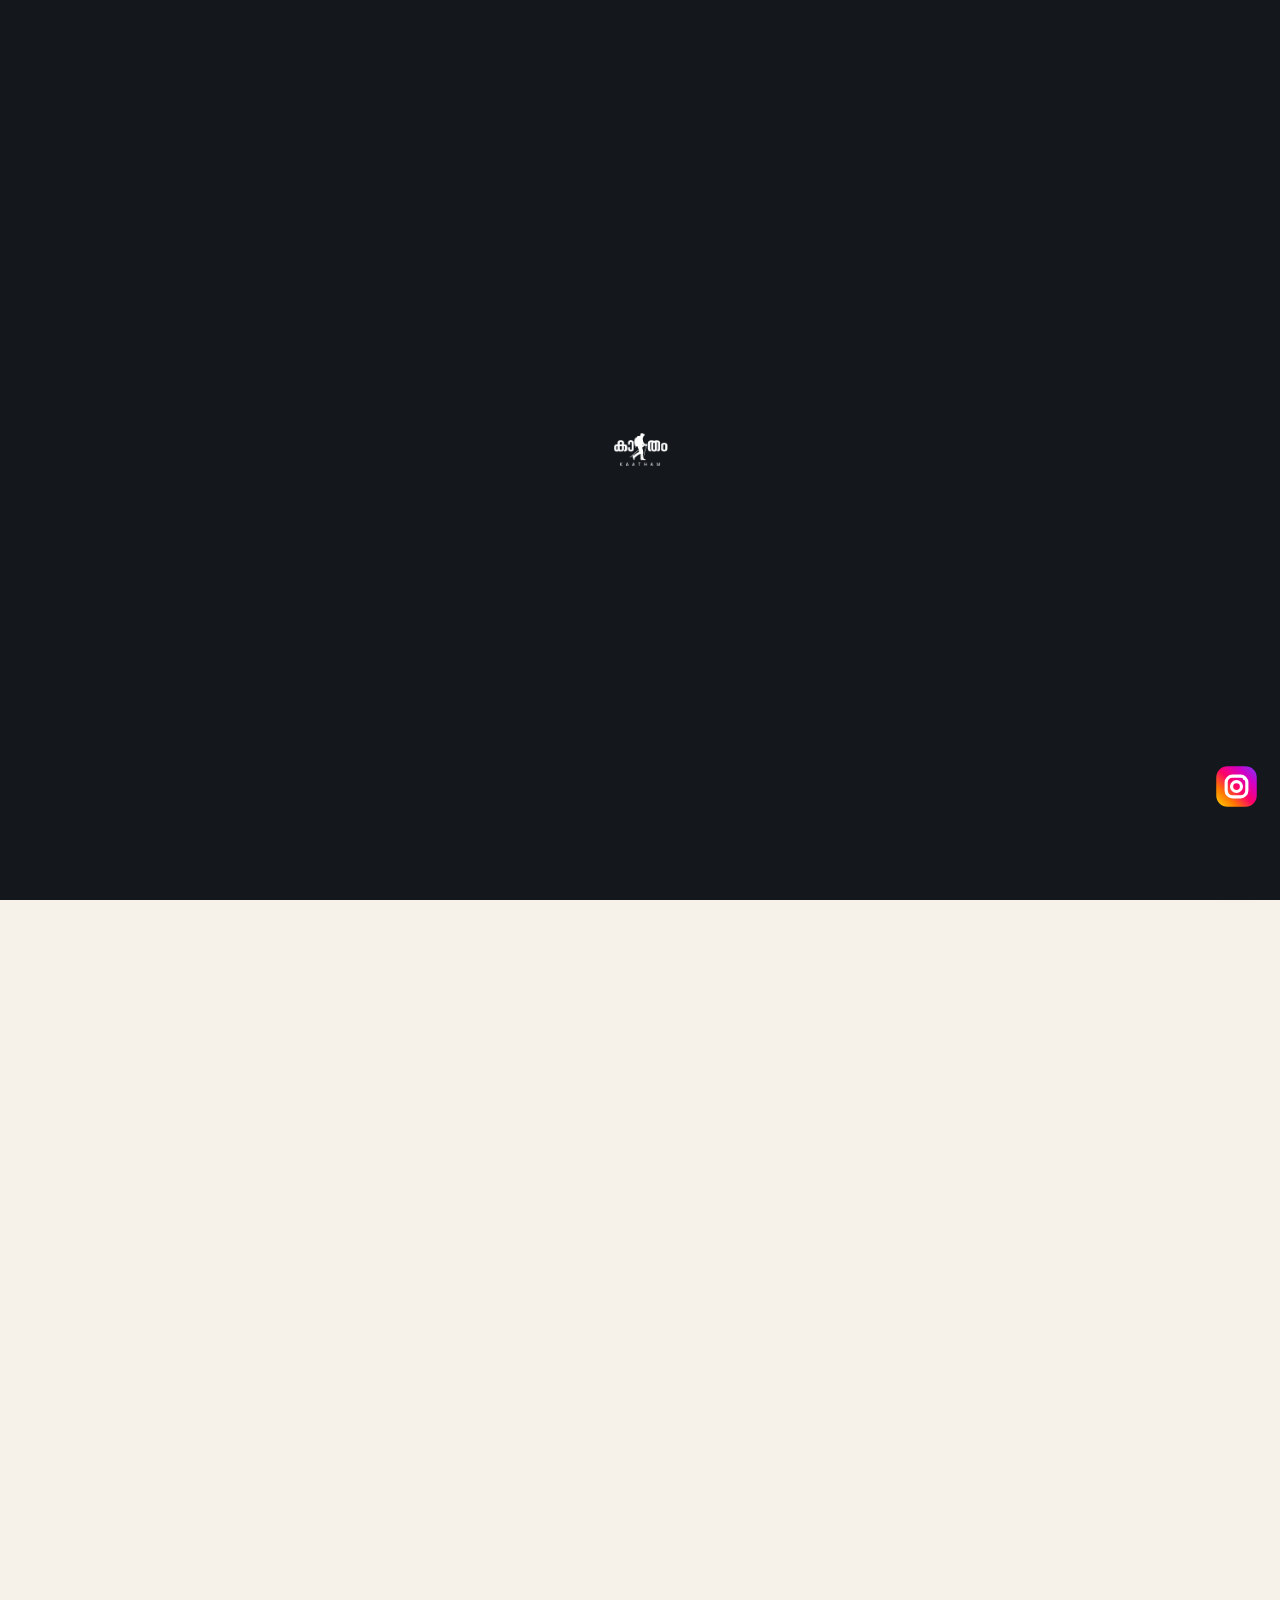
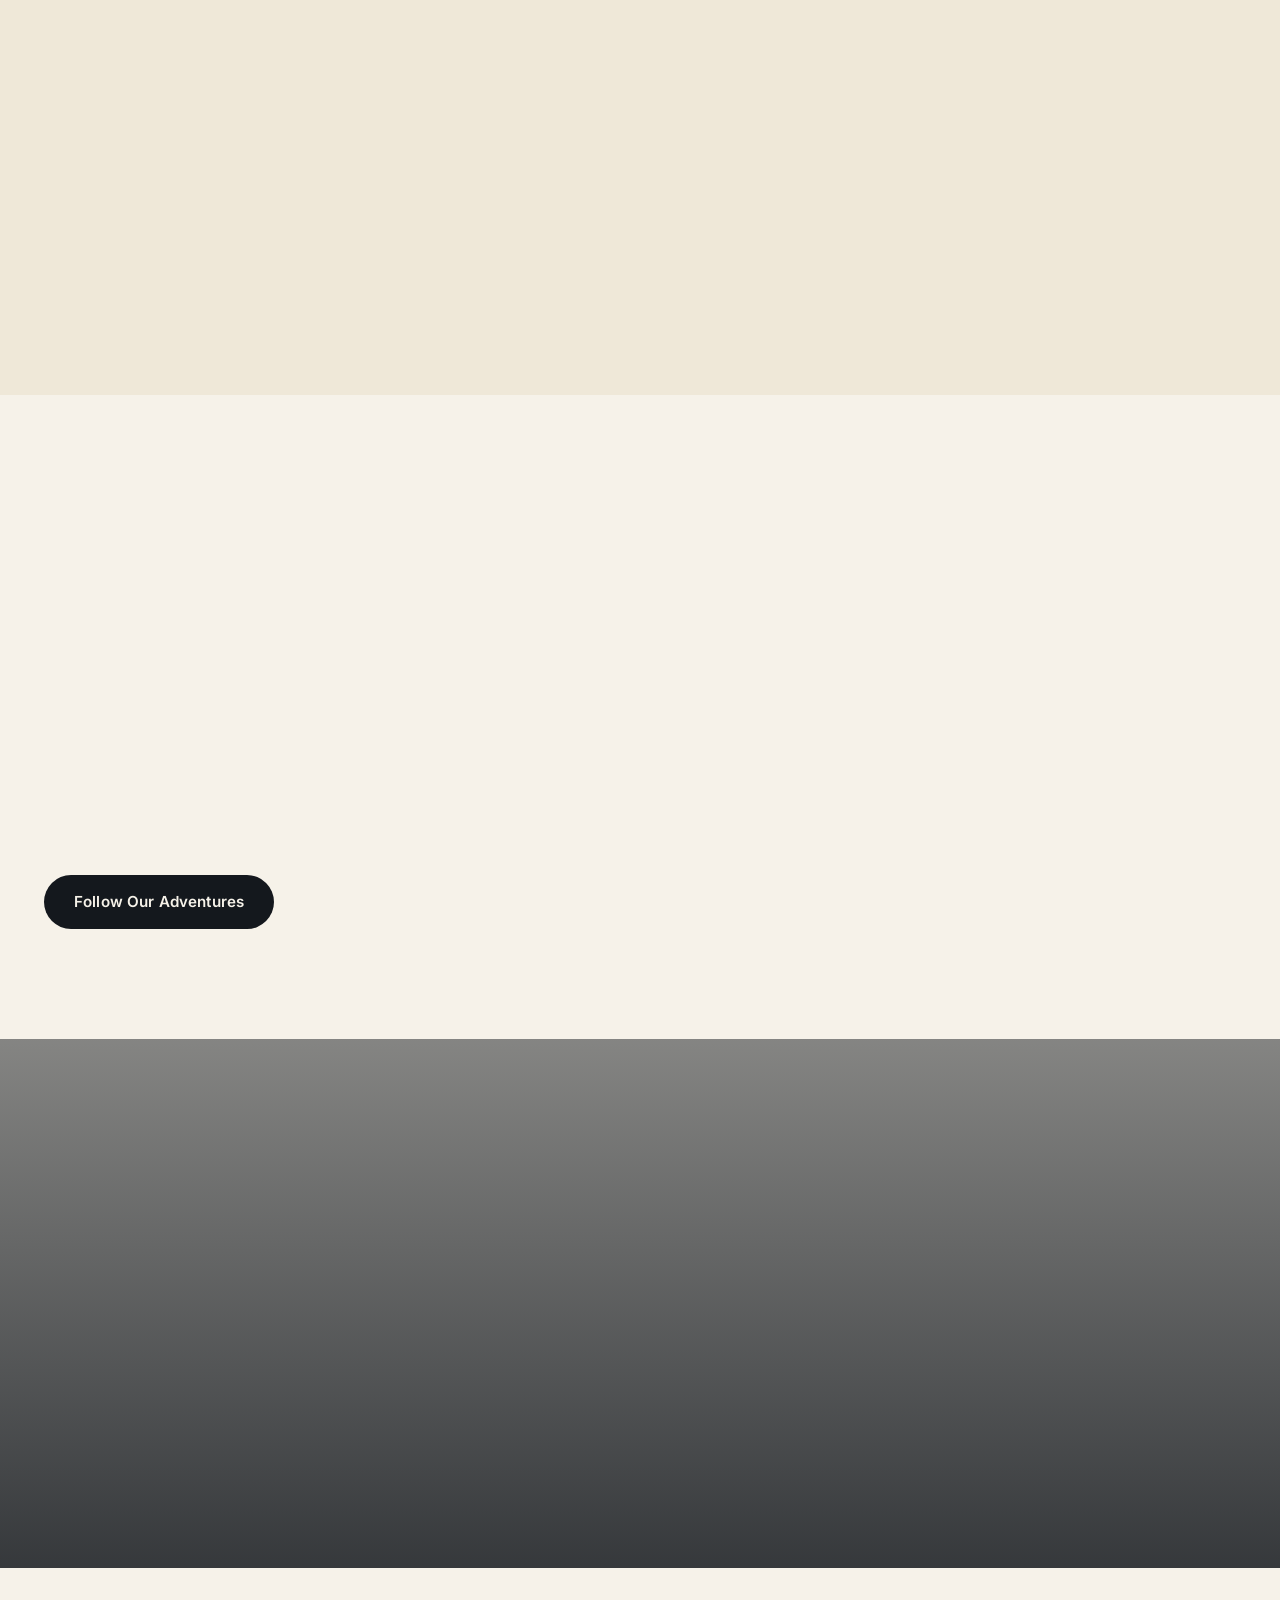
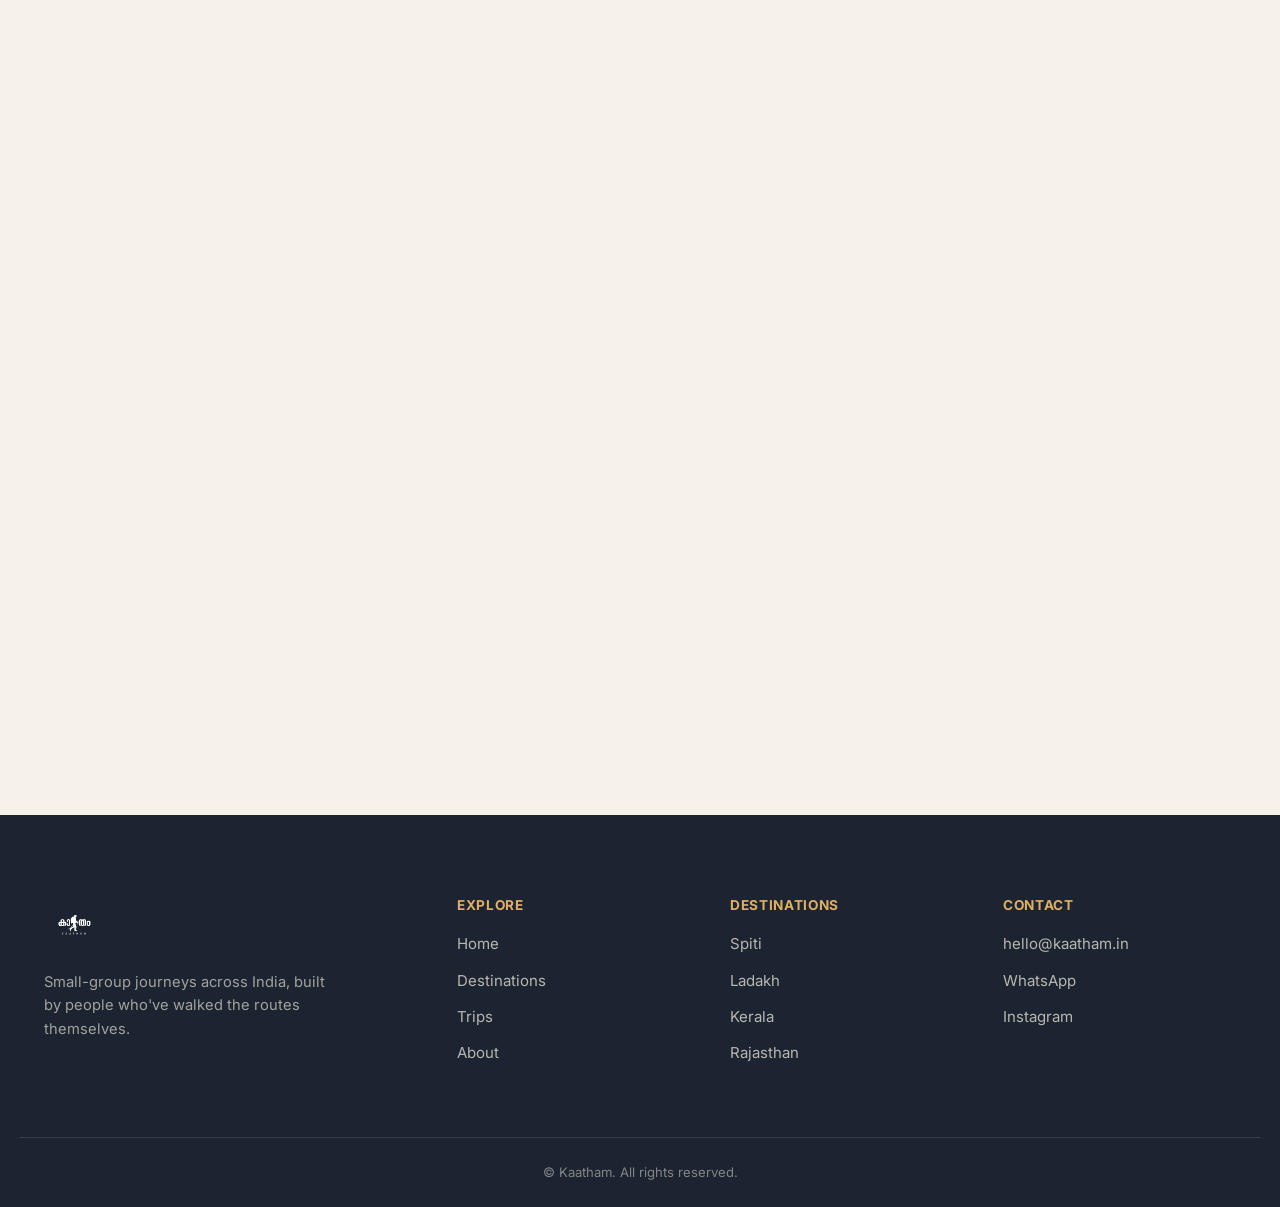
==== index.html @ a7098beb "Initial Kaatham website" ====
<!DOCTYPE html>
<html lang="en">
<head>
  <meta charset="UTF-8">
  <meta name="viewport" content="width=device-width, initial-scale=1.0">
  <title>Kaatham | Explore India. Experience More.</title>
  <meta name="description" content="Kaatham crafts small-group journeys across India — from the high passes of Spiti to the backwaters of Kerala. Travel far. Feel more.">

  <!-- Open Graph placeholders — update with real values before launch -->
  <meta property="og:title" content="Kaatham | Explore India. Experience More.">
  <meta property="og:description" content="Journeys across India, crafted for the moments you'll remember forever.">
  <meta property="og:image" content="kaatham-logo-white.png">
  <meta property="og:type" content="website">

  <link rel="icon" href="kaatham-logo-white.png">

  <!-- Fonts: Fraunces (display serif, echoes the hand-set feel of the Spiti poster) + Inter (body) -->
  <link rel="preconnect" href="https://fonts.googleapis.com">
  <link rel="preconnect" href="https://fonts.gstatic.com" crossorigin>
  <link href="https://fonts.googleapis.com/css2?family=Fraunces:ital,opsz,wght@0,9..144,300;0,9..144,500;0,9..144,600;1,9..144,500&family=Inter:wght@400;500;600;700&family=Noto+Sans+Malayalam:wght@400;500;600&display=swap" rel="stylesheet">

  <link rel="stylesheet" href="style.css">
</head>
<body>

  <!-- ============ LOADER ============ -->
  <div id="loader" aria-hidden="true">
    <img src="kaatham-logo-white.png" alt="Kaatham Logo" class="loader-logo">
  </div>

  <!-- ============ NAVBAR ============ -->
  <header class="navbar" id="navbar">
    <div class="container navbar-inner">
      <a href="#home" class="brand" aria-label="Kaatham home">
        <img src="kaatham-logo-white.png" alt="Kaatham logo" class="brand-logo">
      </a>

      <nav class="nav-links" id="navLinks" aria-label="Primary navigation">
        <a href="#home" class="nav-link">Home</a>
        <a href="#destinations" class="nav-link">Destinations</a>
        <a href="#packages" class="nav-link">Trips</a>
        <a href="#experiences" class="nav-link">Experiences</a>
        <a href="#about" class="nav-link">About</a>
        <a href="#contact" class="nav-link">Contact</a>
        <a href="#enquiry" class="btn btn-small btn-accent nav-cta">Plan a Trip</a>
      </nav>

      <button class="hamburger" id="hamburger" aria-label="Open menu" aria-expanded="false" aria-controls="navLinks">
        <span></span><span></span><span></span>
      </button>
    </div>
  </header>

  <!-- ============ HERO ============ -->
  <section class="hero" id="home">
    <div class="hero-bg" aria-hidden="true"></div>
    <div class="hero-overlay" aria-hidden="true"></div>

    <div class="hero-content container">
      <img src="kaatham-logo-white.png" alt="Kaatham" class="hero-logo reveal-el">
      <h1 class="hero-title reveal-el">Travel Far.<br><span>Feel More.</span></h1>
      <p class="hero-sub reveal-el">Journeys across India, crafted for the moments you'll remember forever.</p>
      <div class="hero-actions reveal-el">
        <a href="#packages" class="btn btn-accent">Explore Trips</a>
        <a href="#enquiry" class="btn btn-outline">Plan Your Journey</a>
      </div>
    </div>

    <a href="#destinations" class="scroll-indicator" aria-label="Scroll down">
      <span></span>
    </a> 
  </section>

  <!-- ============ DESTINATIONS ============ -->
  <section class="section destinations" id="destinations">
    <div class="container">
      <p class="eyebrow reveal-el">Where to next</p>
      <h2 class="section-title reveal-el">India, Beyond the Ordinary.</h2>
      <p class="section-lead reveal-el">Eleven regions. Countless roads not yet taken. Pick a direction.</p>

      <div class="dest-grid reveal-el">
        <a class="dest-card dest-card--lg" href="trekking.html" style="--img:url('https://images.unsplash.com/photo-1626621341517-bbf3d9990a23?auto=format&fit=crop&w=1200&q=80')">
          <span class="dest-name">Trek With Us</span>
          <span class="dest-tag">Across the Himayalas</span>
        </a>
        <a class="dest-card" href="#packages" style="--img:url('https://images.unsplash.com/photo-1711359940524-ed5e0ad9b89b?q=80&w=687&auto=format&fit=crop&ixlib=rb-4.1.0&ixid=M3wxMjA3fDB8MHxwaG90by1wYWdlfHx8fGVufDB8fHx8fA%3D%3D')">
          <span class="dest-name">Kullu - Manali</span>
          <span class="dest-tag">Himachal Pradesh</span>
        </a>
        <a class="dest-card" href="#packages" style="--img:url('https://images.unsplash.com/photo-1657894736581-ccc35d62d9e2?q=80&w=687&auto=format&fit=crop&ixlib=rb-4.1.0&ixid=M3wxMjA3fDB8MHxwaG90by1wYWdlfHx8fGVufDB8fHx8fA%3D%3D')">
          <span class="dest-name">Shimla</span>
          <span class="dest-tag">Himachal Pradesh</span>
        </a>
        <a class="dest-card" href="#packages" style="--img:url('https://images.unsplash.com/photo-1715457573748-8e8a70b2c1be?q=80&w=1171&auto=format&fit=crop&ixlib=rb-4.1.0&ixid=M3wxMjA3fDB8MHxwaG90by1wYWdlfHx8fGVufDB8fHx8fA%3D%3D')">
          <span class="dest-name">Kashmir</span>
          <span class="dest-tag">J&amp;K</span>
        </a>
        <a class="dest-card" href="#packages" style="--img:url('https://images.unsplash.com/photo-1581793745862-99fde7fa73d2?q=80&w=1170&auto=format&fit=crop&ixlib=rb-4.1.0&ixid=M3wxMjA3fDB8MHxwaG90by1wYWdlfHx8fGVufDB8fHx8fA%3D%3D')">
          <span class="dest-name">Ladakh</span>
          <span class="dest-tag">Union Territory</span>
        </a>
        <a class="dest-card" href="#packages" style="--img:url('https://images.unsplash.com/photo-1609670289875-590e8ec05c88?q=80&w=734&auto=format&fit=crop&ixlib=rb-4.1.0&ixid=M3wxMjA3fDB8MHxwaG90by1wYWdlfHx8fGVufDB8fHx8fA%3D%3D')">
          <span class="dest-name">Delhi</span>
          <span class="dest-tag">Monuments &amp; Markets</span>
        </a>
        <a class="dest-card" href="#packages" style="--img:url('https://plus.unsplash.com/premium_photo-1697730324062-c012bc98eb13?q=80&w=1170&auto=format&fit=crop&ixlib=rb-4.1.0&ixid=M3wxMjA3fDB8MHxwaG90by1wYWdlfHx8fGVufDB8fHx8fA%3D%3D')">
          <span class="dest-name">Punjab</span>
          <span class="dest-tag">Heritage</span>
        </a>
        <a class="dest-card" href="#packages" style="--img:url('https://images.unsplash.com/photo-1602216056096-3b40cc0c9944?auto=format&fit=crop&w=900&q=80')">
          <span class="dest-name">Kerala</span>
          <span class="dest-tag">Backwaters</span>
        </a>
        <a class="dest-card" href="#packages" style="--img:url('https://images.unsplash.com/photo-1496566084516-c5b96fcbd5c8?q=80&w=1172&auto=format&fit=crop&ixlib=rb-4.1.0&ixid=M3wxMjA3fDB8MHxwaG90by1wYWdlfHx8fGVufDB8fHx8fA%3D%3D')">
          <span class="dest-name">Goa</span>
          <span class="dest-tag">Coastal</span>
        </a>
        <a class="dest-card" href="#packages" style="--img:url('https://images.unsplash.com/photo-1477587458883-47145ed94245?auto=format&fit=crop&w=900&q=80')">
          <span class="dest-name">Rajasthan</span>
          <span class="dest-tag">Desert &amp; Forts</span>
        </a>
        <a class="dest-card" href="#packages" style="--img:url('https://images.unsplash.com/photo-1718383537411-6f9e727ae0bb?q=80&w=687&auto=format&fit=crop&ixlib=rb-4.1.0&ixid=M3wxMjA3fDB8MHxwaG90by1wYWdlfHx8fGVufDB8fHx8fA%3D%3D')">
          <span class="dest-name">Uttarakhand</span>
          <span class="dest-tag">Garhwal Himalaya</span>
        </a>
      </div>
    </div>
  </section>

  <!-- ============ FEATURED TRIP — SPITI CIRCUIT ============ -->
  <section class="section featured" id="spiti">
    <div class="container featured-grid">
      <!-- Real Kaatham promo poster. To swap: replace this file at assets/images/trips/spiti-circuit-poster.jpg -->
      <div class="featured-media reveal-el" style="--img:url('assets/images/trips/spiti-circuit-poster.jpg')">
        <span class="featured-badge">Flagship Journey</span>
      </div>

      <div class="featured-copy reveal-el">
        <p class="eyebrow">Featured trip</p>
        <h2 class="featured-title" id="featured-title">Spiti Circuit</h2>
        <p class="featured-meta" id="featured-meta">12 Days · 11 Nights &nbsp;·&nbsp; Kerala to Kerala</p>

        <div class="route-line" id="featured-route-line">
        </div>

        <div class="featured-facts">
        <div>
        <strong id="featured-price">₹21,000</strong>
        <span>per person</span>
        </div>

  <div>
    <strong id="featured-departure">Sep 21 – Oct 02</strong>
    <span>next departure</span>
  </div>
</div>

        <p class="featured-text" id="featured-description">Cross five mountain passes into the cold desert of Spiti — monasteries older than most nations, villages at 15,000 feet, and a lake that turns the sky inside out at Chandratal. Small group, one trip leader, zero guesswork.</p>

        <div class="hero-actions">
          <button class="btn btn-outline-dark" id="viewJourneyBtn" aria-haspopup="dialog" aria-controls="tripModal">View Journey</button>
          <a href="#enquiry" class="btn btn-accent" id="featured-book-btn">Book This Trip</a>
        </div>
      </div>
    </div>
  </section>

  <!-- ============ TRIP DETAILS MODAL ============ -->
  <div class="modal" id="tripModal" role="dialog" aria-modal="true" aria-labelledby="tripModalTitle" hidden>
    <div class="modal-backdrop" data-close-modal></div>
    <div class="modal-panel">
      <button class="modal-close" data-close-modal aria-label="Close journey details">&times;</button>
      <p class="eyebrow" id="modal-trip-title">Spiti Circuit</p>
      <h3 id="tripModalTitle">12 Days · 11 Nights</h3>

      <div class="modal-grid">
        <div>
          <h4>Route</h4>
          <p id="modal-route">Shimla → Sangla → Chitkul → Kalpa → Tabo → Nako → Kaza → Hikkim → Komic → Chandratal Lake → Manali</p>

          <h4>Highlights</h4>
          <ul id="modal-highlights">
            <li>Key Monastery &amp; the villages of Hikkim and Komic — the world's highest motorable post office</li>
            <li>Chandratal Lake camping under an open sky</li>
            <li>Crossing Kunzum and Rohtang passes</li>
            <li>Homestays in Kalpa and Tabo</li>
          </ul>

          <h4>Departure</h4>
          <p id="modal-departure">Sep 21 – Oct 02 &nbsp;·&nbsp; Kerala to Kerala &nbsp;·&nbsp; ₹21,000 per head</p>
        </div>
        <div>
          <h4>Inclusions</h4>
          <ul id="model-inclusions">
            <li>Stay: hotels, homestays &amp; camping as per itinerary</li>
            <li>All meals during the trip</li>
            <li>Travel by tempo traveller / SUV as needed</li>
            <li>Trip leader &amp; local guide support</li>
            <li>Permits for restricted areas</li>
          </ul>
          <h4>Exclusions</h4>
          <ul id="modal-exclusions">
            <li>Personal expenses &amp; shopping</li>
            <li>Travel insurance</li>
            <li>Anything not mentioned under inclusions</li>
          </ul>
        </div>
      </div>

      <a href="#enquiry" class="btn btn-accent" id="modal-enquire-btn" data-close-modal>Enquire About This Trip</a>
    </div>
  </div>

  <!-- ============ POPULAR PACKAGES ============ -->
  <section class="section packages" id="packages">
    <div class="container">
      <p class="eyebrow reveal-el">Handpicked</p>
      <h2 class="section-title reveal-el">Popular Packages.</h2>
      <p class="section-lead reveal-el">Every trip is small-group, trip-leader led, and built around real places — not photo stops.</p>

      <div class="pkg-grid" id="package-grid">
      </div>
    </div>
  </section>

<!-- ============ BROCHURES ============ -->
<section class="section brochures" id="brochures">
  <div class="container">
    <p class="eyebrow reveal-el">Explore</p>
    <h2 class="section-title reveal-el">Travel Brochures.</h2>
    <p class="section-lead reveal-el">
      Explore our latest brochures and discover your next journey with Kaatham.
    </p>

    <div class="brochure-grid" id="brochure-grid">
      <!-- Brochures will be loaded here automatically -->
    </div>
  </div>
</section>

  <!-- ============ CINEMATIC SECTION ============ -->
  <section class="cinematic" style="--img:url('https://images.unsplash.com/photo-1626621341517-bbf3d9990a23?auto=format&fit=crop&w=1800&q=80')">
    <div class="container cinematic-inner reveal-el">
      <p class="cinematic-line">Some journeys change the way you see the world.</p>
      <p class="cinematic-line cinematic-line--accent">Some mountains change the way you see yourself.</p>
      <a href="#destinations" class="btn btn-outline">Explore the Himalayas</a>
    </div>
  </section>

  <!-- ============ EXPERIENCES ============ -->
  <section class="section experiences" id="experiences">
    <div class="container">
      <p class="eyebrow reveal-el">Choose your pace</p>
      <h2 class="section-title reveal-el">Experiences.</h2>

      <div class="exp-grid reveal-el">
        <div class="exp-card"><span class="exp-icon">⛰</span><h3>Mountain Escapes</h3></div>
        <div class="exp-card"><span class="exp-icon">🚗</span><h3>Road Trips</h3></div>
        <div class="exp-card"><span class="exp-icon">🥾</span><h3>Trekking</h3></div>
        <div class="exp-card"><span class="exp-icon">⛺</span><h3>Camping</h3></div>
        <div class="exp-card"><span class="exp-icon">🌿</span><h3>Nature</h3></div>
        <div class="exp-card"><span class="exp-icon">🍛</span><h3>Culture &amp; Food</h3></div>
        <div class="exp-card"><span class="exp-icon">📷</span><h3>Photography</h3></div>
        <div class="exp-card"><span class="exp-icon">🧗</span><h3>Adventure</h3></div>
      </div>
    </div>
  </section>

  <!-- ============ WHY KAATHAM ============ -->
  <section class="section why">
    <div class="container">
      <p class="eyebrow reveal-el">Why travel with us</p>
      <h2 class="section-title reveal-el">Why Kaatham?</h2>

      <div class="why-grid reveal-el">
        <div class="why-card">
          <h3>Curated Journeys</h3>
          <p>Every route is walked and vetted by our own team before it's sold.</p>
        </div>
        <div class="why-card">
          <h3>Local Experiences</h3>
          <p>Homestays, local guides and food that isn't on a tourist menu.</p>
        </div>
        <div class="why-card">
          <h3>Experienced Trip Leaders</h3>
          <p>People who've done the route a dozen times, not a script.</p>
        </div>
        <div class="why-card">
          <h3>Transparent Pricing</h3>
          <p>What you see is what you pay — no hidden add-ons at checkout.</p>
        </div>
        <div class="why-card">
          <h3>Small Group Adventures</h3>
          <p>Capped group sizes so the trip still feels like yours.</p>
        </div>
        <div class="why-card">
          <h3>24/7 Support</h3>
          <p>On the road or planning from home, someone always picks up.</p>
        </div>
      </div>
    </div>
  </section>

  <!-- ============ HOW IT WORKS ============ -->
  <section class="section how">
    <div class="container">
      <p class="eyebrow reveal-el">The process</p>
      <h2 class="section-title reveal-el">How It Works.</h2>

      <ol class="timeline reveal-el">
        <li><span class="tl-num">01</span><div><h3>Choose Your Journey</h3><p>Browse trips or tell us what you're craving.</p></div></li>
        <li><span class="tl-num">02</span><div><h3>Enquire With Us</h3><p>Send your dates and group size — we reply fast.</p></div></li>
        <li><span class="tl-num">03</span><div><h3>Confirm Your Trip</h3><p>Lock your seat with a simple booking process.</p></div></li>
        <li><span class="tl-num">04</span><div><h3>Pack Your Bags</h3><p>We send a full checklist and briefing before you leave.</p></div></li>
        <li><span class="tl-num">05</span><div><h3>Live The Journey</h3><p>Show up. We'll handle the rest.</p></div></li>
      </ol>
    </div>
  </section>

  <!-- ============ ABOUT ============ -->
  <section class="section about" id="about">
    <div class="container about-grid">
      <div class="about-media reveal-el" style="--img:url('https://images.unsplash.com/photo-1626016671056-c0b3f6b7f3d0?auto=format&fit=crop&w=1000&q=80')"></div>
      <div class="about-copy reveal-el">
        <p class="eyebrow">About Kaatham</p>
        <h2 class="section-title">We Don't Just Plan Trips.<br>We Create Stories.</h2>
        <p>Kaatham started with a simple frustration — travel packages that showed you a monument and rushed you to the next one. We build differently: fewer stops, longer stays, and routes chosen by people who've actually walked them.</p>
        <p>Every Kaatham trip is designed to leave you with a story you'll actually tell — not just a photo you'll scroll past.</p>
        <a href="#enquiry" class="btn btn-dark">Talk to Us</a>
      </div>
    </div>
  </section>

  <!-- ============ INDIA MAP ============ -->
  <section class="section india-map">
    <div class="container">
      <p class="eyebrow reveal-el">Our footprint</p>
      <h2 class="section-title reveal-el">Where We Take You.</h2>

      <div class="map-wrap reveal-el">
        <svg viewBox="0 0 400 460" class="india-svg" aria-hidden="true">
          <path d="M180 20 L220 15 L245 40 L260 35 L275 55 L270 80 L290 95 L300 130 L285 150 L300 175 L295 210 L310 230 L300 270 L280 300 L285 330 L260 360 L245 400 L225 430 L210 420 L200 440 L185 410 L170 420 L165 390 L140 370 L150 340 L125 320 L130 290 L105 270 L115 240 L95 210 L110 180 L90 150 L105 120 L95 90 L120 70 L115 45 L145 35 L160 45 Z" fill="var(--surface-2)" stroke="var(--accent)" stroke-width="1.5"/>
        </svg>

        <button class="map-pin" style="top:12%; left:47%" data-place="Kashmir" data-info="Alpine lakes and the Great Lakes trek.">Kashmir</button>
        <button class="map-pin" style="top:20%; left:42%" data-place="Ladakh" data-info="Passes, monasteries and the road to Pangong.">Ladakh</button>
        <button class="map-pin" style="top:27%; left:48%" data-place="Himachal &amp; Spiti" data-info="Our flagship Spiti Circuit runs through here.">Himachal</button>
        <button class="map-pin" style="top:33%; left:40%" data-place="Uttarakhand" data-info="Garhwal Himalaya treks and river valleys.">Uttarakhand</button>
        <button class="map-pin" style="top:45%; left:22%" data-place="Rajasthan" data-info="Forts, deserts and the Thar's golden light.">Rajasthan</button>
        <button class="map-pin" style="top:70%; left:20%" data-place="Goa" data-info="Coastal calm and old Portuguese lanes.">Goa</button>
        <button class="map-pin" style="top:90%; left:28%" data-place="Kerala" data-info="Backwaters, tea hills and where most Kaatham trips begin.">Kerala</button>

        <div class="map-tooltip" id="mapTooltip" hidden>
          <strong id="mapTooltipTitle"></strong>
          <p id="mapTooltipText"></p>
        </div>
      </div>
    </div>
  </section>

  <!-- ============ SOCIAL PROOF ============ -->
  <section class="section stats">
    <div class="container stats-grid">
      <div class="stat reveal-el"><span class="stat-num" data-count="20">0</span><span class="stat-plus">+</span><span class="stat-label">Destinations</span></div>
      <div class="stat reveal-el"><span class="stat-num" data-count="1000">0</span><span class="stat-plus">+</span><span class="stat-label">Travellers</span></div>
      <div class="stat reveal-el"><span class="stat-num" data-count="50">0</span><span class="stat-plus">+</span><span class="stat-label">Journeys</span></div>
      <div class="stat reveal-el"><span class="stat-num" data-count="5">0</span><span class="stat-plus">★</span><span class="stat-label">Experiences</span></div>
    </div>
  </section>

  <!-- ============ TESTIMONIALS ============ -->
  <section class="section testimonials">
    <div class="container">
      <p class="eyebrow reveal-el">In their words</p>
      <h2 class="section-title reveal-el">Stories From The Road.</h2>

      <div class="testi-slider reveal-el">
        <div class="testi-track" id="testiTrack">
          <blockquote class="testi-card">
            <p>Our trip leader knew every homestay owner by name. The Spiti Circuit didn't feel like a package — it felt like being shown around by a friend.</p>
            <footer>Aravind M. <span>— Spiti Circuit, 2025</span></footer>
          </blockquote>
          <blockquote class="testi-card">
            <p>Small group, honest pricing, zero surprises. We were eight strangers on day one and a proper group by Chandratal.</p>
            <footer>Fathima R. <span>— Ladakh Expedition, 2025</span></footer>
          </blockquote>
          <blockquote class="testi-card">
            <p>Kaatham replied within the hour, every time. That alone made planning a mountain trip from Kerala feel effortless.</p>
            <footer>Nikhil S. <span>— Manali Getaway, 2025</span></footer>
          </blockquote>
        </div>
        <div class="testi-dots" id="testiDots"></div>
      </div>
    </div>
  </section>

  <!-- ============ TRAVELLERS' EXPERIENCES (masonry gallery) ============
       To add a new photo: drop the image in assets/images/experiences/,
       then copy one <figure class="gallery-item"> block below and update
       its image src and data-* attributes. The lightbox viewer reads
       those data-* attributes automatically — no other code changes needed. -->
  <section class="section experiences-gallery" id="travellers">
    <div class="container">
      <p class="eyebrow reveal-el">From our travellers</p>
      <h2 class="section-title reveal-el">Our Travellers' Experiences.</h2>
      <p class="section-lead reveal-el">The best memories are the ones you bring home.</p>

      <div class="masonry reveal-el" id="masonryGallery">

        <figure class="gallery-item"
          data-location="Himachal Pradesh"
          data-review="Made a friend on day one who never left our side for the rest of the trek. That's the kind of trip this is."
          data-name="Aravind M.">
          <img src="assets/images/experiences/exp-dog-himachal.jpg" alt="Traveller greeting a dog on a green hillside in Himachal Pradesh" loading="lazy">
          <figcaption>
            <span class="gi-loc">📍 Himachal Pradesh</span>
            <span class="gi-review">"Made a friend on day one who never left our side."</span>
            <span class="gi-name">👤 Aravind M.</span>
          </figcaption>
        </figure>

        <figure class="gallery-item gallery-item--tall"
          data-location="Tosh, Himachal Pradesh"
          data-review="Crossing that little wooden bridge with the dogs following us is still the first thing I show people from the trip."
          data-name="Fathima R.">
          <img src="assets/images/experiences/exp-stream-tosh.jpg" alt="Traveller crossing a wooden plank over a stream with two dogs in Tosh, Himachal Pradesh" loading="lazy">
          <figcaption>
            <span class="gi-loc">📍 Tosh, Himachal Pradesh</span>
            <span class="gi-review">"Still the first thing I show people from the trip."</span>
            <span class="gi-name">👤 Fathima R.</span>
          </figcaption>
        </figure>

        <figure class="gallery-item"
          data-location="Tosh, Himachal Pradesh"
          data-review="Walked straight into a field of sheep with the whole valley open in front of us. Didn't expect a moment like that on the itinerary."
          data-name="Nikhil S.">
          <img src="assets/images/experiences/exp-sheep-tosh.jpg" alt="Traveller walking through a grazing field of sheep in Tosh, Himachal Pradesh" loading="lazy">
          <figcaption>
            <span class="gi-loc">📍 Tosh, Himachal Pradesh</span>
            <span class="gi-review">"Didn't expect a moment like that on the itinerary."</span>
            <span class="gi-name">👤 Nikhil S.</span>
          </figcaption>
        </figure>

        <figure class="gallery-item gallery-item--tall"
          data-location="Tosh, Himachal Pradesh"
          data-review="Our trip leader stopped the group just for this view. No rush, no schedule — just five quiet minutes looking at the mountains."
          data-name="Traveller, Kaatham Group">
          <img src="assets/images/experiences/exp-mountain-tosh.jpg" alt="Snow-capped mountain view through pine trees in Tosh, Himachal Pradesh" loading="lazy">
          <figcaption>
            <span class="gi-loc">📍 Tosh, Himachal Pradesh</span>
            <span class="gi-review">"No rush, no schedule — just five quiet minutes."</span>
            <span class="gi-name">👤 Traveller, Kaatham Group</span>
          </figcaption>
        </figure>

      </div>
    </div>
  </section>

  <!-- ============ LIGHTBOX / FULL-SCREEN IMAGE VIEWER ============ -->
  <div class="lightbox" id="lightbox" role="dialog" aria-modal="true" aria-label="Traveller photo viewer" hidden>
    <div class="lightbox-backdrop" data-close-lightbox></div>
    <button class="lightbox-close" data-close-lightbox aria-label="Close photo viewer">&times;</button>
    <button class="lightbox-nav lightbox-prev" id="lightboxPrev" aria-label="Previous photo">&#8249;</button>
    <button class="lightbox-nav lightbox-next" id="lightboxNext" aria-label="Next photo">&#8250;</button>

    <figure class="lightbox-figure">
      <img src="" alt="" id="lightboxImg">
      <figcaption>
        <span class="gi-loc" id="lightboxLoc"></span>
        <span class="gi-review" id="lightboxReview"></span>
        <span class="gi-name" id="lightboxName"></span>
      </figcaption>
    </figure>
  </div>

  <!-- ============ MALAYALAM SECTION ============ -->
  <section class="section malayalam">
    <div class="container malayalam-inner reveal-el">
      <p class="eyebrow">കാഥം</p>
      <p class="mal-text">
        യാത്രകൾ നമ്മെ പുതിയ സ്ഥലങ്ങളിലേക്ക് മാത്രമല്ല,<br>
        പുതിയ അനുഭവങ്ങളിലേക്കും കൊണ്ടുപോകുന്നു.
      </p>
      <p class="mal-sub">ഓരോ യാത്രയും ഒരു കഥയാണ് — ഞങ്ങൾ നിങ്ങൾക്കൊപ്പം അത് എഴുതുന്നു.</p>
      <a href="#enquiry" class="btn btn-outline-dark">നിങ്ങളുടെ യാത്ര ആസൂത്രണം ചെയ്യൂ</a>
    </div>
  </section>

  <!-- ============ INSTAGRAM ============ -->
  <section class="section instagram">
    <div class="container">
      <p class="eyebrow reveal-el">@kaatham</p>
      <h2 class="section-title reveal-el">Follow The Journey.</h2>

      <div class="insta-grid reveal-el">
        <div class="insta-tile" style="--img:url('https://images.unsplash.com/photo-1626621341517-bbf3d9990a23?auto=format&fit=crop&w=500&q=80')"></div>
        <div class="insta-tile" style="--img:url('https://images.unsplash.com/photo-1589793907316-f94025b46850?auto=format&fit=crop&w=500&q=80')"></div>
        <div class="insta-tile" style="--img:url('https://images.unsplash.com/photo-1602216056096-3b40cc0c9944?auto=format&fit=crop&w=500&q=80')"></div>
        <div class="insta-tile" style="--img:url('https://images.unsplash.com/photo-1512343879784-a960bf40e7f9?auto=format&fit=crop&w=500&q=80')"></div>
        <div class="insta-tile" style="--img:url('https://images.unsplash.com/photo-1477587458883-47145ed94245?auto=format&fit=crop&w=500&q=80')"></div>
        <div class="insta-tile" style="--img:url('https://images.unsplash.com/photo-1626016730718-2e6c95c86e0a?auto=format&fit=crop&w=500&q=80')"></div>
      </div>
      <a href="https://instagram.com/kaatham" target="_blank" rel="noopener" class="btn btn-dark">Follow Our Adventures</a>
    </div>
  </section>

  <!-- ============ FINAL CONVERSION ============ -->
  <section class="final-cta" style="--img:url('https://images.unsplash.com/photo-1519681393784-d120267933ba?auto=format&fit=crop&w=1800&q=80')">
    <div class="container reveal-el">
      <h2>Your Next Story Starts Here.</h2>
      <p>The mountains are calling. The road is waiting.</p>
      <div class="hero-actions">
        <a href="#packages" class="btn btn-accent">Explore Trips</a>
        <a href="#enquiry" class="btn btn-outline">Talk to Kaatham</a>
      </div>
    </div>
  </section>

  <!-- ============ ENQUIRY FORM ============ -->
  <section class="section enquiry" id="enquiry">
    <div class="container enquiry-grid">
      <div class="enquiry-copy reveal-el">
        <p class="eyebrow">Let's plan it</p>
        <h2 class="section-title">Plan Your Journey.</h2>
        <p>Tell us where and when — we'll take it from there. Most enquiries get a reply within a few hours.</p>
        <div class="contact-block">
          <p><strong>Call / WhatsApp</strong><br>+91 89434 98591</p>
          <p><strong>Email</strong><br>hello@kaatham.in</p>
        </div>
      </div>

      <form class="enquiry-form reveal-el" id="enquiryForm" novalidate>
        <div class="form-row">
          <div class="field">
            <label for="name">Name</label>
            <input type="text" id="name" name="name" required>
            <span class="field-error">Please enter your name.</span>
          </div>
          <div class="field">
            <label for="phone">Phone Number</label>
            <input type="tel" id="phone" name="phone" required>
            <span class="field-error">Please enter a valid phone number.</span>
          </div>
        </div>

        <div class="form-row">
          <div class="field">
            <label for="email">Email</label>
            <input type="email" id="email" name="email" required>
            <span class="field-error">Please enter a valid email.</span>
          </div>
          <div class="field">
            <label for="destination">Destination</label>
            <select id="destination" name="destination" required>
              <option value="" disabled selected>Select a trip</option>
              <option>Spiti Circuit</option>
              <option>Manali Getaway</option>
              <option>Shimla Trails</option>
              <option>Kashmir Great Lakes</option>
              <option>Ladakh Expedition</option>
              <option>Meghalaya Roots</option>
              <option>Rajasthan Royale</option>
              <option>Hampta Pass &amp; Chandratal</option>
              <option>Not sure yet</option>
            </select>
            <span class="field-error">Please select a destination.</span>
          </div>
        </div>

        <div class="form-row">
          <div class="field">
            <label for="travellers">Number of Travellers</label>
            <input type="number" id="travellers" name="travellers" min="1" required>
            <span class="field-error">Please enter number of travellers.</span>
          </div>
          <div class="field">
            <label for="date">Preferred Travel Date</label>
            <input type="date" id="date" name="date" required>
            <span class="field-error">Please choose a date.</span>
          </div>
        </div>

        <div class="field">
          <label for="message">Message</label>
          <textarea id="message" name="message" rows="4" placeholder="Anything specific we should know?"></textarea>
        </div>

        <button type="submit" class="btn btn-accent btn-full">Send Enquiry</button>

        <div class="form-success" id="formSuccess" hidden>
          <strong>Thanks — that's in!</strong> A Kaatham trip planner will reach out shortly.
        </div>
      </form>
    </div>
  </section>

  <!-- ============ FOOTER ============ -->
  <footer class="footer" id="contact">
    <div class="container footer-grid">
      <div class="footer-brand">
        <img src="kaatham-logo-white.png" alt="Kaatham" class="footer-logo">
        <p>Small-group journeys across India, built by people who've walked the routes themselves.</p>
      </div>

      <div class="footer-col">
        <h4>Explore</h4>
        <a href="#home">Home</a>
        <a href="#destinations">Destinations</a>
        <a href="#packages">Trips</a>
        <a href="#about">About</a>
      </div>

      <div class="footer-col">
        <h4>Destinations</h4>
        <a href="#packages">Spiti</a>
        <a href="#packages">Ladakh</a>
        <a href="#packages">Kerala</a>
        <a href="#packages">Rajasthan</a>
      </div>

      <div class="footer-col">
        <h4>Contact</h4>
        <a href="mailto:hello@kaatham.in">hello@kaatham.in</a>
        <a href="https://wa.me/918943498591" target="_blank" rel="noopener">WhatsApp</a>
        <a href="https://www.instagram.com/kaatha.m?igsh=MWczMHdkbDExenBmdA==&igsi=MWczMHdkbDExenBmdA==" target="_blank" rel="noopener">Instagram</a>
      </div>
    </div>

    <div class="container footer-bottom">
      <p>&copy; <span id="year"></span> Kaatham. All rights reserved.</p>
    </div>
  </footer>

  <!-- ============ FLOATING WHATSAPP BUTTON ============ -->
  <!-- Replace 918943498591 with the client's real WhatsApp number (country code + number, no + or spaces) -->
  <a href="https://wa.me/918943498591?text=Hi%20Kaatham%2C%20I%27m%20interested%20in%20one%20of%20your%20trips.%20Could%20you%20share%20more%20details%3F"
     class="whatsapp-fab" target="_blank" rel="noopener" aria-label="Chat with Kaatham on WhatsApp">
    <svg viewBox="0 0 24 24" width="28" height="28" fill="currentColor"><path d="M12 2a10 10 0 0 0-8.66 15L2 22l5.18-1.31A10 10 0 1 0 12 2Zm0 18a8 8 0 0 1-4.09-1.12l-.29-.17-3.07.78.82-2.98-.19-.31A8 8 0 1 1 12 20Zm4.38-5.93c-.24-.12-1.43-.71-1.65-.79-.22-.08-.38-.12-.54.12-.16.24-.62.79-.76.95-.14.16-.28.18-.52.06-.24-.12-1.01-.37-1.92-1.18-.71-.63-1.19-1.41-1.33-1.65-.14-.24-.01-.37.11-.49.11-.11.24-.28.36-.42.12-.14.16-.24.24-.4.08-.16.04-.3-.02-.42-.06-.12-.54-1.3-.74-1.78-.2-.47-.4-.41-.54-.42h-.46c-.16 0-.42.06-.64.3-.22.24-.84.82-.84 2s.86 2.33.98 2.49c.12.16 1.69 2.58 4.1 3.62.57.25 1.02.4 1.37.51.58.18 1.11.16 1.53.1.47-.07 1.43-.58 1.63-1.14.2-.56.2-1.04.14-1.14-.06-.1-.22-.16-.46-.28Z"/></svg>
  </a>


  <!--FLOATING INSTAGRAM BUTTON-->

  <a href="https://www.instagram.com/kaatha.m?igsh=MWczMHdkbDExenBmdA==&igsi=MWczMHdkbDExenBmdA=="
     class="instagram-float" target="_blank" rel="noopener" aria-label="Instagram">
     <svg
    viewBox="0 0 100 100"
    width="45"
    height="45"
    xmlns="http://www.w3.org/2000/svg"
    aria-hidden="true"
>
    <defs>
        <linearGradient id="instagramGradient"
                        x1="0%" y1="100%"
                        x2="100%" y2="0%">
            <stop offset="0%" stop-color="#FFD600"/>
            <stop offset="25%" stop-color="#FF7A00"/>
            <stop offset="50%" stop-color="#FF0069"/>
            <stop offset="75%" stop-color="#D300C5"/>
            <stop offset="100%" stop-color="#7638FA"/>
        </linearGradient>
    </defs>

    <!-- Instagram gradient glyph -->
    <rect
        x="5"
        y="5"
        width="90"
        height="90"
        rx="25"
        fill="url(#instagramGradient)"
    />

    <!-- Camera -->
    <rect
        x="27"
        y="27"
        width="46"
        height="46"
        rx="14"
        fill="none"
        stroke="white"
        stroke-width="7"
    />

    <!-- Lens -->
    <circle
        cx="50"
        cy="50"
        r="11"
        fill="none"
        stroke="white"
        stroke-width="7"
    />

    <!-- Small dot -->
    <circle
        cx="68"
        cy="32"
        r="4"
        fill="white"
    />
</svg>
  </a>

  <script src="https://cdn.jsdelivr.net/npm/@supabase/supabase-js@2"></script>
<script src="script.js"></script>
</body>
</html>
---- style.css ----
/* ============================================================
   KAATHAM — STYLE.CSS
   Organized top to bottom the same way you'd read the page.
   ============================================================ */

/* ---------- RESET ---------- */
*, *::before, *::after { box-sizing: border-box; }
html { scroll-behavior: smooth; }
body, h1, h2, h3, h4, p, ul, ol, figure, blockquote { margin: 0; padding: 0; }
ul, ol { list-style: none; }
img { max-width: 100%; display: block; }
a { text-decoration: none; color: inherit; }
button { font: inherit; cursor: pointer; border: none; background: none; color: inherit; }
input, textarea, select { font: inherit; }

@media (prefers-reduced-motion: reduce) {
  html { scroll-behavior: auto; }
  *, *::before, *::after { animation-duration: 0.001ms !important; animation-iteration-count: 1 !important; transition-duration: 0.001ms !important; }
}

/* ---------- VARIABLES ----------
   Palette is drawn straight from the Spiti poster: dusk-blue sky,
   sun-lit monastery gold, and the brick red of the "Circuit" tag. */
:root {
  /* Core colors */
  --ink: #14181D;              /* near-black, warm charcoal */
  --dusk: #1B2430;             /* deep indigo-slate — dark sections */
  --dusk-2: #232E3D;           /* lighter panel on dusk */
  --cream: #F6F2E9;            /* warm off-white — light sections */
  --bone: #EDE7DA;             /* text on dark backgrounds */
  --gold: #C68A3B;             /* sunset / monastery gold — primary accent */
  --gold-light: #E0AE63;
  --brick: #A63D2F;            /* Spiti "Circuit" tag red — secondary accent */
  --text: #221F1A;             /* body text on light bg */
  --text-muted: #6B6559;
  --border: rgba(20,24,29,0.1);
  --border-dark: rgba(237,231,218,0.14);
  --surface-2: #EFE8D8;

  /* Type */
  --font-display: 'Fraunces', Georgia, serif;
  --font-body: 'Inter', -apple-system, Segoe UI, sans-serif;

  /* Layout */
  --container: 1240px;
  --radius: 14px;
  --radius-sm: 8px;
  --nav-h: 78px;

  /* Motion */
  --ease: cubic-bezier(.22,.61,.36,1);
}

/* ---------- GLOBAL STYLES ---------- */
body {
  font-family: var(--font-body);
  background: var(--cream);
  color: var(--text);
  line-height: 1.6;
  -webkit-font-smoothing: antialiased;
}

.container {
  width: 100%;
  max-width: var(--container);
  margin: 0 auto;
  padding: 0 24px;
}

.section { padding: 110px 0; }

.eyebrow {
  font-family: var(--font-body);
  font-size: 13px;
  font-weight: 600;
  letter-spacing: 0.16em;
  text-transform: uppercase;
  color: var(--brick);
  margin-bottom: 14px;
}

.section-title {
  font-family: var(--font-display);
  font-weight: 500;
  font-size: clamp(2rem, 4vw, 3.1rem);
  line-height: 1.12;
  letter-spacing: -0.01em;
  color: var(--ink);
  max-width: 16ch;
}

.section-lead {
  margin-top: 18px;
  max-width: 46ch;
  font-size: 1.08rem;
  color: var(--text-muted);
}

h1, h2, h3 { font-family: var(--font-display); }

/* Buttons */
.btn {
  display: inline-flex;
  align-items: center;
  justify-content: center;
  gap: 8px;
  padding: 15px 30px;
  border-radius: 999px;
  font-weight: 600;
  font-size: 0.95rem;
  letter-spacing: 0.01em;
  transition: transform 0.35s var(--ease), background 0.3s ease, color 0.3s ease, box-shadow 0.3s ease;
  white-space: nowrap;
}
.btn:hover { transform: translateY(-2px); }
.btn:active { transform: translateY(0); }
.btn:focus-visible { outline: 2px solid var(--gold); outline-offset: 3px; }

.btn-accent { background: var(--gold); color: var(--ink); box-shadow: 0 10px 24px -10px rgba(198,138,59,0.6); }
.btn-accent:hover { background: var(--gold-light); }

.btn-outline { border: 1.5px solid var(--bone); color: var(--bone); }
.btn-outline:hover { background: var(--bone); color: var(--ink); }

.btn-outline-dark { border: 1.5px solid var(--ink); color: var(--ink); background: transparent; }
.btn-outline-dark:hover { background: var(--ink); color: var(--cream); }

.btn-dark { background: var(--ink); color: var(--cream); }
.btn-dark:hover { background: var(--dusk); }

.btn-small { padding: 10px 20px; font-size: 0.85rem; }
.btn-full { width: 100%; }
.btn-link { font-weight: 600; font-size: 0.9rem; color: var(--ink); border-bottom: 1.5px solid var(--gold); padding-bottom: 2px; }
.btn-link:hover { color: var(--brick); }

/* Scroll reveal */
.reveal-el { opacity: 0; transform: translateY(28px); transition: opacity 0.8s var(--ease), transform 0.8s var(--ease); }
.reveal-el.is-visible { opacity: 1; transform: translateY(0); }

/* ---------- LOADER ---------- */
#loader {
  position: fixed; inset: 0; z-index: 9999;
  background: var(--ink);
  display: flex; align-items: center; justify-content: center;
  transition: opacity 0.6s ease, visibility 0.6s ease;
}
#loader.loaded { opacity: 0; visibility: hidden; }
.loader-logo { width: 100px; height: 100px; object-fit: contain; animation: pulseLogo 1.4s ease-in-out infinite; }
@keyframes pulseLogo { 0%,100% { opacity: 0.5; transform: scale(0.94); } 50% { opacity: 1; transform: scale(1); } }

/* ---------- NAVBAR ---------- */
.navbar {
  position: fixed; top: 0; left: 0; right: 0; z-index: 500;
  height: var(--nav-h);
  display: flex; align-items: center;
  transition: background 0.4s ease, box-shadow 0.4s ease, backdrop-filter 0.4s ease;
}
.navbar-inner { display: flex; align-items: center; justify-content: space-between; }

.brand-logo { height: 60px; width: auto; transition: filter 0.3s ease; }

.navbar.scrolled {
  background: rgba(20,24,29,0.86);
  backdrop-filter: blur(14px);
  box-shadow: 0 4px 24px rgba(0,0,0,0.15);
}

.nav-links { display: flex; align-items: center; gap: 34px; }
.nav-link {
  font-size: 0.94rem; font-weight: 500; color: var(--bone);
  position: relative; padding: 4px 0;
}
.nav-link::after {
  content: ''; position: absolute; left: 0; bottom: -2px; width: 0; height: 1.5px;
  background: var(--gold); transition: width 0.3s var(--ease);
}
.nav-link:hover::after { width: 100%; }
.nav-cta { margin-left: 6px; }

.hamburger {
  display: none; flex-direction: column; gap: 5px; width: 30px; z-index: 501;
}
.hamburger span { width: 100%; height: 2px; background: var(--bone); transition: transform 0.35s var(--ease), opacity 0.3s ease; }
.hamburger.open span:nth-child(1) { transform: translateY(7px) rotate(45deg); }
.hamburger.open span:nth-child(2) { opacity: 0; }
.hamburger.open span:nth-child(3) { transform: translateY(-7px) rotate(-45deg); }

/* =========================================
   KAATHAM — CINEMATIC TREKKING HERO
   ========================================= */

.trek-hero {
  position: relative;
  min-height: 92vh;
  display: flex;
  align-items: center;
  justify-content: center;
  overflow: hidden;

  background:
    linear-gradient(
      180deg,
      rgba(8, 18, 30, 0.15) 0%,
      rgba(8, 18, 30, 0.25) 35%,
      rgba(8, 14, 22, 0.82) 100%
    ),
    url("https://images.unsplash.com/photo-1464822759023-fed622ff2c3b?q=85&w=2200&auto=format&fit=crop")
    center center / cover no-repeat;
}


/* Atmospheric mountain haze */
.trek-hero::before {
  content: "";
  position: absolute;
  inset: 0;

  background:
    radial-gradient(
      ellipse at 50% 35%,
      rgba(255, 220, 170, 0.18) 0%,
      rgba(255, 220, 170, 0.05) 30%,
      transparent 65%
    );

  pointer-events: none;
}


/* Dark cinematic foreground */
.trek-hero::after {
  content: "";
  position: absolute;
  left: 0;
  right: 0;
  bottom: 0;

  height: 45%;

  background:
    linear-gradient(
      to top,
      rgba(6, 12, 18, 0.96),
      rgba(6, 12, 18, 0)
    );

  pointer-events: none;
}


/* =========================================
   HERO CONTENT
   ========================================= */

.trek-hero-content {
  position: relative;
  z-index: 3;

  width: min(900px, 90%);
  text-align: center;

  margin-top: 50px;
}


/* Small heading */
.trek-hero .eyebrow {
  color: rgba(255, 255, 255, 0.72);
  letter-spacing: 0.22em;
  text-transform: uppercase;
  font-size: 0.78rem;
}


/* Main title */
.trek-hero .section-title {
  color: #ffffff;

  font-family: "Fraunces", serif;

  font-size: clamp(4rem, 9vw, 8rem);
  line-height: 0.95;

  letter-spacing: -0.045em;

  text-shadow:
    0 8px 35px rgba(0, 0, 0, 0.45);
}


/* Subtitle */
.trek-hero .section-lead {
  color: rgba(255, 255, 255, 0.82);

  font-size: clamp(1rem, 2vw, 1.25rem);

  max-width: 620px;
  margin: 24px auto 0;

  text-shadow:
    0 4px 18px rgba(0, 0, 0, 0.5);
}


/* =========================================
   SNOW
   ========================================= */

.trek-hero .snow-layer {
  position: absolute;
  inset: 0;

  z-index: 2;

  pointer-events: none;
  overflow: hidden;
}

.trek-hero .snow-layer span {
  position: absolute;

  width: 5px;
  height: 5px;

  border-radius: 50%;

  background: rgba(255, 255, 255, 0.65);

  filter: blur(0.5px);

  animation: trekSnowFall linear infinite;
}


/* Different snow positions */
.trek-hero .snow-layer span:nth-child(1) {
  left: 8%;
  animation-duration: 11s;
}

.trek-hero .snow-layer span:nth-child(2) {
  left: 18%;
  animation-duration: 14s;
}

.trek-hero .snow-layer span:nth-child(3) {
  left: 29%;
  animation-duration: 9s;
}

.trek-hero .snow-layer span:nth-child(4) {
  left: 41%;
  animation-duration: 13s;
}

.trek-hero .snow-layer span:nth-child(5) {
  left: 53%;
  animation-duration: 10s;
}

.trek-hero .snow-layer span:nth-child(6) {
  left: 65%;
  animation-duration: 15s;
}

.trek-hero .snow-layer span:nth-child(7) {
  left: 73%;
  animation-duration: 12s;
}

.trek-hero .snow-layer span:nth-child(8) {
  left: 82%;
  animation-duration: 10s;
}

.trek-hero .snow-layer span:nth-child(9) {
  left: 91%;
  animation-duration: 14s;
}

.trek-hero .snow-layer span:nth-child(10) {
  left: 47%;
  animation-duration: 16s;
}


@keyframes trekSnowFall {
  0% {
    transform: translate3d(0, -20px, 0);
    opacity: 0;
  }

  15% {
    opacity: 0.8;
  }

  85% {
    opacity: 0.6;
  }

  100% {
    transform: translate3d(80px, 100vh, 0);
    opacity: 0;
  }
}


/* =========================================
   TREK SECTION — LIGHT HIMALAYAN
   ========================================= */

#treks {
  position: relative;
  overflow: hidden;

  padding-top: 150px;
  padding-bottom: 110px;

  background:
    linear-gradient(
      180deg,
      #b9d0d8 0%,
      #dce8ea 16%,
      #edf3f2 38%,
      #f5f4ef 65%,
      #f8f6f1 100%
    );
}


/* =========================================
   HERO → TREK MIST TRANSITION
   ========================================= */

#treks::before {
  content: "";

  position: absolute;

  top: -190px;
  left: -8%;

  width: 116%;
  height: 330px;

  background:
    radial-gradient(
      ellipse 55% 55% at 50% 55%,
      rgba(255, 255, 255, 0.98) 0%,
      rgba(241, 247, 247, 0.90) 35%,
      rgba(220, 235, 238, 0.58) 58%,
      rgba(220, 235, 238, 0) 78%
    );

  filter: blur(10px);

  pointer-events: none;

  z-index: 1;
}


/* =========================================
   LAYERED MOUNTAIN MIST
   ========================================= */

#treks::after {
  content: "";

  position: absolute;

  top: -80px;
  left: -15%;

  width: 130%;
  height: 280px;

  background:
    radial-gradient(
      ellipse 32% 40% at 18% 50%,
      rgba(255,255,255,0.75),
      transparent 72%
    ),
    radial-gradient(
      ellipse 38% 45% at 50% 35%,
      rgba(255,255,255,0.92),
      transparent 70%
    ),
    radial-gradient(
      ellipse 32% 42% at 82% 55%,
      rgba(255,255,255,0.72),
      transparent 72%
    );

  filter: blur(18px);

  pointer-events: none;

  z-index: 2;
}


/* =========================================
   CONTENT ABOVE THE MIST
   ========================================= */

#treks > .container {
  position: relative;
  z-index: 4;
}


/* =========================================
   TREK TYPOGRAPHY
   ========================================= */

#treks .eyebrow {
  color: #60777e;

  letter-spacing: 0.18em;
}


#treks .section-title {
  color: #182b32;

  text-shadow: none;
}


#treks .section-lead {
  color: #62777d;
}


/* =========================================
   TREK CARD SPACING
   ========================================= */

#treks .dest-grid {
  margin-top: 48px;
}

/* ---------- SNOW EFFECT ---------- */
.snow-layer {
  position: absolute;
  inset: 0;
  z-index: 1;
  pointer-events: none;
}

.snow-layer span {
  position: absolute;
  top: -10px;
  width: 6px;
  height: 6px;
  background: rgba(255,255,255,0.8);
  border-radius: 50%;
  animation: snowfall linear infinite;
  opacity: 0.7;
}

.snow-layer span:nth-child(1) { left: 5%;  animation-duration: 9s;  animation-delay: 0s;  }
.snow-layer span:nth-child(2) { left: 15%; animation-duration: 12s; animation-delay: 2s;  width: 4px; height: 4px; }
.snow-layer span:nth-child(3) { left: 28%; animation-duration: 8s;  animation-delay: 1s;  }
.snow-layer span:nth-child(4) { left: 40%; animation-duration: 14s; animation-delay: 3s;  width: 5px; height: 5px; }
.snow-layer span:nth-child(5) { left: 52%; animation-duration: 10s; animation-delay: 0.5s;}
.snow-layer span:nth-child(6) { left: 63%; animation-duration: 11s; animation-delay: 2.5s;}
.snow-layer span:nth-child(7) { left: 74%; animation-duration: 9s;  animation-delay: 1.5s; width: 4px; height: 4px; }
.snow-layer span:nth-child(8) { left: 82%; animation-duration: 13s; animation-delay: 4s;  }
.snow-layer span:nth-child(9) { left: 90%; animation-duration: 10s; animation-delay: 0s;  }
.snow-layer span:nth-child(10){ left: 97%; animation-duration: 12s; animation-delay: 3.5s; width: 5px; height: 5px; }

@keyframes snowfall {
  0%   { transform: translateY(0) translateX(0); opacity: 0.8; }
  100% { transform: translateY(80vh) translateX(20px); opacity: 0.2; }
}

/* ---------- TREK CARDS UPGRADE ---------- */
.dest-card {
  transition: transform 0.4s ease, box-shadow 0.4s ease;
  box-shadow: 0 8px 24px rgba(0,0,0,0.18);
}

.dest-card:hover {
  transform: translateY(-6px) scale(1.015);
  box-shadow: 0 16px 40px rgba(0,0,0,0.32);
}

.dest-card::before {
  content: "";
  position: absolute;
  inset: 0;
  background: var(--img) center / cover no-repeat;
  transition: transform 0.6s ease;
  z-index: 0;
}

.dest-card:hover::before {
  transform: scale(1.08);
}

.dest-name {
  position: relative;
  z-index: 1;
  transition: color 0.3s ease;
}

.dest-tag {
  position: relative;
  z-index: 1;
}

.dest-card::after {
  content: "";
  position: absolute;
  inset: 0;
  background: linear-gradient(to top, rgba(0,0,0,0.65) 0%, rgba(0,0,0,0.1) 55%, transparent 100%);
  z-index: 0;
}

/* =========================================
   KAATHAM — CINEMATIC TREK LANDSCAPE
   ========================================= */

#treks {
  position: relative;
  overflow: hidden;
}


/* =========================================
   LANDSCAPE CONTAINER
   ========================================= */

.kaatham-trek-scene {
  position: absolute;

  left: 0;
  right: 0;
  top: 0;

  height: 100%;

  overflow: hidden;

  pointer-events: none;

  z-index: 1;
}


/* Keep your actual trek content above everything */

#treks > .container {
  position: relative;

  z-index: 20;
}


/* =========================================
   FAR MOUNTAINS
   ========================================= */

.kaatham-mountain {
  position: absolute;

  left: -5%;

  width: 110%;

  bottom: 0;

  height: 48%;

  overflow: visible;

  transform-origin: bottom center;
}


.kaatham-mountain path {
  fill: #a8c0c5;
}


.mountain-far {
  opacity: 0.24;

  animation:
    mountainFloatFar
    25s
    ease-in-out
    infinite alternate;
}


.mountain-near {
  height: 40%;

  opacity: 0.14;

  animation:
    mountainFloatNear
    18s
    ease-in-out
    infinite alternate;
}


@keyframes mountainFloatFar {

  0% {
    transform: translateX(-1%);
  }

  100% {
    transform: translateX(1%);
  }

}


@keyframes mountainFloatNear {

  0% {
    transform: translateX(1%);
  }

  100% {
    transform: translateX(-1.5%);
  }

}


/* =========================================
   RIDGE
   ========================================= */

.kaatham-ridge {
  position: absolute;

  left: -5%;
  bottom: 9%;

  width: 110%;
  height: 25%;

  z-index: 4;

  opacity: 0.22;

  animation:
    ridgeMove
    16s
    ease-in-out
    infinite alternate;
}


.kaatham-ridge path {
  fill: #66828a;
}


@keyframes ridgeMove {

  0% {
    transform: translateX(-0.8%);
  }

  100% {
    transform: translateX(0.8%);
  }

}


/* =========================================
   MIST
   ========================================= */

.kaatham-mist {
  position: absolute;

  width: 70%;
  height: 130px;

  border-radius: 50%;

  background:
    radial-gradient(
      ellipse,
      rgba(255,255,255,0.72) 0%,
      rgba(255,255,255,0.35) 40%,
      rgba(255,255,255,0) 75%
    );

  filter: blur(20px);

  z-index: 8;
}


.mist-a {
  top: 24%;
  left: -25%;

  animation:
    mistMoveOne
    24s
    ease-in-out
    infinite alternate;
}


.mist-b {
  top: 43%;
  right: -25%;

  opacity: 0.55;

  animation:
    mistMoveTwo
    30s
    ease-in-out
    infinite alternate;
}


@keyframes mistMoveOne {

  0% {
    transform: translateX(0);
  }

  100% {
    transform: translateX(55vw);
  }

}


@keyframes mistMoveTwo {

  0% {
    transform: translateX(0);
  }

  100% {
    transform: translateX(-50vw);
  }

}


/* =========================================
   HIKER
   ========================================= */

.kaatham-hiker {
  position: absolute;

  left: -90px;

  bottom: 20%;

  width: 46px;
  height: 100px;

  z-index: 12;

  opacity: 0.30;

  animation:
    hikerJourney
    32s
    linear
    infinite;
}


@keyframes hikerJourney {

  0% {
    left: -90px;
    transform: translateY(0);
  }

  25% {
    transform: translateY(-3px);
  }

  50% {
    transform: translateY(0);
  }

  75% {
    transform: translateY(-3px);
  }

  100% {
    left: calc(100% + 90px);
    transform: translateY(0);
  }

}


/* =========================================
   HIKER HEAD
   ========================================= */

.hiker-head {
  position: absolute;

  width: 12px;
  height: 12px;

  top: 0;
  left: 18px;

  border-radius: 50%;

  background: #29434b;
}


/* =========================================
   HIKER BODY
   ========================================= */

.hiker-body {
  position: absolute;

  width: 15px;
  height: 32px;

  top: 13px;
  left: 16px;

  border-radius: 8px 8px 4px 4px;

  background: #29434b;

  transform: rotate(-8deg);
}


/* =========================================
   BACKPACK
   ========================================= */

.hiker-backpack {
  position: absolute;

  width: 14px;
  height: 24px;

  top: 15px;
  left: 8px;

  border-radius: 6px;

  background: #385861;

  opacity: 0.9;
}


/* =========================================
   ARM
   ========================================= */

.hiker-arm {
  position: absolute;

  width: 6px;
  height: 29px;

  top: 16px;
  left: 14px;

  border-radius: 5px;

  background: #29434b;

  transform:
    rotate(25deg);

  transform-origin: top center;
}


/* =========================================
   LEGS
   ========================================= */

.hiker-leg {
  position: absolute;

  width: 6px;
  height: 42px;

  top: 40px;
  left: 18px;

  border-radius: 5px;

  background: #29434b;

  transform-origin: top center;
}


.hiker-leg-one {
  animation:
    walkingLegOne
    0.8s
    ease-in-out
    infinite alternate;
}


.hiker-leg-two {
  left: 25px;

  animation:
    walkingLegTwo
    0.8s
    ease-in-out
    infinite alternate;
}


@keyframes walkingLegOne {

  from {
    transform: rotate(25deg);
  }

  to {
    transform: rotate(-22deg);
  }

}


@keyframes walkingLegTwo {

  from {
    transform: rotate(-22deg);
  }

  to {
    transform: rotate(25deg);
  }

}


/* =========================================
   TREKKING POLE
   ========================================= */

.hiker-stick {
  position: absolute;

  width: 2px;
  height: 62px;

  top: 35px;
  left: 31px;

  background: #29434b;

  transform:
    rotate(-12deg);

  transform-origin: top;
}




/* ---------- HERO ---------- */
.hero {
  position: relative; min-height: 100vh; display: flex; align-items: center;
  overflow: hidden; color: var(--bone);
}
.hero-bg {
  position: absolute; inset: -4% -4%; z-index: 0;
  background: url('https://images.unsplash.com/photo-1626621341517-bbf3d9990a23?auto=format&fit=crop&w=1920&q=80') center/cover no-repeat;
  animation: heroDrift 26s ease-in-out infinite alternate;
}
@keyframes heroDrift { from { transform: scale(1.06) translate(0,0); } to { transform: scale(1.12) translate(-1%, -1%); } }

.hero-overlay {
  position: absolute; inset: 0; z-index: 1;
  background: linear-gradient(180deg, rgba(20,24,29,0.55) 0%, rgba(20,24,29,0.35) 40%, rgba(20,24,29,0.85) 100%);
}

.hero-content { position: relative; z-index: 2; text-align: center; margin: 0 auto; }
.hero-logo { width: 150px; height: 150px; object-fit: contain; margin: 0 auto 28px; }
.hero-title {
  font-family: var(--font-display); font-weight: 500; font-size: clamp(2.6rem, 7vw, 5.4rem);
  line-height: 1.05; letter-spacing: -0.01em;
}
.hero-title span { font-style: italic; color: var(--gold-light); }
.hero-sub { margin: 22px auto 0; max-width: 46ch; font-size: 1.15rem; color: rgba(246,242,233,0.85); }
.hero-actions { display: flex; gap: 16px; justify-content: center; flex-wrap: wrap; margin-top: 38px; }

.scroll-indicator {
  position: absolute; bottom: 34px; left: 50%; transform: translateX(-50%); z-index: 2;
  width: 26px; height: 42px; border: 1.5px solid rgba(246,242,233,0.6); border-radius: 20px;
}
.scroll-indicator span {
  position: absolute; top: 8px; left: 50%; width: 4px; height: 4px; border-radius: 50%;
  background: var(--gold-light); transform: translateX(-50%);
  animation: scrollDot 1.8s ease-in-out infinite;
}
@keyframes scrollDot { 0% { opacity: 1; top: 8px; } 70% { opacity: 0; top: 24px; } 100% { opacity: 0; top: 8px; } }

/* ---------- DESTINATIONS ---------- */
.dest-grid {
  margin-top: 52px;
  display: grid;
  grid-template-columns: repeat(4, 1fr);
  gap: 18px;
}
.dest-card {
  position: relative; border-radius: var(--radius); overflow: hidden;
  aspect-ratio: 3/4; background: var(--img) center/cover no-repeat, var(--dusk);
  display: flex; flex-direction: column; justify-content: flex-end; padding: 22px;
  transition: transform 0.5s var(--ease);
}
.dest-card::before {
  content: ''; position: absolute; inset: 0;
  background: linear-gradient(180deg, transparent 40%, rgba(0,0,0,0.75) 100%);
  transition: opacity 0.4s ease;
}
.dest-card:hover { transform: translateY(-6px); }
.dest-card--lg { grid-column: span 2; grid-row: span 2; }
.dest-name { position: relative; font-family: var(--font-display); color: var(--bone); font-size: 1.4rem; font-weight: 500; }
.dest-card--lg .dest-name { font-size: 2.1rem; }
.dest-tag { position: relative; color: var(--gold-light); font-size: 0.78rem; letter-spacing: 0.06em; text-transform: uppercase; margin-top: 4px; }

/* ---------- FEATURED TRIP ---------- */
.featured { background: var(--dusk); color: var(--bone); }
.featured-grid { display: grid; grid-template-columns: 1fr 1fr; gap: 60px; align-items: center; }
.featured-media {
  aspect-ratio: 4/5; border-radius: var(--radius); overflow: hidden;
  background: var(--img) center/cover no-repeat; position: relative;
}
.featured-badge {
  position: absolute; top: 20px; left: 20px; background: var(--brick); color: var(--bone);
  padding: 8px 16px; border-radius: 999px; font-size: 0.78rem; font-weight: 600; letter-spacing: 0.04em;
}
.featured-title { font-size: clamp(2.2rem, 4vw, 3.4rem); font-weight: 500; margin: 10px 0 6px; }
.featured-meta { color: var(--gold-light); font-weight: 500; margin-bottom: 26px; }

.route-line { display: flex; flex-wrap: wrap; gap: 0; margin-bottom: 30px; position: relative; }
.route-line span {
  font-size: 0.78rem; color: var(--bone); background: rgba(237,231,218,0.08);
  border: 1px solid var(--border-dark); padding: 6px 12px; border-radius: 999px; margin: 0 8px 8px 0;
  position: relative;
}
.route-line span:not(:last-child)::after {
  content: '→'; position: absolute; right: -17px; top: 50%; transform: translateY(-50%);
  color: var(--gold); font-size: 0.7rem;
}

.featured-facts { display: flex; gap: 40px; margin-bottom: 24px; }
.featured-facts strong { display: block; font-family: var(--font-display); font-size: 1.4rem; color: var(--gold-light); }
.featured-facts span { font-size: 0.8rem; color: rgba(237,231,218,0.65); text-transform: uppercase; letter-spacing: 0.05em; }
.featured-text { color: rgba(237,231,218,0.85); max-width: 52ch; margin-bottom: 30px; }

/* ---------- MODAL ---------- */
.modal { position: fixed; inset: 0; z-index: 800; display: flex; align-items: center; justify-content: center; padding: 24px; }
.modal[hidden] { display: none; }
.modal-backdrop { position: absolute; inset: 0; background: rgba(20,24,29,0.72); backdrop-filter: blur(4px); }
.modal-panel {
  position: relative; background: var(--cream); border-radius: var(--radius);
  max-width: 780px; width: 100%; max-height: 86vh; overflow-y: auto;
  padding: 46px 42px; animation: modalIn 0.35s var(--ease);
}
@keyframes modalIn { from { opacity: 0; transform: translateY(14px) scale(0.98); } to { opacity: 1; transform: translateY(0) scale(1); } }
.modal-close { position: absolute; top: 18px; right: 20px; font-size: 1.8rem; line-height: 1; color: var(--text-muted); }
.modal-close:hover { color: var(--brick); }
.modal-panel h3 { font-size: 1.8rem; font-weight: 500; margin-bottom: 24px; }
.modal-grid { display: grid; grid-template-columns: 1fr 1fr; gap: 32px; margin-bottom: 30px; }
.modal-grid h4 { font-family: var(--font-body); font-size: 0.82rem; text-transform: uppercase; letter-spacing: 0.06em; color: var(--brick); margin: 18px 0 8px; }
.modal-grid h4:first-child { margin-top: 0; }
.modal-grid ul { padding-left: 18px; }
.modal-grid li { list-style: disc; margin-bottom: 6px; color: var(--text-muted); font-size: 0.95rem; }
.modal-grid p { color: var(--text-muted); font-size: 0.95rem; }

/* ---------- PACKAGES ---------- */
.pkg-grid { margin-top: 52px; display: grid; grid-template-columns: repeat(3, 1fr); gap: 26px; }
.pkg-card { background: #fff; border-radius: var(--radius); overflow: hidden; box-shadow: 0 2px 18px rgba(20,24,29,0.06); transition: transform 0.4s var(--ease), box-shadow 0.4s var(--ease); }
.pkg-card:hover { transform: translateY(-6px); box-shadow: 0 20px 34px -16px rgba(20,24,29,0.22); }
.pkg-img { aspect-ratio: 4/3; background: var(--img) center/cover no-repeat; position: relative; }
.pkg-rating { position: absolute; top: 14px; right: 14px; background: rgba(20,24,29,0.75); color: var(--gold-light); font-size: 0.78rem; font-weight: 600; padding: 5px 10px; border-radius: 999px; }
.pkg-body { padding: 22px; }
.pkg-body h3 { font-size: 1.25rem; font-weight: 500; margin-bottom: 6px; }
.pkg-desc { color: var(--text-muted); font-size: 0.92rem; margin-bottom: 16px; }
.pkg-meta { display: flex; justify-content: space-between; align-items: baseline; font-size: 0.85rem; color: var(--text-muted); border-top: 1px solid var(--border); padding-top: 14px; margin-bottom: 16px; }
.pkg-meta strong { color: var(--ink); font-size: 1rem; }
.pkg-actions { display: flex; justify-content: space-between; align-items: center; }

/* ============ DESTINATION BROCHURES ============ */

.brochure-grid {
    display: grid;
    grid-template-columns: repeat(3, 1fr);
    gap: 24px;
    margin-top: 42px;
}

.brochure-card {
    position: relative;
    min-height: 390px;
    overflow: hidden;

    display: flex;
    align-items: flex-end;

    padding: 28px;

    border-radius: 22px;

    background-size: cover;
    background-position: center;

    box-shadow:
        0 15px 40px rgba(0, 0, 0, 0.14);

    transition:
        transform 0.45s ease,
        box-shadow 0.45s ease;
}

.brochure-card:hover {
    transform: translateY(-8px);

    box-shadow:
        0 25px 55px rgba(0, 0, 0, 0.22);
}

.brochure-content {
    position: relative;
    z-index: 2;
    width: 100%;
}

.brochure-label {
    display: inline-block;

    margin-bottom: 10px;

    font-size: 11px;
    font-weight: 700;
    letter-spacing: 2px;

    color: rgba(255, 255, 255, 0.8);
}

.brochure-card h3 {
    margin: 0 0 20px;

    color: #fff;

    font-size: 27px;
    line-height: 1.2;
}

.brochure-btn {
    display: inline-flex;
    align-items: center;
    gap: 10px;

    padding: 11px 17px;

    border-radius: 9px;

    background: #fff;
    color: #111;

    text-decoration: none;

    font-size: 13px;
    font-weight: 700;

    transition:
        transform 0.25s ease,
        background 0.25s ease;
}

.brochure-btn:hover {
    transform: translateX(4px);
    background: #f3f3f3;
}

@media (max-width: 900px) {
    .brochure-grid {
        grid-template-columns: repeat(2, 1fr);
    }
}

@media (max-width: 600px) {
    .brochure-grid {
        grid-template-columns: 1fr;
    }

    .brochure-card {
        min-height: 350px;
    }

    .brochure-card h3 {
        font-size: 24px;
    }
}

/* ---------- CINEMATIC ---------- */
.cinematic {
  position: relative; padding: 160px 0; background: var(--img) center/cover no-repeat fixed;
  display: flex; align-items: center; justify-content: center; text-align: center;
}
.cinematic::before { content: ''; position: absolute; inset: 0; background: rgba(20,24,29,0.6); }
.cinematic-inner { position: relative; }
.cinematic-line { font-family: var(--font-display); font-size: clamp(1.6rem, 3.6vw, 2.6rem); color: var(--bone); font-weight: 400; margin-bottom: 6px; }
.cinematic-line--accent { font-style: italic; color: var(--gold-light); margin-bottom: 34px; }

/* ---------- EXPERIENCES ---------- */
.exp-grid { margin-top: 52px; display: grid; grid-template-columns: repeat(4, 1fr); gap: 18px; }
.exp-card {
  background: #fff; border: 1px solid var(--border); border-radius: var(--radius);
  padding: 34px 20px; text-align: center; transition: transform 0.35s var(--ease), border-color 0.35s ease;
}
.exp-card:hover { transform: translateY(-4px); border-color: var(--gold); }
.exp-icon { font-size: 1.9rem; display: block; margin-bottom: 14px; }
.exp-card h3 { font-size: 1rem; font-weight: 600; font-family: var(--font-body); }

/* ---------- WHY KAATHAM ---------- */
.why { background: var(--surface-2); }
.why-grid { margin-top: 52px; display: grid; grid-template-columns: repeat(3, 1fr); gap: 30px; }
.why-card h3 { font-size: 1.15rem; font-weight: 600; font-family: var(--font-body); margin-bottom: 8px; color: var(--brick); }
.why-card p { color: var(--text-muted); font-size: 0.95rem; }

/* ---------- HOW IT WORKS ---------- */
.timeline { margin-top: 56px; display: flex; flex-direction: column; gap: 0; max-width: 640px; }
.timeline li { display: flex; gap: 24px; padding: 26px 0; border-top: 1px solid var(--border); }
.timeline li:last-child { border-bottom: 1px solid var(--border); }
.tl-num { font-family: var(--font-display); font-size: 1.5rem; color: var(--gold); flex-shrink: 0; width: 50px; }
.timeline h3 { font-size: 1.1rem; font-weight: 600; font-family: var(--font-body); margin-bottom: 4px; }
.timeline p { color: var(--text-muted); font-size: 0.95rem; }

/* ---------- ABOUT ---------- */
.about-grid { display: grid; grid-template-columns: 1fr 1.1fr; gap: 60px; align-items: center; }
.about-media { aspect-ratio: 4/5; border-radius: var(--radius); background: var(--img) center/cover no-repeat; }
.about-copy p { color: var(--text-muted); margin: 20px 0; max-width: 54ch; }
.about-copy .btn { margin-top: 10px; }

/* ---------- INDIA MAP ---------- */
.map-wrap { position: relative; max-width: 420px; margin: 52px auto 0; }
.india-svg { width: 100%; height: auto; display: block; }
.map-pin {
  position: absolute; transform: translate(-50%, -50%);
  background: var(--gold); color: var(--ink); font-size: 0.72rem; font-weight: 600;
  padding: 6px 12px; border-radius: 999px; white-space: nowrap;
  box-shadow: 0 4px 12px rgba(0,0,0,0.18); transition: transform 0.3s var(--ease), background 0.3s ease;
}
.map-pin::before {
  content: ''; position: absolute; inset: -6px; border-radius: 999px; border: 1.5px solid var(--gold);
  opacity: 0.5; animation: pinPulse 2.4s ease-out infinite;
}
@keyframes pinPulse { 0% { transform: scale(0.9); opacity: 0.6; } 100% { transform: scale(1.6); opacity: 0; } }
.map-pin:hover, .map-pin:focus-visible { background: var(--brick); color: var(--bone); transform: translate(-50%, -50%) scale(1.08); }
.map-tooltip {
  position: absolute; bottom: -10px; left: 50%; transform: translate(-50%, 100%);
  background: var(--ink); color: var(--bone); padding: 14px 18px; border-radius: var(--radius-sm);
  width: 240px; font-size: 0.85rem; z-index: 5; pointer-events: none;
}
.map-tooltip strong { display: block; margin-bottom: 4px; color: var(--gold-light); }

/* ---------- SOCIAL PROOF ---------- */
.stats { background: var(--ink); color: var(--bone); padding: 80px 0; }
.stats-grid { display: grid; grid-template-columns: repeat(4, 1fr); text-align: center; }
.stat { display: flex; align-items: baseline; justify-content: center; gap: 2px; flex-wrap: wrap; }
.stat-num { font-family: var(--font-display); font-size: clamp(2.2rem, 5vw, 3.4rem); color: var(--gold-light); font-weight: 500; }
.stat-plus { font-family: var(--font-display); font-size: 1.6rem; color: var(--gold-light); }
.stat-label { display: block; width: 100%; font-size: 0.82rem; letter-spacing: 0.05em; text-transform: uppercase; color: rgba(237,231,218,0.7); margin-top: 6px; }

/* ---------- TESTIMONIALS ---------- */
.testi-slider { margin-top: 52px; overflow: hidden; }
.testi-track { display: flex; transition: transform 0.6s var(--ease); }
.testi-card {
  min-width: 100%; background: #fff; border-radius: var(--radius); padding: 46px;
  box-sizing: border-box;
}
.testi-card p { font-family: var(--font-display); font-size: clamp(1.2rem, 2.4vw, 1.6rem); line-height: 1.5; color: var(--ink); max-width: 60ch; }
.testi-card footer { margin-top: 22px; font-weight: 600; color: var(--brick); }
.testi-card footer span { font-weight: 400; color: var(--text-muted); }
.testi-dots { display: flex; justify-content: center; gap: 10px; margin-top: 26px; }
.testi-dots button { width: 9px; height: 9px; border-radius: 50%; background: var(--border); transition: background 0.3s ease, transform 0.3s ease; }
.testi-dots button.active { background: var(--gold); transform: scale(1.2); }

/* ---------- TRAVELLERS' EXPERIENCES (masonry gallery) ----------
   Uses CSS columns for a Pinterest-style layout — no JS needed to
   lay the grid out. Each figure just needs `break-inside: avoid` so
   a photo never gets split across two columns. */
.masonry {
  margin-top: 52px;
  column-count: 4;
  column-gap: 18px;
}
.gallery-item {
  position: relative;
  break-inside: avoid;
  margin-bottom: 18px;
  border-radius: var(--radius);
  overflow: hidden;
  cursor: pointer;
}
.gallery-item img {
  width: 100%;
  height: auto;
  display: block;
  object-fit: cover;
  transition: transform 0.5s var(--ease);
}
.gallery-item--tall img { aspect-ratio: 3/4; object-fit: cover; }
.gallery-item:hover img { transform: scale(1.06); }

.gallery-item figcaption {
  position: absolute; inset: 0;
  display: flex; flex-direction: column; justify-content: flex-end; gap: 4px;
  padding: 20px;
  background: linear-gradient(180deg, transparent 45%, rgba(20,24,29,0.88) 100%);
  opacity: 0; transition: opacity 0.35s ease;
}
.gallery-item:hover figcaption,
.gallery-item:focus-visible figcaption { opacity: 1; }
.gi-loc { color: var(--gold-light); font-size: 0.78rem; font-weight: 600; letter-spacing: 0.03em; }
.gi-review { color: var(--bone); font-size: 0.88rem; line-height: 1.4; }
.gi-name { color: rgba(237,231,218,0.75); font-size: 0.78rem; }

/* ---------- LIGHTBOX ---------- */
.lightbox { position: fixed; inset: 0; z-index: 900; display: flex; align-items: center; justify-content: center; padding: 24px; }
.lightbox[hidden] { display: none; }
.lightbox-backdrop { position: absolute; inset: 0; background: rgba(10,12,15,0.94); }

.lightbox-figure {
  position: relative; z-index: 1; max-width: 900px; width: 100%;
  display: flex; flex-direction: column; align-items: center;
  animation: lightboxIn 0.35s var(--ease);
}
@keyframes lightboxIn { from { opacity: 0; transform: scale(0.97); } to { opacity: 1; transform: scale(1); } }
.lightbox-figure img { max-height: 72vh; width: auto; max-width: 100%; border-radius: var(--radius-sm); object-fit: contain; }
.lightbox-figure figcaption { margin-top: 18px; text-align: center; display: flex; flex-direction: column; gap: 6px; }
.lightbox-figure .gi-review { font-family: var(--font-display); font-size: 1.15rem; color: var(--bone); max-width: 56ch; }
.lightbox-figure .gi-loc { color: var(--gold-light); }
.lightbox-figure .gi-name { color: rgba(237,231,218,0.7); }

.lightbox-close {
  position: absolute; top: 22px; right: 26px; z-index: 2;
  font-size: 2.2rem; line-height: 1; color: var(--bone);
}
.lightbox-close:hover { color: var(--gold); }

.lightbox-nav {
  position: absolute; top: 50%; transform: translateY(-50%); z-index: 2;
  width: 48px; height: 48px; border-radius: 50%;
  background: rgba(237,231,218,0.1); color: var(--bone); font-size: 1.8rem; line-height: 1;
  display: flex; align-items: center; justify-content: center;
  transition: background 0.25s ease;
}
.lightbox-nav:hover { background: rgba(237,231,218,0.22); }
.lightbox-prev { left: 18px; }
.lightbox-next { right: 18px; }

/* ---------- MALAYALAM SECTION ---------- */
.malayalam { background: var(--surface-2); text-align: center; }
.malayalam-inner { max-width: 720px; margin: 0 auto; }
.mal-text {
  font-family: 'Noto Sans Malayalam', var(--font-body);
  font-size: clamp(1.3rem, 2.6vw, 1.9rem);
  font-weight: 500; line-height: 1.7; color: var(--ink);
  margin-bottom: 18px;
}
.mal-sub {
  font-family: 'Noto Sans Malayalam', var(--font-body);
  font-size: 1.05rem; color: var(--text-muted); margin-bottom: 32px;
}

/* ---------- INSTAGRAM ---------- */
.insta-grid { margin-top: 52px; display: grid; grid-template-columns: repeat(6, 1fr); gap: 14px; margin-bottom: 40px; }
.insta-tile { aspect-ratio: 1; border-radius: var(--radius-sm); background: var(--img) center/cover no-repeat; transition: transform 0.4s var(--ease); }
.insta-tile:hover { transform: scale(1.04); }

/* ---------- FINAL CTA ---------- */
.final-cta {
  position: relative; padding: 150px 0; text-align: center; color: var(--bone);
  background: var(--img) center/cover no-repeat;
}
.final-cta::before { content: ''; position: absolute; inset: 0; background: linear-gradient(180deg, rgba(20,24,29,0.5), rgba(20,24,29,0.85)); }
.final-cta .container { position: relative; }
.final-cta h2 { font-size: clamp(2.2rem, 5vw, 3.6rem); font-weight: 500; margin-bottom: 14px; }
.final-cta p { font-size: 1.1rem; color: rgba(237,231,218,0.85); margin-bottom: 36px; }

/* ---------- ENQUIRY ---------- */
.enquiry-grid { display: grid; grid-template-columns: 0.8fr 1.2fr; gap: 60px; }
.enquiry-copy p { color: var(--text-muted); margin: 18px 0 30px; max-width: 42ch; }
.contact-block p { margin-bottom: 16px; font-size: 0.95rem; }
.contact-block strong { display: block; font-size: 0.78rem; text-transform: uppercase; letter-spacing: 0.05em; color: var(--brick); margin-bottom: 2px; }

.enquiry-form { background: #fff; border-radius: var(--radius); padding: 40px; box-shadow: 0 2px 24px rgba(20,24,29,0.06); }
.form-row { display: grid; grid-template-columns: 1fr 1fr; gap: 20px; }
.field { margin-bottom: 20px; }
.field label { display: block; font-size: 0.82rem; font-weight: 600; margin-bottom: 7px; color: var(--ink); }
.field input, .field select, .field textarea {
  width: 100%; padding: 13px 15px; border: 1.5px solid var(--border); border-radius: var(--radius-sm);
  background: var(--cream); transition: border-color 0.25s ease, background 0.25s ease;
}
.field input:focus, .field select:focus, .field textarea:focus {
  outline: none; border-color: var(--gold); background: #fff;
}
.field textarea { resize: vertical; }
.field-error { display: none; color: var(--brick); font-size: 0.78rem; margin-top: 6px; }
.field.invalid input, .field.invalid select, .field.invalid textarea { border-color: var(--brick); }
.field.invalid .field-error { display: block; }

.form-success {
  margin-top: 18px; background: rgba(198,138,59,0.12); border: 1px solid var(--gold);
  color: var(--ink); padding: 16px 18px; border-radius: var(--radius-sm); font-size: 0.92rem;
}

/* ---------- FOOTER ---------- */
.footer { background: var(--dusk); color: var(--bone); padding: 80px 0 0; }
.footer-grid { display: grid; grid-template-columns: 1.6fr 1fr 1fr 1fr; gap: 40px; padding-bottom: 60px; border-bottom: 1px solid var(--border-dark); }
.footer-logo { height: 60px; margin-bottom: 16px; }
.footer-brand p { color: rgba(237,231,218,0.65); font-size: 0.92rem; max-width: 32ch; }
.footer-col h4 { font-size: 0.85rem; text-transform: uppercase; letter-spacing: 0.05em; color: var(--gold-light); margin-bottom: 16px; }
.footer-col a { display: block; color: rgba(237,231,218,0.75); font-size: 0.94rem; margin-bottom: 12px; transition: color 0.25s ease; }
.footer-col a:hover { color: var(--gold-light); }
.footer-bottom { padding: 24px 0; text-align: center; font-size: 0.82rem; color: rgba(237,231,218,0.5); }

/* ---------- WHATSAPP FAB ---------- */
.whatsapp-fab {
  position: fixed; bottom: 26px; right: 20px; z-index: 400;
  width: 45px; height: 45px; border-radius: 50%; background: #25D366; color: #fff;
  display: flex; align-items: center; justify-content: center;
  box-shadow: 0 8px 22px rgba(0,0,0,0.28); transition: transform 0.3s var(--ease);
}
.whatsapp-fab:hover { transform: scale(1.08); }

/* -----INSTAGRAM FLOAT ----------*/
.instagram-float {
    position: fixed;
    right: 20px;
    bottom: 90px;

    width: 48px;
    height: 48px;

    display: flex;
    align-items: center;
    justify-content: center;

    background: transparent;
    box-shadow: none;

    text-decoration: none;
    z-index: 9999;
}

.instagram-float svg {
    width: 45px;
    height: 45px;
}

/* ============================================================
   RESPONSIVE
   ============================================================ */
@media (max-width: 1024px) {
  .dest-grid { grid-template-columns: repeat(3, 1fr); }
  .pkg-grid { grid-template-columns: repeat(2, 1fr); }
  .exp-grid { grid-template-columns: repeat(2, 1fr); }
  .why-grid { grid-template-columns: repeat(2, 1fr); }
  .insta-grid { grid-template-columns: repeat(3, 1fr); }
  .featured-grid, .about-grid, .enquiry-grid { grid-template-columns: 1fr; gap: 40px; }
  .about-media { order: -1; }
  .masonry { column-count: 3; }
}

@media (max-width: 768px) {
  .section { padding: 76px 0; }

  .nav-links {
    position: fixed; top: 0; right: 0; height: 100vh; width: min(78vw, 340px);
    background: var(--dusk); flex-direction: column; align-items: flex-start;
    padding: 100px 32px 40px; gap: 26px;
    transform: translateX(100%); transition: transform 0.45s var(--ease);
  }
  .nav-links.open { transform: translateX(0); }
  .nav-cta { margin-left: 0; margin-top: 10px; }
  .hamburger { display: flex; }

  .dest-grid { grid-template-columns: repeat(2, 1fr); }
  .dest-card--lg { grid-column: span 2; grid-row: span 1; aspect-ratio: 16/10; }

  .pkg-grid, .why-grid { grid-template-columns: 1fr; }
  .exp-grid { grid-template-columns: repeat(2, 1fr); }
  .insta-grid { grid-template-columns: repeat(3, 1fr); gap: 8px; }

  .stats-grid { grid-template-columns: repeat(2, 1fr); gap: 34px; }
  .footer-grid { grid-template-columns: 1fr 1fr; }
  .footer-brand { grid-column: span 2; }

  .form-row { grid-template-columns: 1fr; gap: 0; }
  .enquiry-form { padding: 28px; }

  .modal-grid { grid-template-columns: 1fr; }
  .modal-panel { padding: 32px 24px; }

  .cinematic { background-attachment: scroll; padding: 110px 0; }

  .masonry { column-count: 2; column-gap: 12px; }
  .gallery-item { margin-bottom: 12px; }
  .gallery-item figcaption { opacity: 1; background: linear-gradient(180deg, transparent 55%, rgba(20,24,29,0.88) 100%); padding: 14px; }
  .gi-review { font-size: 0.78rem; }

  .lightbox-nav { width: 40px; height: 40px; font-size: 1.5rem; }
  .lightbox-prev { left: 8px; }
  .lightbox-next { right: 8px; }
  .lightbox-close { top: 14px; right: 16px; }
}

@media (max-width: 480px) {
  .container { padding: 0 18px; }
  .dest-grid { grid-template-columns: 1fr 1fr; }
  .insta-grid { grid-template-columns: repeat(2, 1fr); }
  .whatsapp-fab { width: 52px; height: 52px; bottom: 18px; right: 18px; }
  .hero-actions .btn, .final-cta .hero-actions .btn { width: 100%; }
  .hero-actions { flex-direction: column; align-items: stretch; }
  .masonry { column-count: 1; }
}
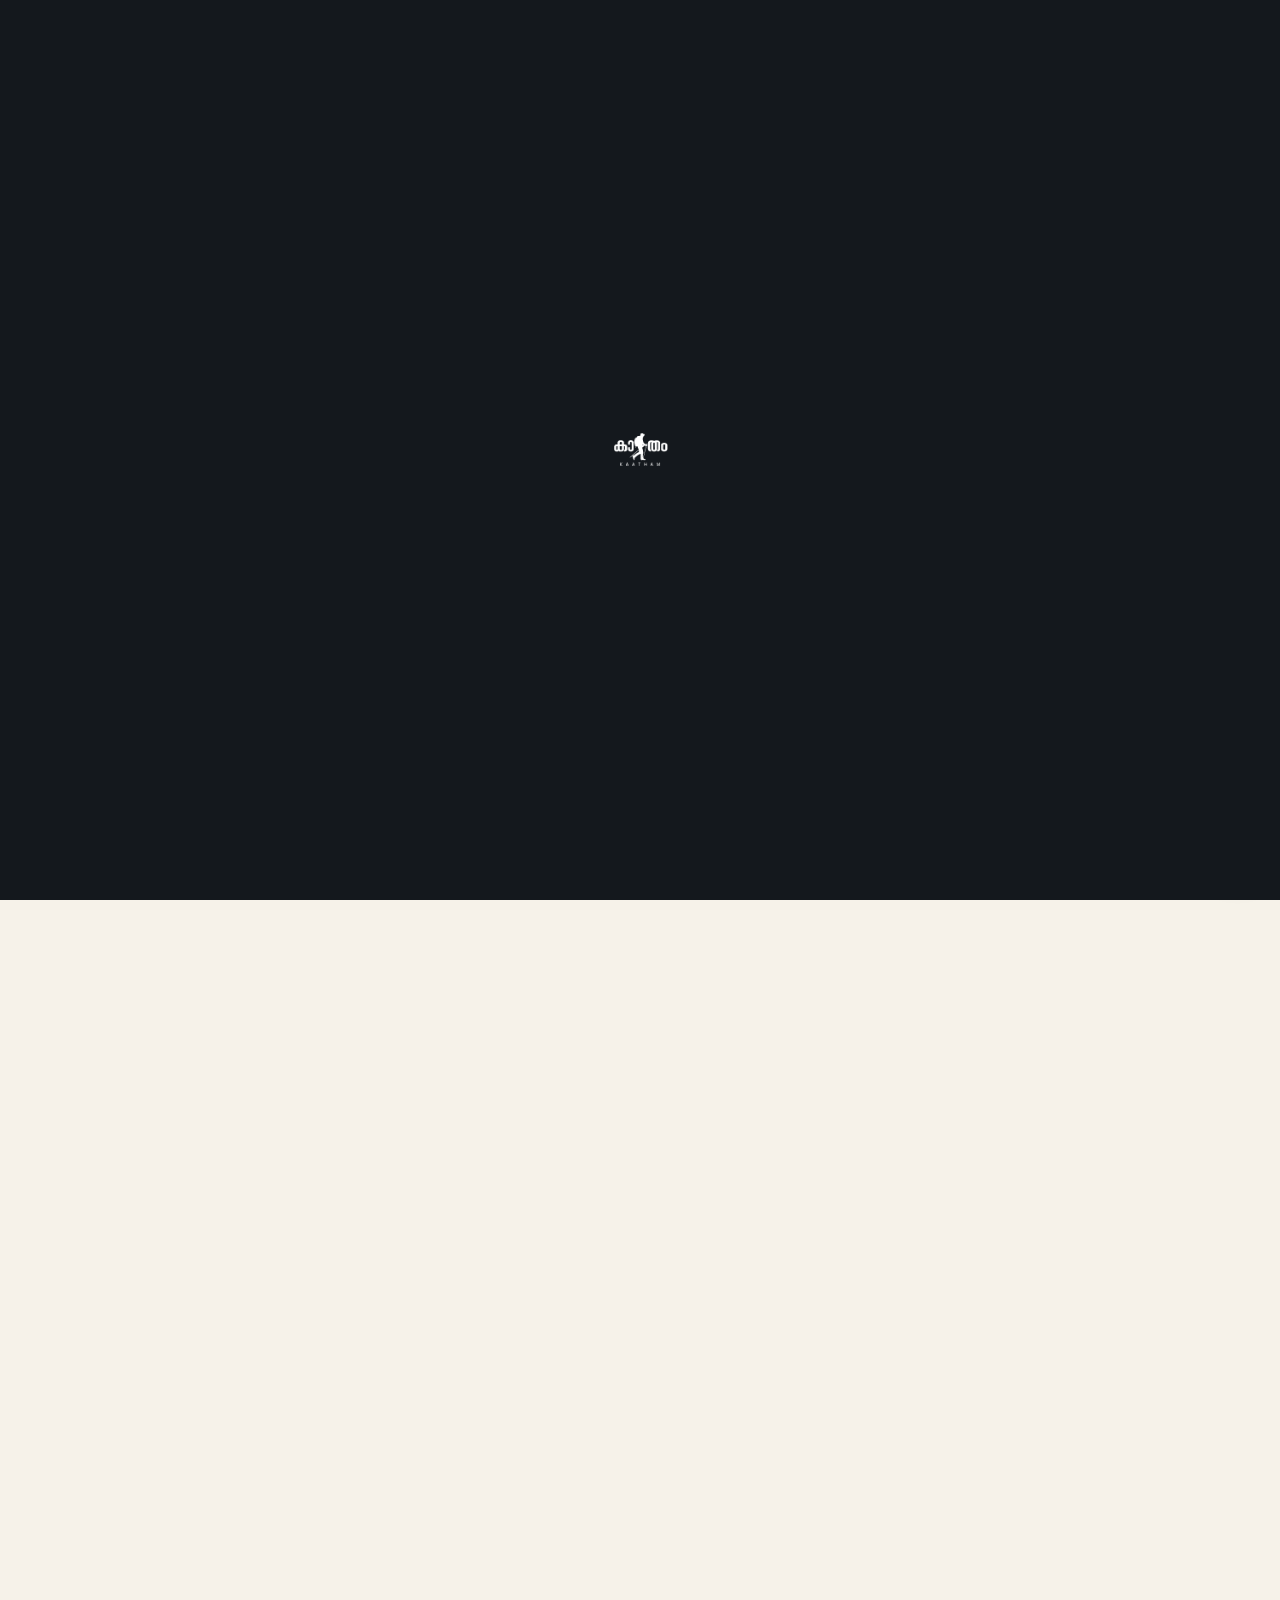
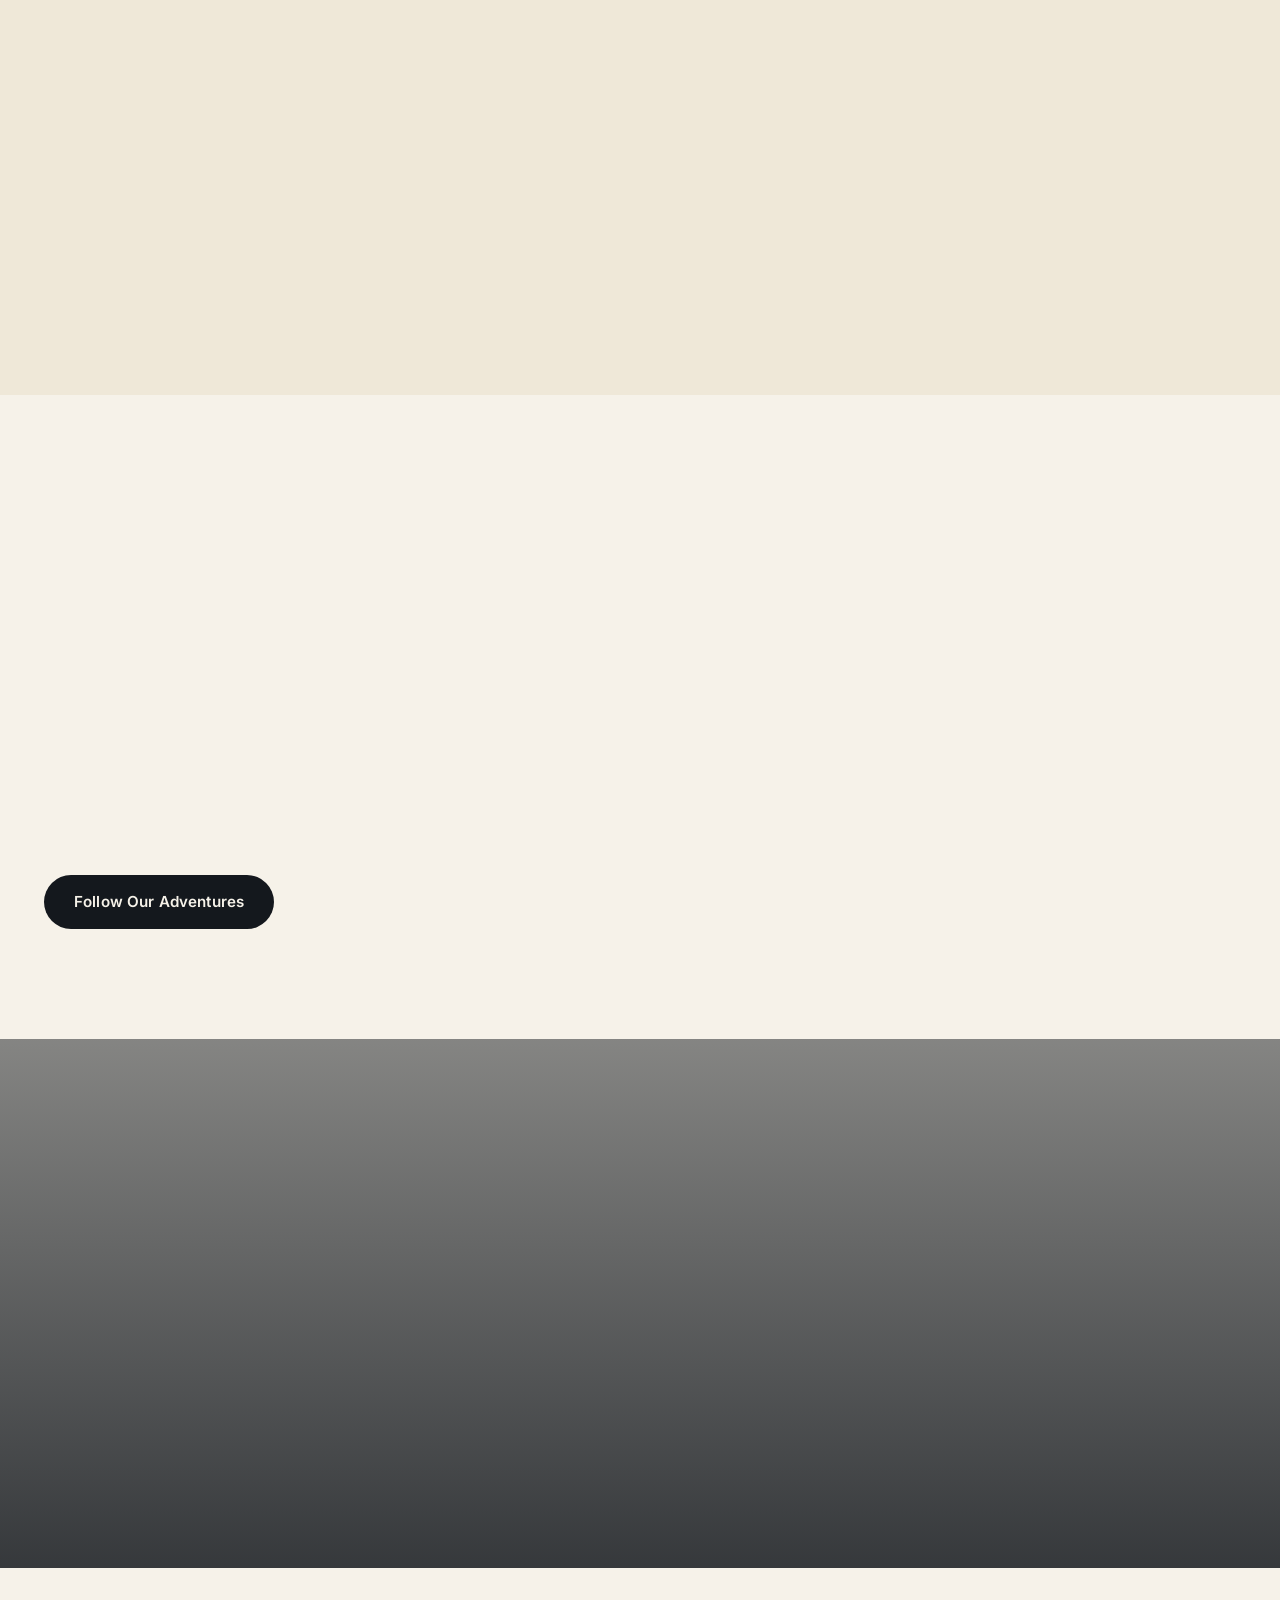
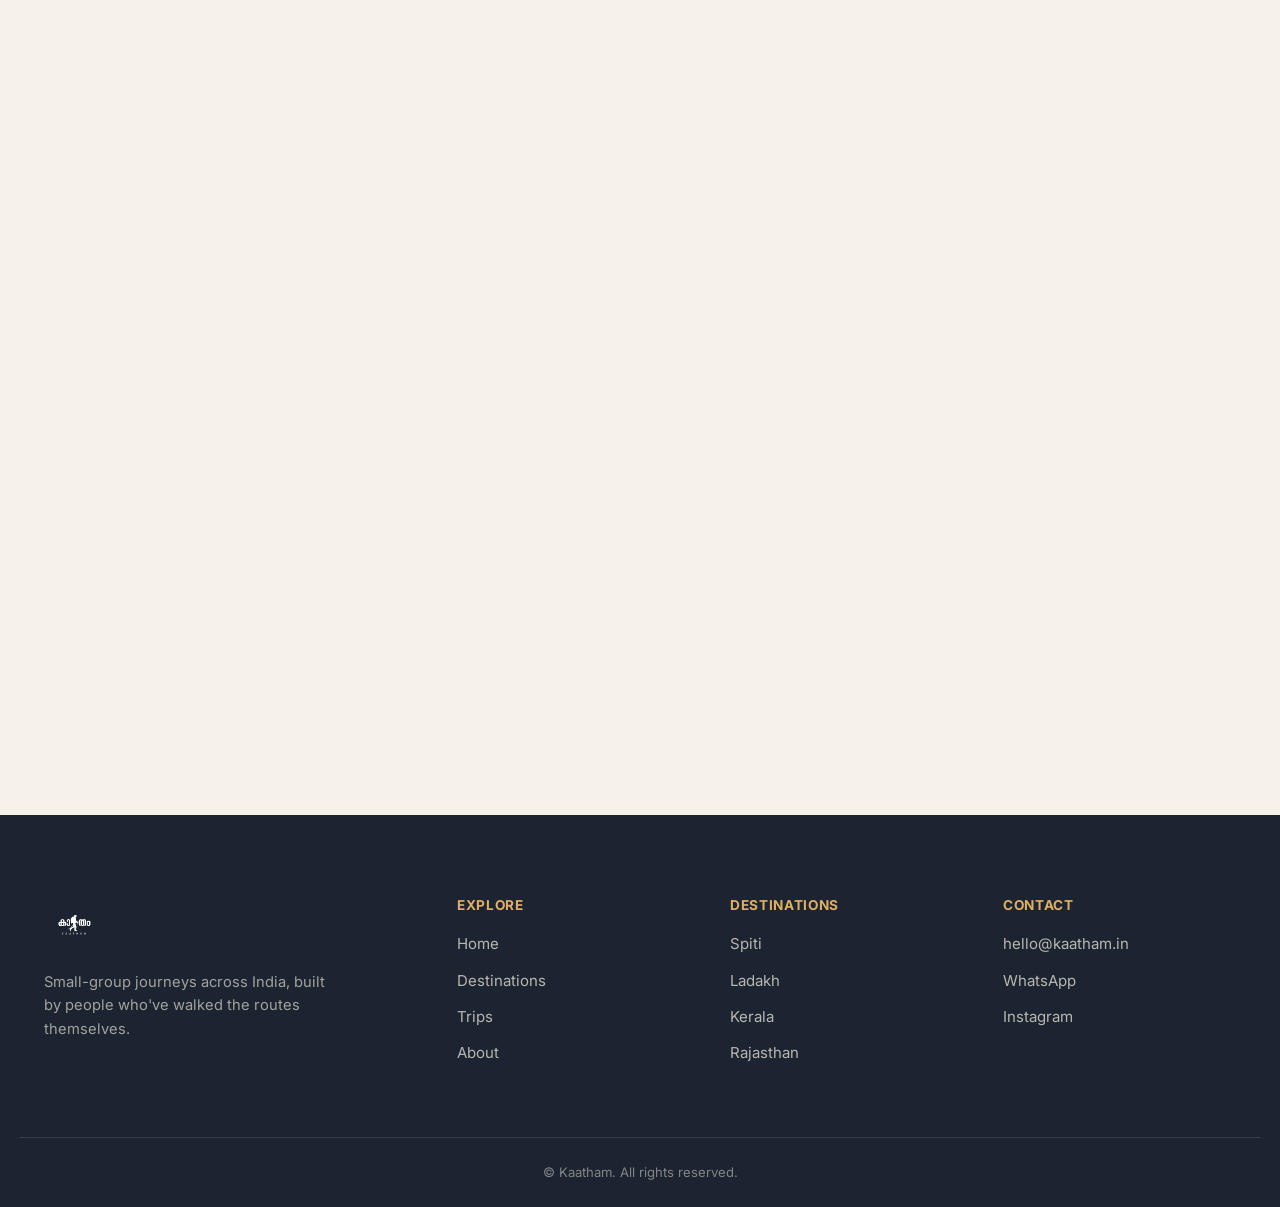
==== commit 765c699c: "Update Kaatham website and admin panel" ====
--- a/index.html
+++ b/index.html
@@ -172,6 +172,11 @@
       <button class="modal-close" data-close-modal aria-label="Close journey details">&times;</button>
       <p class="eyebrow" id="modal-trip-title">Spiti Circuit</p>
       <h3 id="tripModalTitle">12 Days · 11 Nights</h3>
+
+      <div class="modal-about">
+  <h4>About This Trip</h4>
+  <p id="modal-description"></p>
+</div>
 
       <div class="modal-grid">
         <div>
--- a/style.css
+++ b/style.css
@@ -139,7 +139,7 @@
 
 /* ---------- LOADER ---------- */
 #loader {
-  position: fixed; inset: 0; z-index: 9999;
+  position: fixed; inset: 0; z-index: 100000;
   background: var(--ink);
   display: flex; align-items: center; justify-content: center;
   transition: opacity 0.6s ease, visibility 0.6s ease;
@@ -1595,55 +1595,885 @@
   .masonry { column-count: 3; }
 }
 
+/* ============================================================
+   KAATHAM — COMPLETE MOBILE REDESIGN
+   Applies only below 768px
+   ============================================================ */
+
 @media (max-width: 768px) {
-  .section { padding: 76px 0; }
+
+  /* ==========================================================
+     GLOBAL
+     ========================================================== */
+
+  html,
+  body {
+    width: 100%;
+    max-width: 100%;
+    overflow-x: hidden;
+  }
+
+  *,
+  *::before,
+  *::after {
+    box-sizing: border-box;
+  }
+
+  .container {
+    width: 100%;
+    max-width: 100%;
+    padding-left: 18px;
+    padding-right: 18px;
+  }
+
+  .section {
+    padding: 58px 0;
+  }
+
+  .section-title {
+    font-size: clamp(1.75rem, 8vw, 2.35rem);
+    line-height: 1.08;
+    margin-bottom: 12px;
+  }
+
+  .section-lead {
+    font-size: 0.92rem;
+    line-height: 1.55;
+    max-width: 100%;
+  }
+
+
+  /* ==========================================================
+     NAVBAR
+     ========================================================== */
+
+  .navbar {
+    height: 64px;
+    padding: 0 18px;
+  }
+
+  .brand-logo {
+    height: 44px;
+    width: auto;
+  }
 
   .nav-links {
-    position: fixed; top: 0; right: 0; height: 100vh; width: min(78vw, 340px);
-    background: var(--dusk); flex-direction: column; align-items: flex-start;
-    padding: 100px 32px 40px; gap: 26px;
-    transform: translateX(100%); transition: transform 0.45s var(--ease);
-  }
-  .nav-links.open { transform: translateX(0); }
-  .nav-cta { margin-left: 0; margin-top: 10px; }
-  .hamburger { display: flex; }
-
-  .dest-grid { grid-template-columns: repeat(2, 1fr); }
-  .dest-card--lg { grid-column: span 2; grid-row: span 1; aspect-ratio: 16/10; }
-
-  .pkg-grid, .why-grid { grid-template-columns: 1fr; }
-  .exp-grid { grid-template-columns: repeat(2, 1fr); }
-  .insta-grid { grid-template-columns: repeat(3, 1fr); gap: 8px; }
-
-  .stats-grid { grid-template-columns: repeat(2, 1fr); gap: 34px; }
-  .footer-grid { grid-template-columns: 1fr 1fr; }
-  .footer-brand { grid-column: span 2; }
-
-  .form-row { grid-template-columns: 1fr; gap: 0; }
-  .enquiry-form { padding: 28px; }
-
-  .modal-grid { grid-template-columns: 1fr; }
-  .modal-panel { padding: 32px 24px; }
-
-  .cinematic { background-attachment: scroll; padding: 110px 0; }
-
-  .masonry { column-count: 2; column-gap: 12px; }
-  .gallery-item { margin-bottom: 12px; }
-  .gallery-item figcaption { opacity: 1; background: linear-gradient(180deg, transparent 55%, rgba(20,24,29,0.88) 100%); padding: 14px; }
-  .gi-review { font-size: 0.78rem; }
-
-  .lightbox-nav { width: 40px; height: 40px; font-size: 1.5rem; }
-  .lightbox-prev { left: 8px; }
-  .lightbox-next { right: 8px; }
-  .lightbox-close { top: 14px; right: 16px; }
-}
+    position: fixed;
+    top: 0;
+    right: 0;
+    width: min(82vw, 320px);
+    height: 100vh;
+
+    display: flex;
+    flex-direction: column;
+    align-items: flex-start;
+
+    padding: 90px 28px 30px;
+    gap: 22px;
+
+    transform: translateX(100%);
+    transition: transform 0.35s ease;
+
+    z-index: 999;
+  }
+
+  .nav-links.open {
+    transform: translateX(0);
+  }
+
+  .nav-links a {
+    font-size: 0.95rem;
+  }
+
+  .nav-cta {
+    margin: 8px 0 0;
+  }
+
+  .hamburger {
+    display: flex;
+    z-index: 1000;
+  }
+
+
+  /* ==========================================================
+     HERO
+     ========================================================== */
+
+  .hero {
+    min-height: 78vh;
+    height: auto;
+  }
+
+  .hero-content {
+    width: 100%;
+    padding: 70px 18px 50px;
+  }
+
+  .hero-logo {
+    width: 76px;
+    height: 76px;
+    margin-bottom: 14px;
+  }
+
+  .hero-title {
+    font-size: clamp(2.2rem, 11vw, 3.3rem);
+    line-height: 0.98;
+    max-width: 100%;
+  }
+
+  .hero-sub {
+    max-width: 34ch;
+    margin: 16px auto 0;
+    font-size: 0.9rem;
+    line-height: 1.5;
+  }
+
+  .hero-actions {
+    display: flex;
+    flex-direction: column;
+    align-items: stretch;
+    gap: 10px;
+    margin-top: 22px;
+  }
+
+  .hero-actions .btn {
+    width: 100%;
+    max-width: 340px;
+    margin-left: auto;
+    margin-right: auto;
+    padding: 11px 18px;
+    font-size: 0.82rem;
+  }
+
+
+  /* ==========================================================
+     TREK HERO
+     ========================================================== */
+
+  .trek-hero {
+    min-height: 72vh;
+  }
+
+  .trek-hero-content {
+    width: 100%;
+    padding: 70px 18px 40px;
+  }
+
+  .trek-hero .section-title {
+    font-size: clamp(2.8rem, 15vw, 4.5rem);
+    line-height: 0.95;
+  }
+
+  .trek-hero .section-lead {
+    font-size: 0.9rem;
+    line-height: 1.5;
+  }
+
+
+  /* ==========================================================
+     DESTINATIONS
+     ========================================================== */
+
+  .dest-grid {
+    display: grid;
+    grid-template-columns: repeat(2, minmax(0, 1fr));
+    gap: 10px;
+    margin-top: 28px;
+  }
+
+  .dest-card {
+    min-width: 0;
+    aspect-ratio: 0.82;
+    padding: 14px;
+    border-radius: 12px;
+  }
+
+  .dest-card--lg {
+    grid-column: span 2;
+    grid-row: span 1;
+    aspect-ratio: 1.65;
+  }
+
+  .dest-name {
+    font-size: 1rem;
+    line-height: 1.05;
+  }
+
+  .dest-card--lg .dest-name {
+    font-size: 1.35rem;
+  }
+
+  .dest-tag {
+    font-size: 0.62rem;
+    padding: 4px 7px;
+  }
+
+
+  /* ==========================================================
+   FEATURED TRIP — MOBILE
+   ========================================================== */
+
+.featured {
+  padding: 38px 0;
+}
+
+.featured-grid {
+  display: grid;
+  grid-template-columns: 1fr;
+  gap: 14px;
+}
+
+.featured-media {
+  width: 100%;
+  aspect-ratio: 16 / 8.5;
+  border-radius: 12px;
+  overflow: hidden;
+}
+
+.featured-title {
+  font-size: 1.45rem;
+  line-height: 1.1;
+  margin: 4px 0;
+}
+
+.featured-meta {
+  font-size: 0.72rem;
+  margin-bottom: 10px;
+}
+
+.featured-text {
+  font-size: 0.82rem;
+  line-height: 1.45;
+  margin-bottom: 14px;
+}
+
+.featured-facts {
+  display: flex;
+  flex-wrap: wrap;
+  gap: 10px 18px;
+  margin-bottom: 14px;
+}
+
+.featured-facts strong {
+  font-size: 0.92rem;
+}
+
+.featured-facts span {
+  font-size: 0.62rem;
+}
+
+.route-line {
+  gap: 5px;
+  flex-wrap: wrap;
+}
+
+.route-line span {
+  font-size: 0.62rem;
+  padding: 3px 7px;
+}
+
+/* Featured Trip buttons */
+.featured .hero-actions {
+  display: flex;
+  flex-wrap: wrap;
+  gap: 10px;
+  margin-top: 6px;
+}
+
+.featured .hero-actions .btn {
+  min-height: 42px;
+  padding: 10px 16px;
+  font-size: 0.76rem;
+  white-space: nowrap;
+}
+
+.featured .hero-actions .btn-outline-dark {
+  background: transparent !important;
+  color: var(--ink) !important;
+  border: 1.5px solid var(--ink) !important;
+  opacity: 1 !important;
+  visibility: visible !important;
+}
+
+/* Featured Trip — View Journey */
+.featured #viewJourneyBtn {
+  background: var(--cream) !important;
+  color: var(--ink) !important;
+  border: 1.5px solid var(--ink) !important;
+  min-height: 42px;
+  padding: 10px 18px;
+  border-radius: 999px;
+  display: inline-flex;
+  align-items: center;
+  justify-content: center;
+  font-size: 0.76rem;
+  font-weight: 600;
+}
+
+  /* ==========================================================
+     PACKAGES
+     ========================================================== */
+
+  /* ---------- PACKAGES — MOBILE HORIZONTAL SWIPE ---------- */
+
+.pkg-grid {
+  display: flex;
+  flex-direction: row;
+  gap: 16px;
+
+  margin-top: 30px;
+
+  overflow-x: auto;
+  overflow-y: hidden;
+
+  padding: 4px 18px 18px 2px;
+
+  scroll-snap-type: x mandatory;
+  -webkit-overflow-scrolling: touch;
+
+  scrollbar-width: none;
+}
+
+.pkg-grid::-webkit-scrollbar {
+  display: none;
+}
+
+.pkg-card {
+  flex: 0 0 84%;
+  max-width: 360px;
+
+  scroll-snap-align: start;
+
+  border-radius: 14px;
+
+  overflow: hidden;
+}
+
+.pkg-img {
+  aspect-ratio: 16 / 9;
+}
+
+.pkg-body {
+  padding: 16px;
+}
+
+.pkg-body h3 {
+  font-size: 1.1rem;
+  margin-bottom: 5px;
+}
+
+.pkg-desc {
+  font-size: 0.84rem;
+  line-height: 1.45;
+  margin-bottom: 13px;
+}
+
+.pkg-meta {
+  font-size: 0.78rem;
+  padding-top: 11px;
+  margin-bottom: 13px;
+}
+
+.pkg-meta strong {
+  font-size: 0.92rem;
+}
+
+.pkg-actions .btn {
+  padding: 9px 16px;
+  font-size: 0.78rem;
+}
+
+  /* ==========================================================
+     BROCHURES
+     ========================================================== */
+
+  .brochure-grid {
+    display: grid;
+    grid-template-columns: 1fr;
+    gap: 12px;
+    margin-top: 26px;
+  }
+
+  .brochure-card {
+    min-height: 230px;
+    padding: 20px;
+    border-radius: 14px;
+  }
+
+  .brochure-card h3 {
+    font-size: 1.25rem;
+    line-height: 1.15;
+  }
+
+
+  /* ==========================================================
+     CINEMATIC
+     ========================================================== */
+
+  .cinematic {
+    min-height: 55vh;
+    padding: 76px 18px;
+    background-attachment: scroll;
+  }
+
+  .cinematic-line {
+    font-size: clamp(1.35rem, 6vw, 1.8rem);
+    line-height: 1.2;
+  }
+
+
+  /* ==========================================================
+     EXPERIENCES
+     ========================================================== */
+
+  .exp-grid {
+    display: grid;
+    grid-template-columns: repeat(2, minmax(0, 1fr));
+    gap: 10px;
+    margin-top: 28px;
+  }
+
+  .exp-card {
+    min-width: 0;
+    padding: 20px 10px;
+    border-radius: 12px;
+  }
+
+  .exp-icon {
+    font-size: 1.45rem;
+    margin-bottom: 8px;
+  }
+
+  .exp-card h3 {
+    font-size: 0.82rem;
+  }
+
+  .exp-card p {
+    font-size: 0.7rem;
+    line-height: 1.4;
+  }
+
+
+  /* ==========================================================
+     WHY KAATHAM
+     ========================================================== */
+
+  .why-grid {
+    display: grid;
+    grid-template-columns: 1fr;
+    gap: 14px;
+    margin-top: 28px;
+  }
+
+  .why-card {
+    padding: 20px;
+    border-radius: 12px;
+  }
+
+  .why-card h3 {
+    font-size: 1rem;
+  }
+
+  .why-card p {
+    font-size: 0.82rem;
+    line-height: 1.5;
+  }
+
+
+  /* ==========================================================
+     HOW IT WORKS
+     ========================================================== */
+
+  .timeline {
+    margin-top: 28px;
+  }
+
+  .timeline li {
+    gap: 12px;
+    padding: 17px 0;
+  }
+
+  .tl-num {
+    flex: 0 0 34px;
+    width: 34px;
+    height: 34px;
+    font-size: 1rem;
+  }
+
+  .timeline h3 {
+    font-size: 0.95rem;
+  }
+
+  .timeline p {
+    font-size: 0.78rem;
+    line-height: 1.45;
+  }
+
+
+  /* ==========================================================
+     ABOUT
+     ========================================================== */
+
+  .about-grid {
+    display: grid;
+    grid-template-columns: 1fr;
+    gap: 22px;
+  }
+
+  .about-media {
+    width: 100%;
+    aspect-ratio: 4 / 3;
+    border-radius: 12px;
+  }
+
+  .about-content p {
+    font-size: 0.88rem;
+    line-height: 1.55;
+  }
+
+
+  /* ==========================================================
+     INDIA MAP
+     ========================================================== */
+
+  .map-wrap {
+    width: 100%;
+    max-width: 300px;
+    margin: 28px auto 0;
+  }
+
+  .map-wrap svg,
+  .india-map {
+    width: 100%;
+    height: auto;
+  }
+
+  .map-pin {
+    font-size: 0.58rem;
+    padding: 4px 7px;
+  }
+
+
+  /* ==========================================================
+     STATS
+     ========================================================== */
+
+  .stats {
+    padding: 50px 0;
+  }
+
+  .stats-grid {
+    display: grid;
+    grid-template-columns: repeat(2, minmax(0, 1fr));
+    gap: 26px 8px;
+  }
+
+  .stat-num {
+    font-size: 2rem;
+    line-height: 1;
+  }
+
+  .stat-label {
+    font-size: 0.68rem;
+    line-height: 1.3;
+  }
+
+
+  /* ==========================================================
+     TESTIMONIALS
+     ========================================================== */
+
+  .testimonials-grid {
+    grid-template-columns: 1fr;
+    gap: 12px;
+  }
+
+  .testi-card {
+    padding: 22px 18px;
+    border-radius: 12px;
+  }
+
+  .testi-card p {
+    font-size: 1rem;
+    line-height: 1.5;
+  }
+
+  .testi-card .author {
+    font-size: 0.76rem;
+  }
+
+
+  /* ==========================================================
+     GALLERY
+     ========================================================== */
+
+  .masonry {
+    column-count: 2;
+    column-gap: 8px;
+    margin-top: 28px;
+  }
+
+  .gallery-item {
+    margin-bottom: 8px;
+    border-radius: 9px;
+    break-inside: avoid;
+  }
+
+  .gallery-item img {
+    width: 100%;
+    height: auto;
+    display: block;
+  }
+
+  .gallery-item figcaption {
+    opacity: 1;
+    padding: 10px;
+    background: linear-gradient(
+      180deg,
+      transparent 45%,
+      rgba(20, 24, 29, 0.9) 100%
+    );
+  }
+
+  .gi-review {
+    font-size: 0.68rem;
+  }
+
+
+  /* ==========================================================
+     LIGHTBOX
+     ========================================================== */
+
+  .lightbox {
+    padding: 10px;
+  }
+
+  .lightbox img {
+    max-width: 94vw;
+    max-height: 78vh;
+    object-fit: contain;
+  }
+
+  .lightbox-nav {
+    width: 38px;
+    height: 38px;
+    font-size: 1.25rem;
+  }
+
+  .lightbox-prev {
+    left: 7px;
+  }
+
+  .lightbox-next {
+    right: 7px;
+  }
+
+  .lightbox-close {
+    top: 12px;
+    right: 12px;
+    font-size: 1.5rem;
+  }
+
+
+  /* ==========================================================
+     MALAYALAM
+     ========================================================== */
+
+  .mal-text {
+    font-size: clamp(1.15rem, 5vw, 1.5rem);
+    line-height: 1.5;
+  }
+
+  .mal-sub {
+    font-size: 0.82rem;
+    line-height: 1.5;
+  }
+
+
+  /* ==========================================================
+     INSTAGRAM
+     ========================================================== */
+
+  .insta-grid {
+    display: grid;
+    grid-template-columns: repeat(3, minmax(0, 1fr));
+    gap: 6px;
+    margin-top: 26px;
+  }
+
+  .insta-grid img {
+    width: 100%;
+    aspect-ratio: 1;
+    object-fit: cover;
+  }
+
+
+  /* ==========================================================
+     FINAL CTA
+     ========================================================== */
+
+  .final-cta {
+    padding: 70px 18px;
+    background-attachment: scroll;
+  }
+
+  .final-cta h2 {
+    font-size: clamp(1.9rem, 9vw, 2.5rem);
+    line-height: 1.05;
+  }
+
+  .final-cta p {
+    font-size: 0.88rem;
+    line-height: 1.5;
+  }
+
+  .final-cta .hero-actions {
+    margin-top: 20px;
+  }
+
+
+  /* ==========================================================
+     BUTTONS
+     ========================================================== */
+
+  .btn {
+    min-height: 42px;
+    padding: 10px 18px;
+    font-size: 0.8rem;
+    border-radius: 8px;
+  }
+
+  .btn-full {
+    width: 100%;
+  }
+
+
+  /* ==========================================================
+     FORMS / ENQUIRY
+     ========================================================== */
+
+  .form-row {
+    grid-template-columns: 1fr;
+    gap: 0;
+  }
+
+  .enquiry-form {
+    padding: 20px;
+  }
+
+
+  /* ==========================================================
+     MODAL
+     ========================================================== */
+
+  .modal-grid {
+    grid-template-columns: 1fr;
+  }
+
+  .modal-panel {
+    padding: 24px 18px;
+  }
+
+
+  /* ==========================================================
+     WHATSAPP
+     ========================================================== */
+
+  .whatsapp-fab {
+    width: 50px;
+    height: 50px;
+    right: 16px;
+    bottom: 16px;
+  }
+}
+
+
+/* ============================================================
+   EXTRA SMALL PHONES
+   ============================================================ */
 
 @media (max-width: 480px) {
-  .container { padding: 0 18px; }
-  .dest-grid { grid-template-columns: 1fr 1fr; }
-  .insta-grid { grid-template-columns: repeat(2, 1fr); }
-  .whatsapp-fab { width: 52px; height: 52px; bottom: 18px; right: 18px; }
-  .hero-actions .btn, .final-cta .hero-actions .btn { width: 100%; }
-  .hero-actions { flex-direction: column; align-items: stretch; }
-  .masonry { column-count: 1; }
-}
+
+  .container {
+    padding-left: 16px;
+    padding-right: 16px;
+  }
+
+  .section {
+    padding: 50px 0;
+  }
+
+  .section-title {
+    font-size: 1.8rem;
+  }
+
+  .hero-content {
+    padding-left: 16px;
+    padding-right: 16px;
+  }
+
+  .hero-actions .btn,
+  .final-cta .hero-actions .btn {
+    width: 100%;
+    max-width: none;
+  }
+
+  .dest-grid {
+    gap: 8px;
+  }
+
+  .dest-card {
+    padding: 12px;
+  }
+
+  .dest-name {
+    font-size: 0.9rem;
+  }
+
+  .dest-card--lg .dest-name {
+    font-size: 1.2rem;
+  }
+
+  .exp-grid {
+    gap: 8px;
+  }
+
+  .exp-card {
+    padding: 18px 8px;
+  }
+
+  .stats-grid {
+    gap: 22px 6px;
+  }
+
+  .stat-num {
+    font-size: 1.8rem;
+  }
+
+  .masonry {
+    column-count: 2;
+    column-gap: 7px;
+  }
+
+  .gallery-item {
+    margin-bottom: 7px;
+  }
+
+  .insta-grid {
+    grid-template-columns: repeat(2, minmax(0, 1fr));
+    gap: 6px;
+  }
+
+  .lightbox-nav {
+    width: 34px;
+    height: 34px;
+  }
+
+  .lightbox-prev {
+    left: 5px;
+  }
+
+  .lightbox-next {
+    right: 5px;
+  }
+}
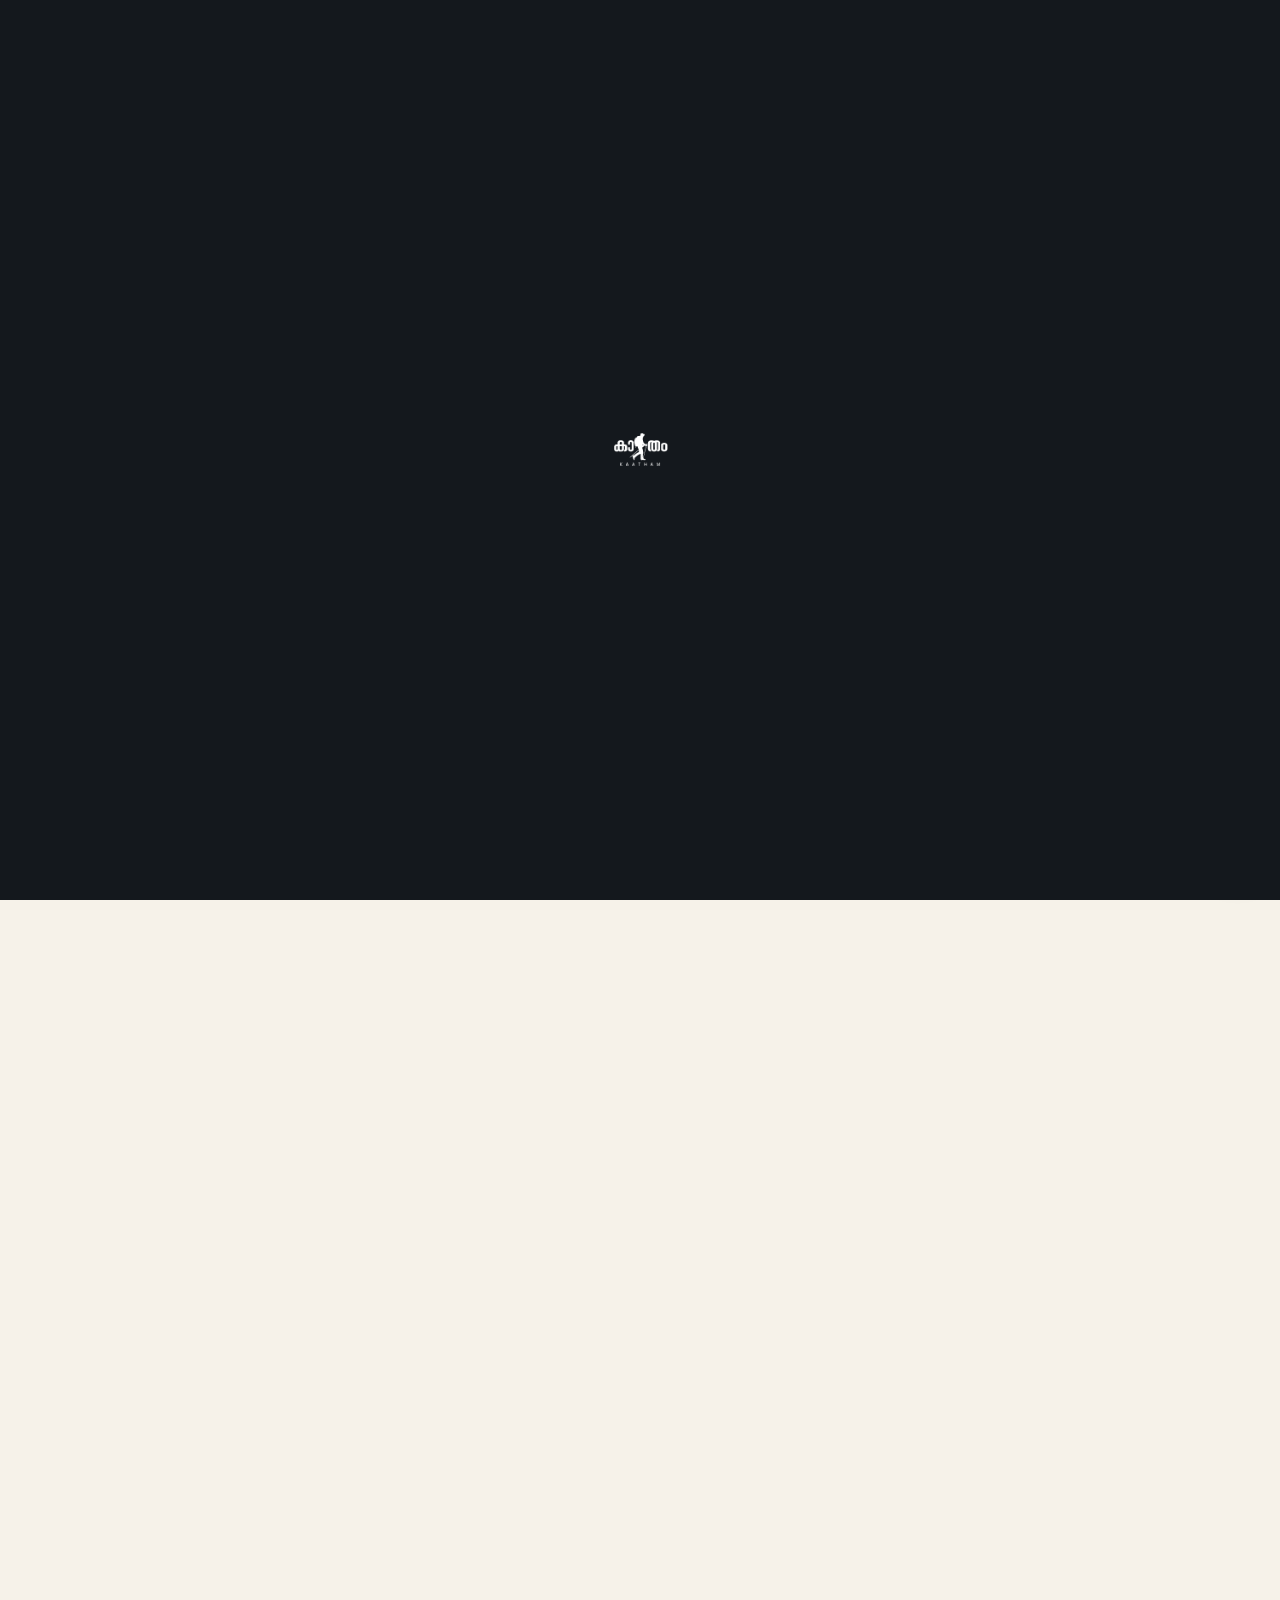
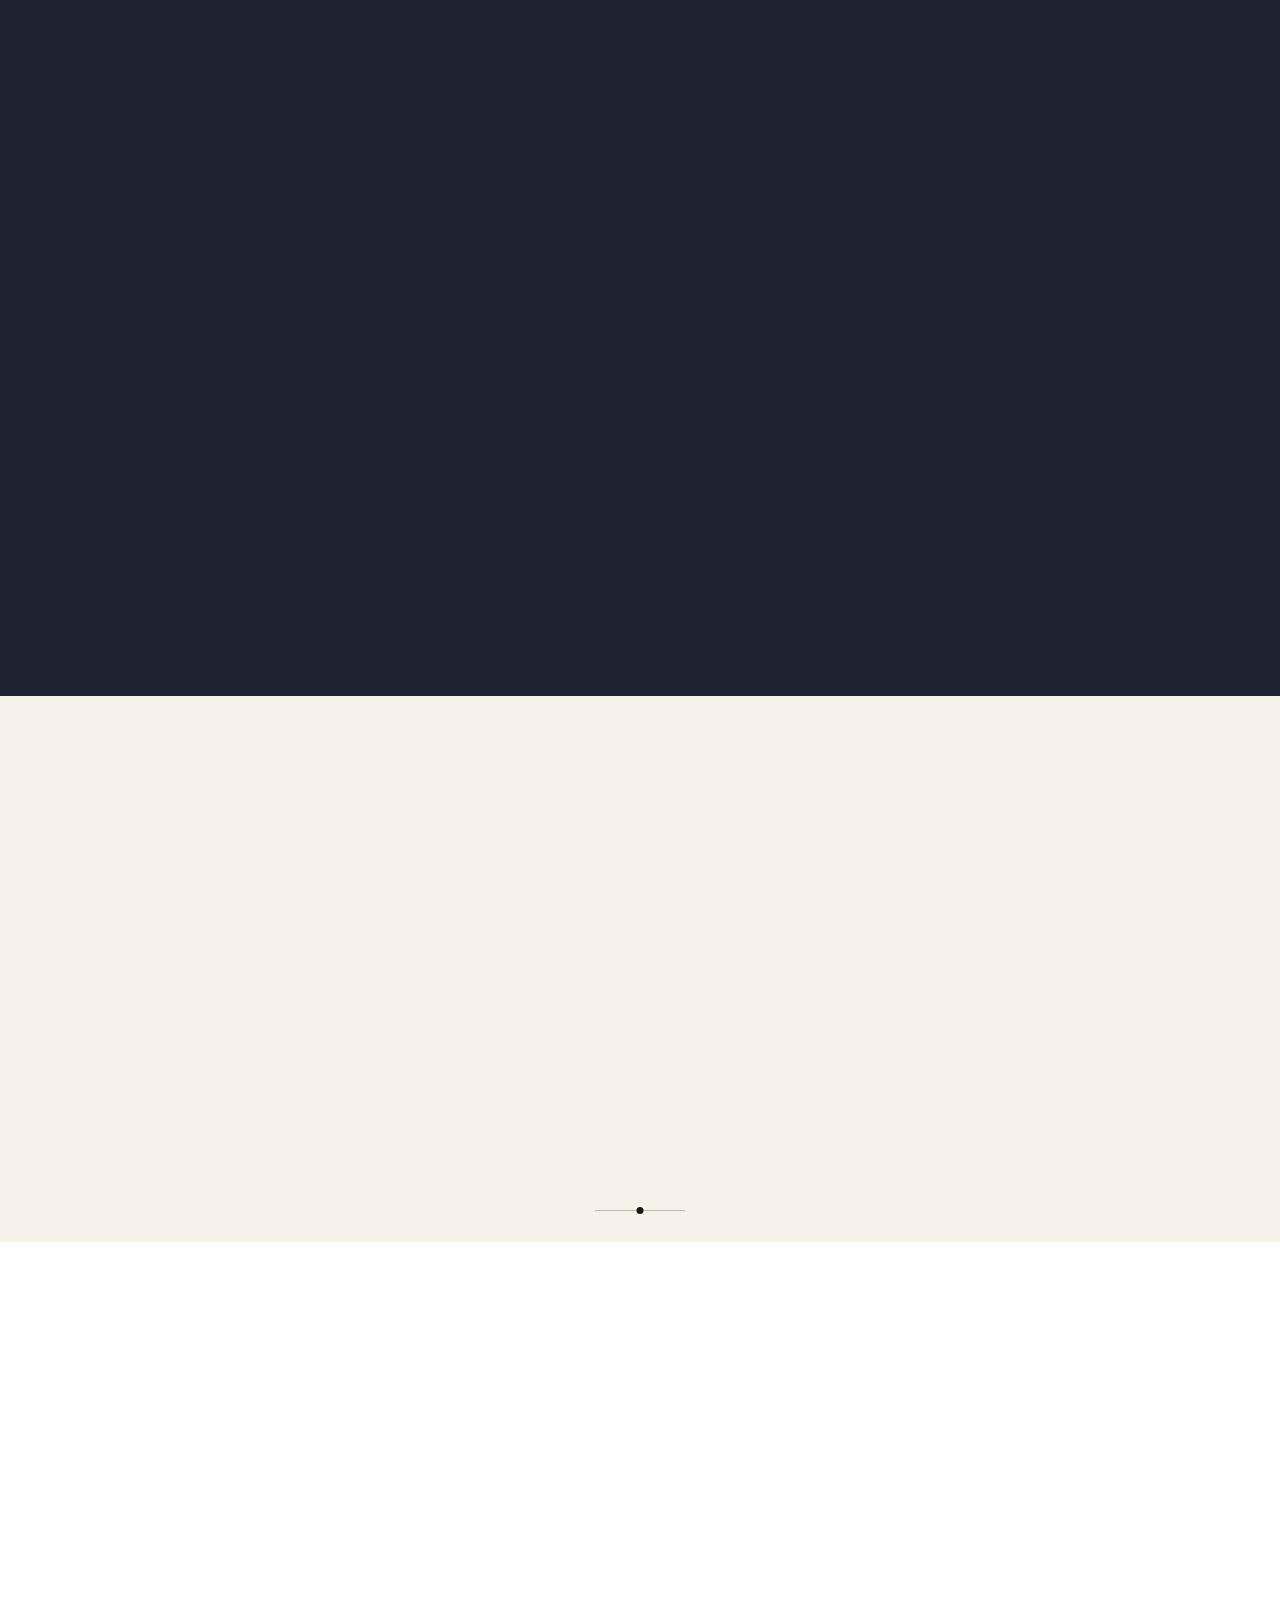
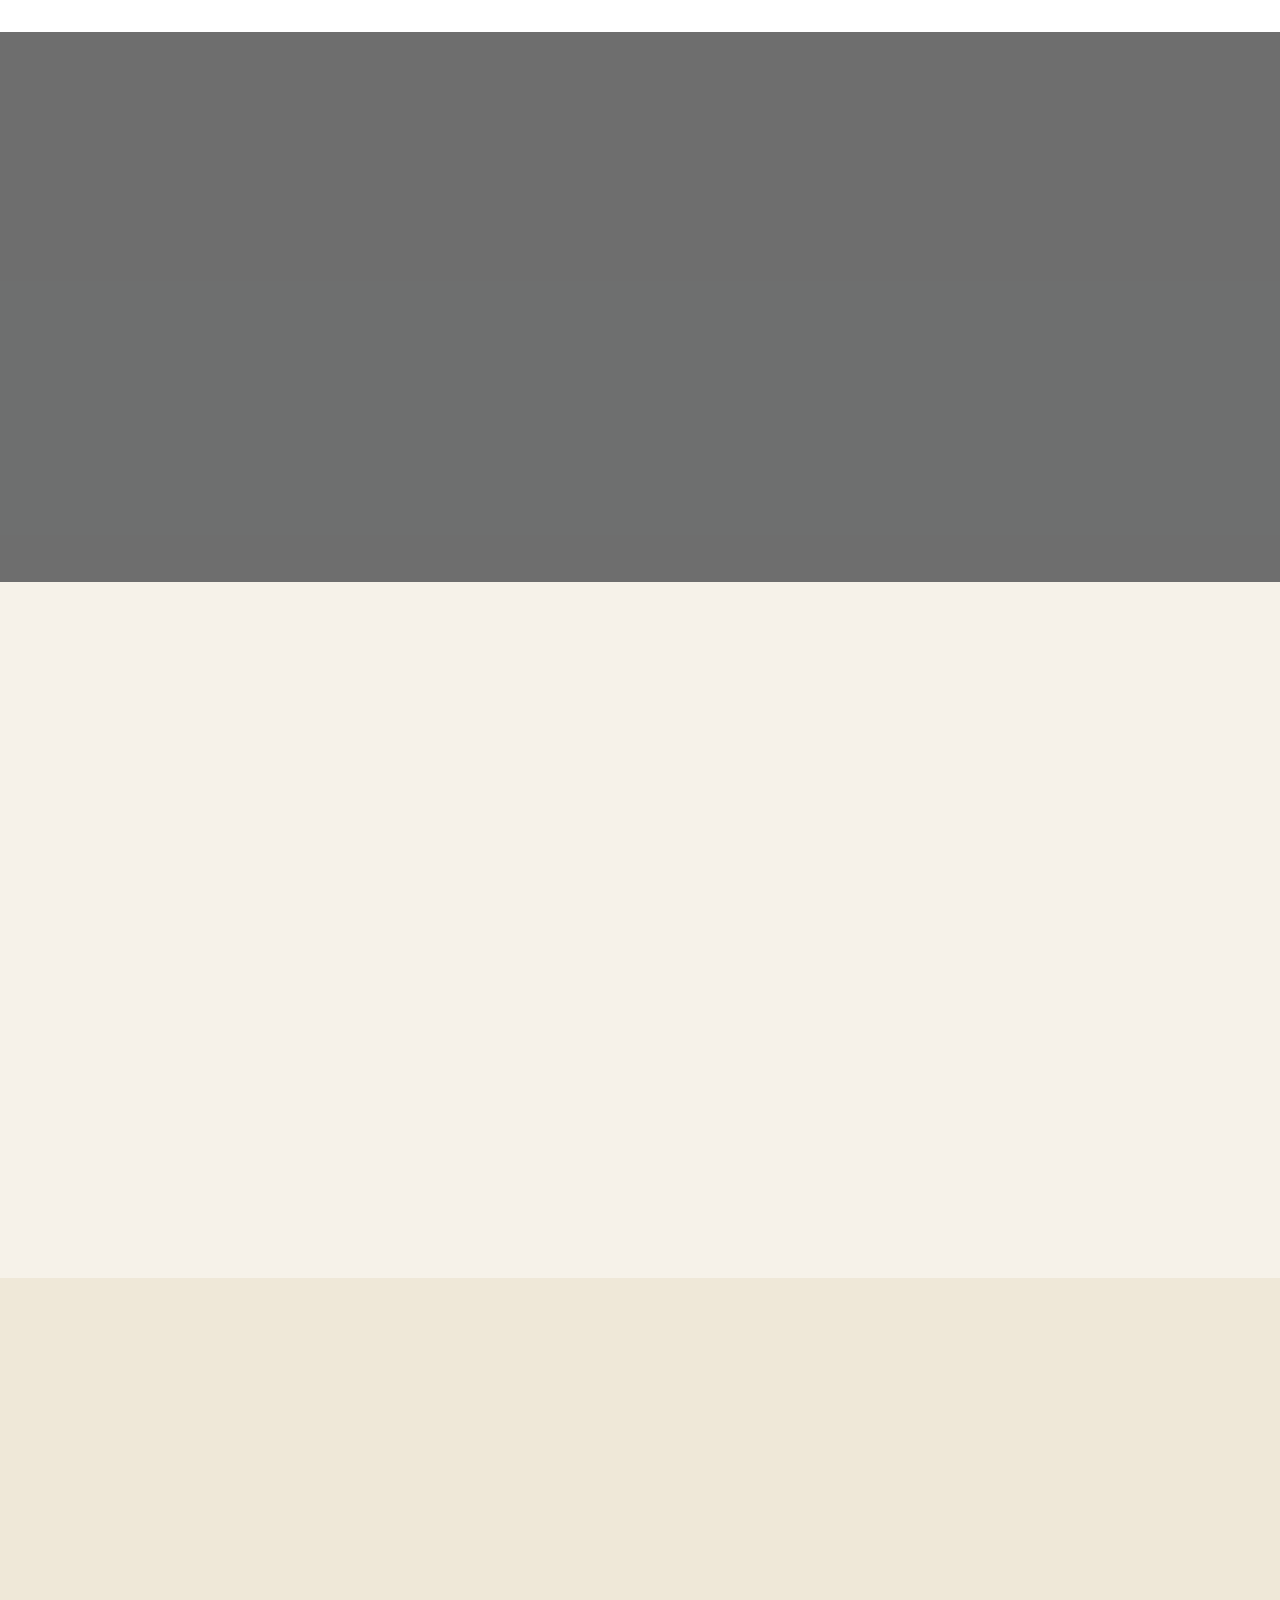
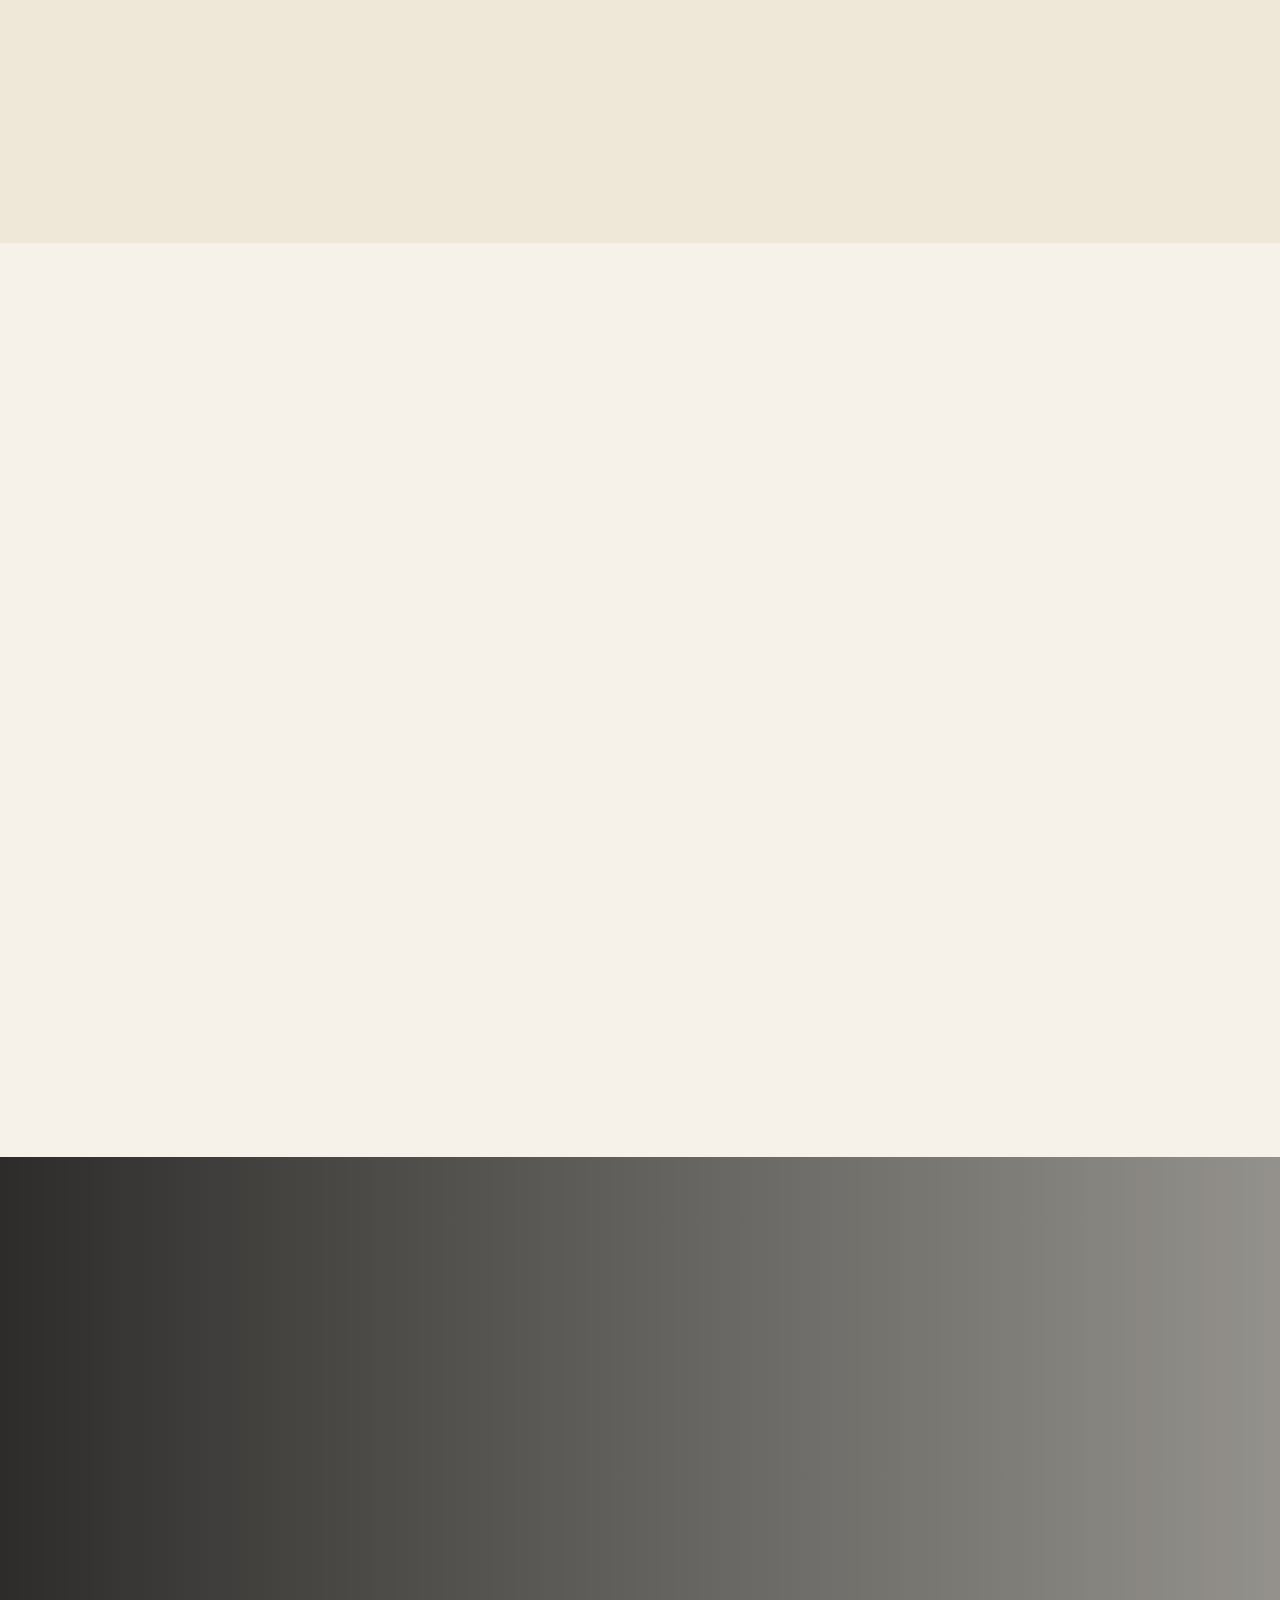
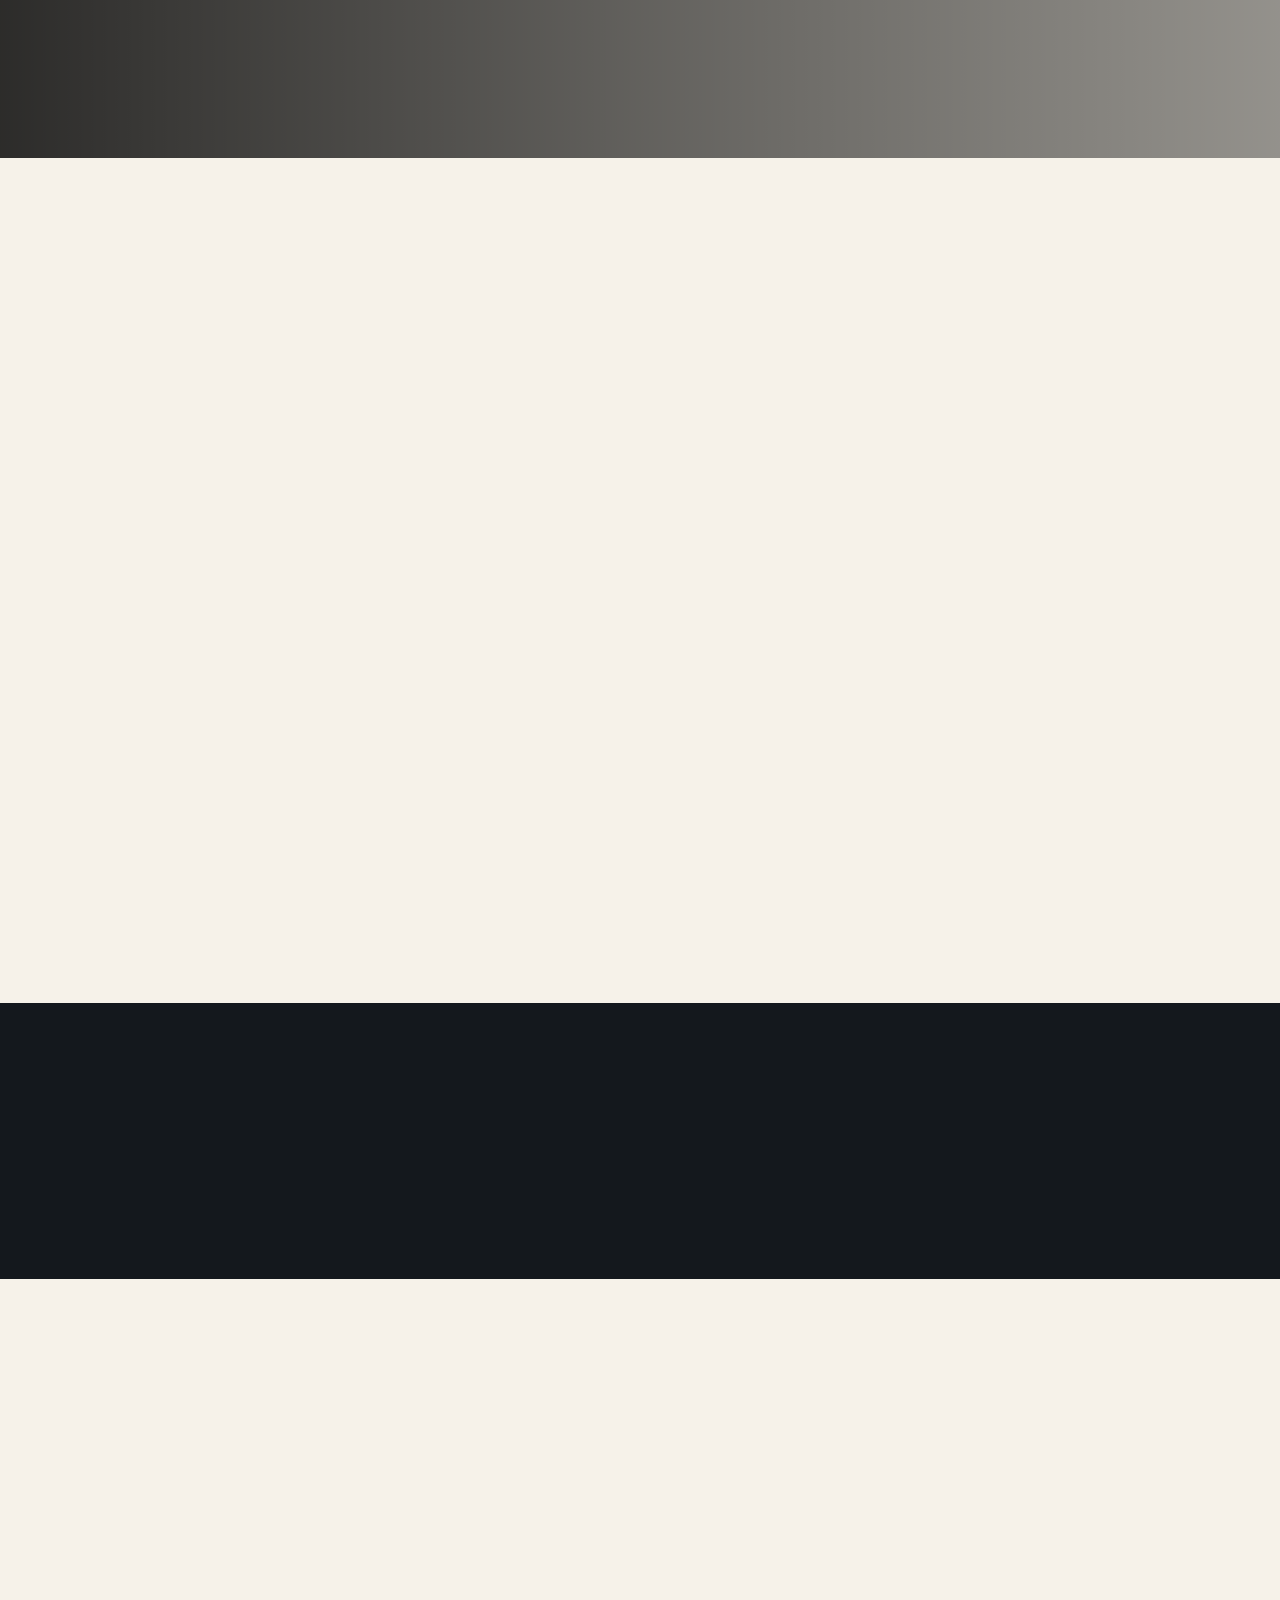
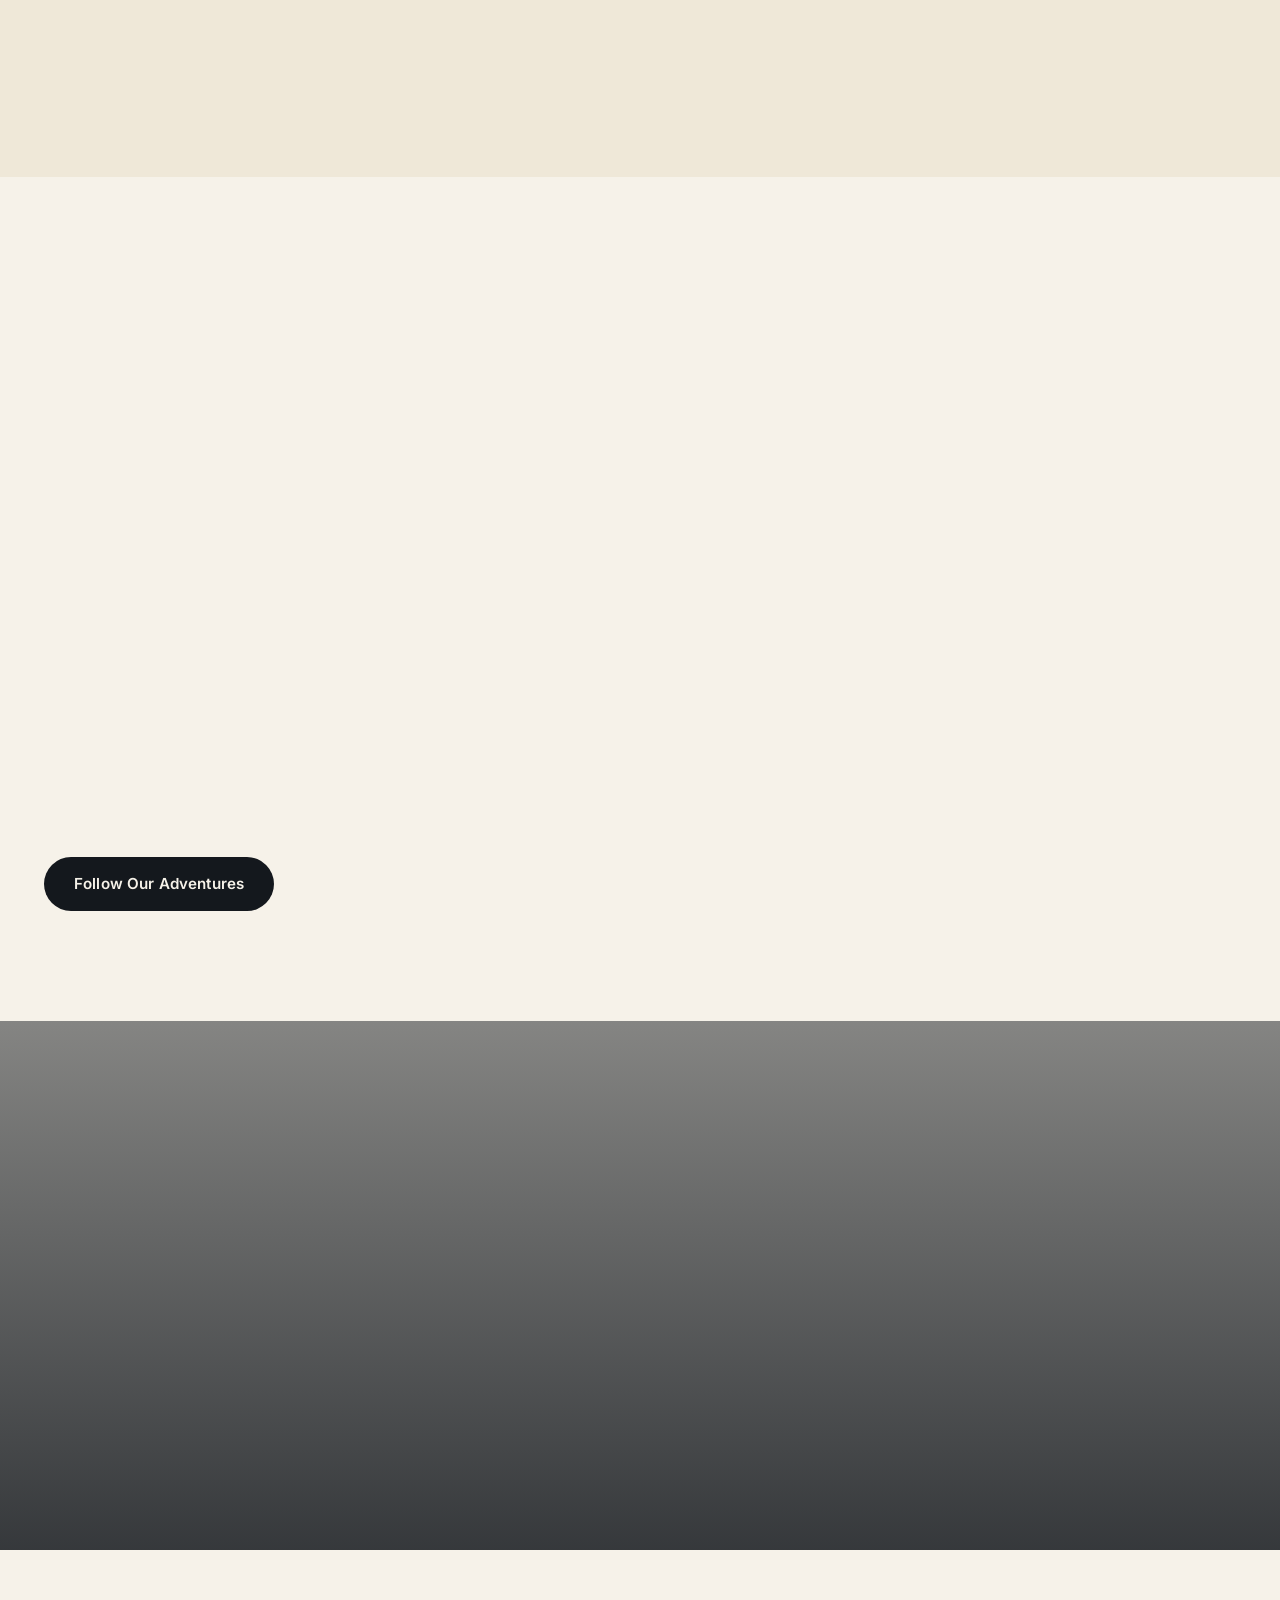
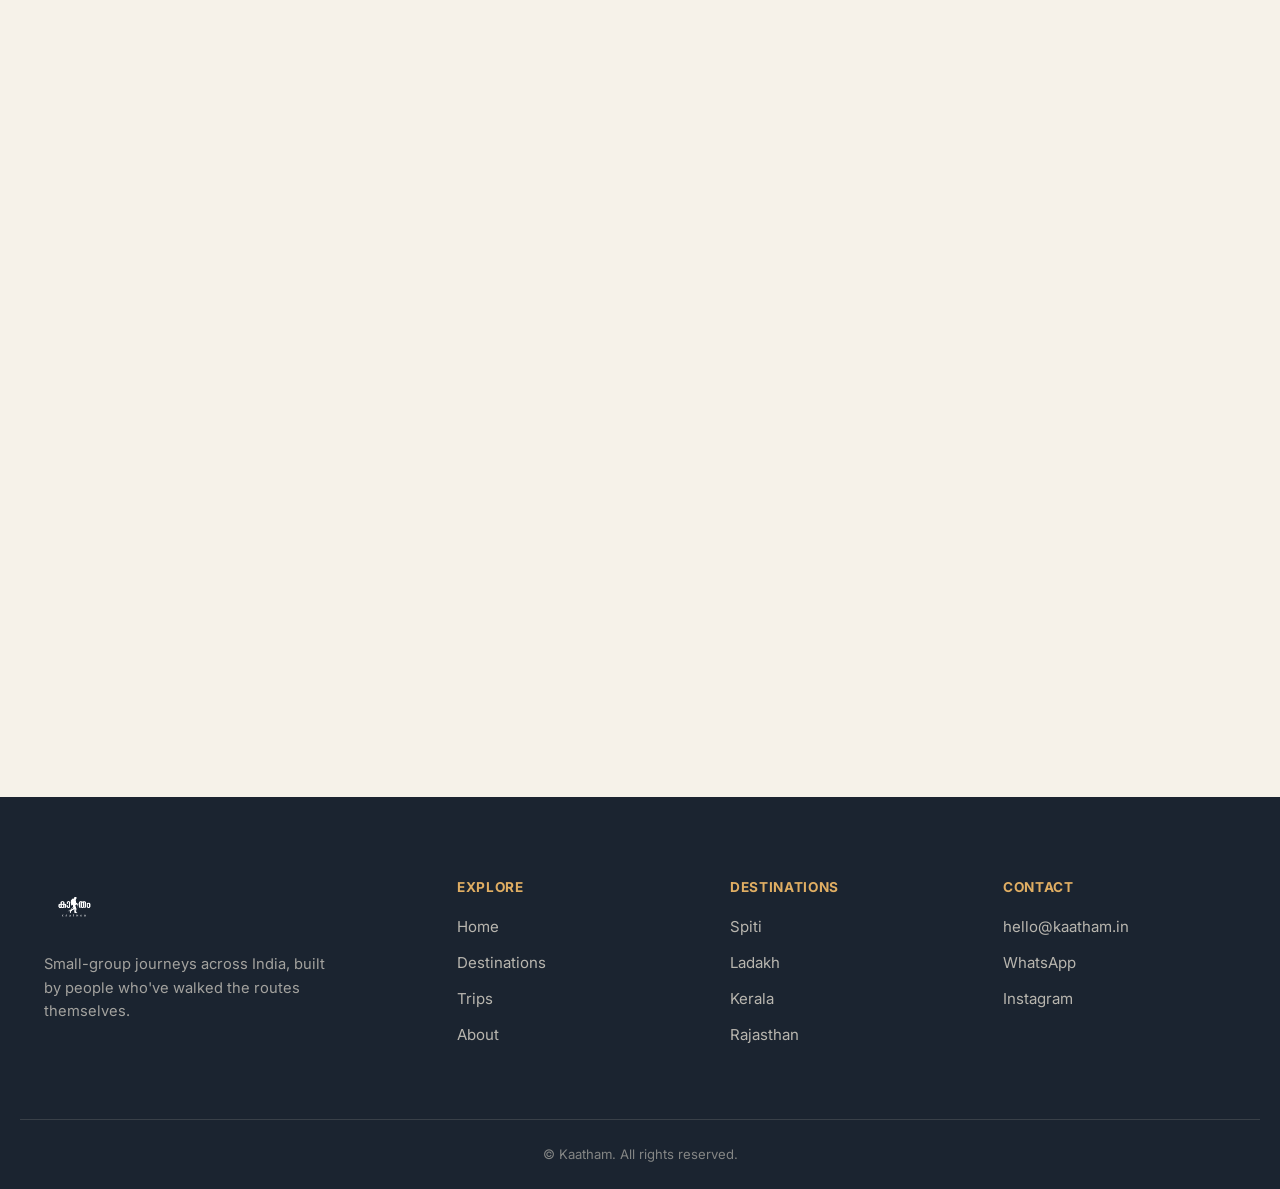
==== commit 302dec84: "Update About Kaatham cinematic section" ====
--- a/index.html
+++ b/index.html
@@ -229,7 +229,7 @@
   </section>
 
 <!-- ============ BROCHURES ============ -->
-<section class="section brochures" id="brochures">
+<section class="section brochures-section" id="brochures">
   <div class="container">
     <p class="eyebrow reveal-el">Explore</p>
     <h2 class="section-title reveal-el">Travel Brochures.</h2>
@@ -323,18 +323,42 @@
   </section>
 
   <!-- ============ ABOUT ============ -->
-  <section class="section about" id="about">
-    <div class="container about-grid">
-      <div class="about-media reveal-el" style="--img:url('https://images.unsplash.com/photo-1626016671056-c0b3f6b7f3d0?auto=format&fit=crop&w=1000&q=80')"></div>
-      <div class="about-copy reveal-el">
-        <p class="eyebrow">About Kaatham</p>
-        <h2 class="section-title">We Don't Just Plan Trips.<br>We Create Stories.</h2>
-        <p>Kaatham started with a simple frustration — travel packages that showed you a monument and rushed you to the next one. We build differently: fewer stops, longer stays, and routes chosen by people who've actually walked them.</p>
-        <p>Every Kaatham trip is designed to leave you with a story you'll actually tell — not just a photo you'll scroll past.</p>
-        <a href="#enquiry" class="btn btn-dark">Talk to Us</a>
-      </div>
-    </div>
-  </section>
+<!-- ============ ABOUT ============ -->
+<section class="section about" id="about">
+  <div class="about-cinematic">
+
+    <div class="about-overlay"></div>
+
+    <div class="container about-content reveal-el">
+
+      <p class="eyebrow">About Kaatham</p>
+
+      <h2 class="section-title">
+        We Don't Just Plan Trips.<br>
+        We Create Stories.
+      </h2>
+
+      <div class="about-text">
+
+        <p>
+          Kaatham started with a simple frustration — travel packages that
+          showed you a monument and rushed you to the next one. We build
+          differently: fewer stops, longer stays, and routes chosen by people
+          who've actually walked them.
+        </p>
+
+        <p>
+          Every Kaatham trip is designed to leave you with a story you'll
+          actually tell — not just a photo you'll scroll past.
+        </p>
+
+      </div>
+
+      <a href="#enquiry" class="btn btn-light">Talk to Us</a>
+
+    </div>
+  </div>
+</section>
 
   <!-- ============ INDIA MAP ============ -->
   <section class="section india-map">
@@ -502,9 +526,10 @@
 
       <div class="insta-grid reveal-el">
         <div class="insta-tile" style="--img:url('https://images.unsplash.com/photo-1626621341517-bbf3d9990a23?auto=format&fit=crop&w=500&q=80')"></div>
-        <div class="insta-tile" style="--img:url('https://images.unsplash.com/photo-1589793907316-f94025b46850?auto=format&fit=crop&w=500&q=80')"></div>
         <div class="insta-tile" style="--img:url('https://images.unsplash.com/photo-1602216056096-3b40cc0c9944?auto=format&fit=crop&w=500&q=80')"></div>
-        <div class="insta-tile" style="--img:url('https://images.unsplash.com/photo-1512343879784-a960bf40e7f9?auto=format&fit=crop&w=500&q=80')"></div>
+        <div class="insta-tile" style="--img:url(IMAGES/Balloon.jpg.jpg)"></div>
+        <div class="insta-tile" style="--img:url(IMAGES/Himachal.jpg.jpg)"></div>
+        <div class="insta-tile" style="--img:url(IMAGES/Parachute.jpg.jpg)"></div>
         <div class="insta-tile" style="--img:url('https://images.unsplash.com/photo-1477587458883-47145ed94245?auto=format&fit=crop&w=500&q=80')"></div>
         <div class="insta-tile" style="--img:url('https://images.unsplash.com/photo-1626016730718-2e6c95c86e0a?auto=format&fit=crop&w=500&q=80')"></div>
       </div>
--- a/style.css
+++ b/style.css
@@ -1323,6 +1323,62 @@
     }
 }
 
+/* =================================
+   TRAVEL BROCHURES SECTION
+================================= */
+/* =================================
+   TRAVEL BROCHURES SECTION
+================================= */
+
+.brochures-section {
+    position: relative;
+
+    margin-top: 110px;
+    padding: 85px 0 100px;
+
+    background: #fff;
+
+    border-radius: 0;
+
+    box-shadow: none;
+}
+
+/* Elegant section divider */
+
+.brochures-section::before {
+    content: "";
+
+    position: absolute;
+    top: -32px;
+    left: 50%;
+
+    transform: translateX(-50%);
+
+    width: 90px;
+    height: 1px;
+
+    background: rgba(20, 24, 29, 0.25);
+}
+
+/* Small centre accent */
+
+.brochures-section::after {
+    content: "";
+
+    position: absolute;
+    top: -35px;
+    left: 50%;
+
+    transform: translateX(-50%);
+
+    width: 7px;
+    height: 7px;
+
+    background: #14181d;
+
+    border-radius: 50%;
+}
+
 /* ---------- CINEMATIC ---------- */
 .cinematic {
   position: relative; padding: 160px 0; background: var(--img) center/cover no-repeat fixed;
@@ -2476,4 +2532,123 @@
   .lightbox-next {
     right: 5px;
   }
-}+}
+
+
+
+
+
+/* =====================================================
+   ABOUT KAATHAM — CINEMATIC BELT
+===================================================== */
+
+.about {
+  padding: 0;
+  margin: 0;
+}
+
+.about-cinematic {
+  position: relative;
+  min-height: 520px;
+
+  display: flex;
+  align-items: center;
+
+  background-image: url("IMAGES/Himachal.jpg.jpg");
+  background-size: cover;
+  background-position: center 60%;
+
+  overflow: hidden;
+}
+
+.about-overlay {
+  position: absolute;
+  inset: 0;
+
+  background: linear-gradient(
+    90deg,
+    rgba(0, 0, 0, 0.82),
+    rgba(0, 0, 0, 0.60),
+    rgba(0, 0, 0, 0.40)
+  );
+}
+
+.about-content {
+  position: relative;
+  z-index: 2;
+
+  max-width: 900px;
+  padding-top: 90px;
+  padding-bottom: 90px;
+
+  color: #fff;
+}
+
+.about-content .eyebrow {
+  color: rgba(255, 255, 255, 0.72);
+  margin-bottom: 14px;
+}
+
+.about-content .section-title {
+  color: #fff;
+  max-width: 700px;
+  margin-bottom: 28px;
+}
+
+.about-text {
+  max-width: 720px;
+}
+
+.about-text p {
+  color: rgba(255, 255, 255, 0.82);
+  line-height: 1.8;
+  margin-bottom: 16px;
+}
+
+.about-content .btn-light {
+  display: inline-flex;
+  margin-top: 14px;
+
+  background: #fff;
+  color: #14181d;
+
+  border: 1px solid #fff;
+}
+
+.about-content .btn-light:hover {
+  background: transparent;
+  color: #fff;
+}
+
+
+/* ---------- MOBILE ---------- */
+
+@media (max-width: 768px) {
+
+  .about-cinematic {
+    min-height: auto;
+    background-position: center;
+  }
+
+  .about-overlay {
+    background: linear-gradient(
+      180deg,
+      rgba(0, 0, 0, 0.72),
+      rgba(0, 0, 0, 0.85)
+    );
+  }
+
+  .about-content {
+    padding: 70px 22px;
+  }
+
+  .about-content .section-title {
+    font-size: clamp(32px, 9vw, 46px);
+    line-height: 1.08;
+  }
+
+  .about-text p {
+    font-size: 15px;
+    line-height: 1.75;
+  }
+}
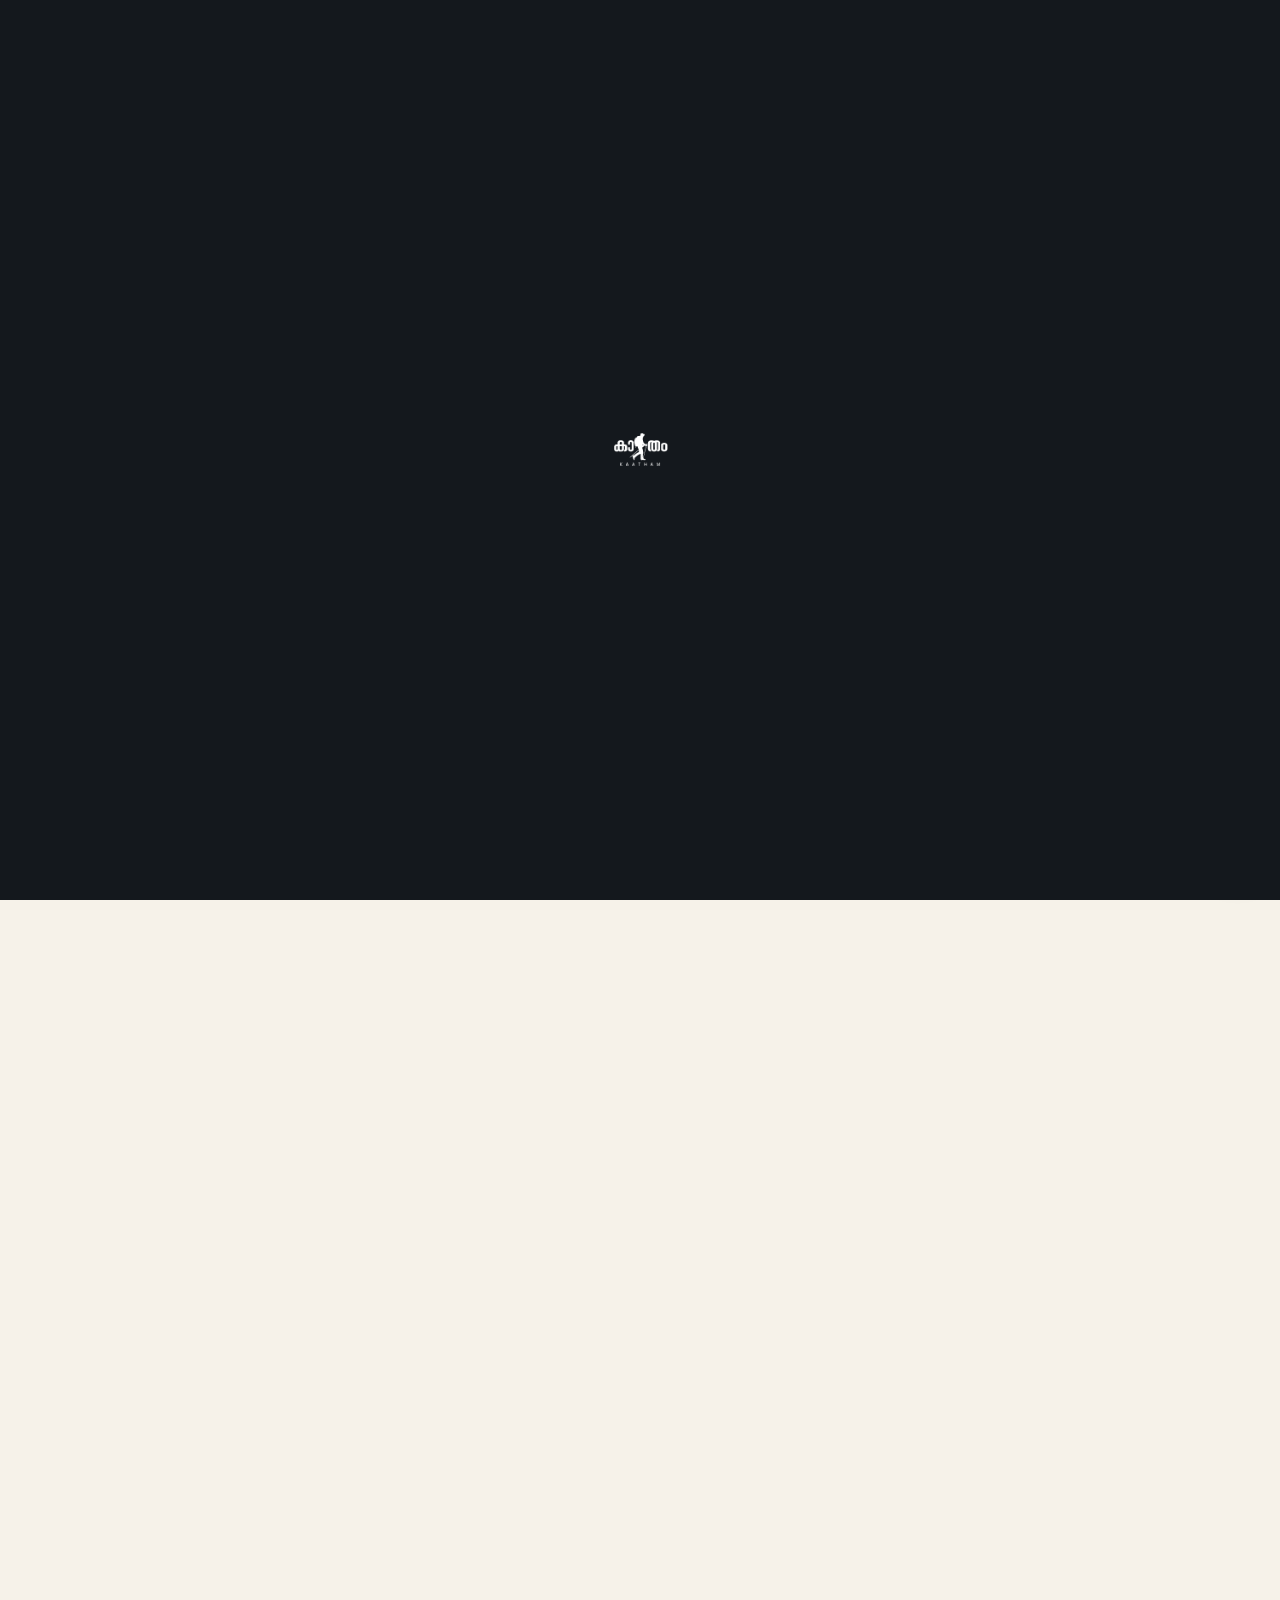
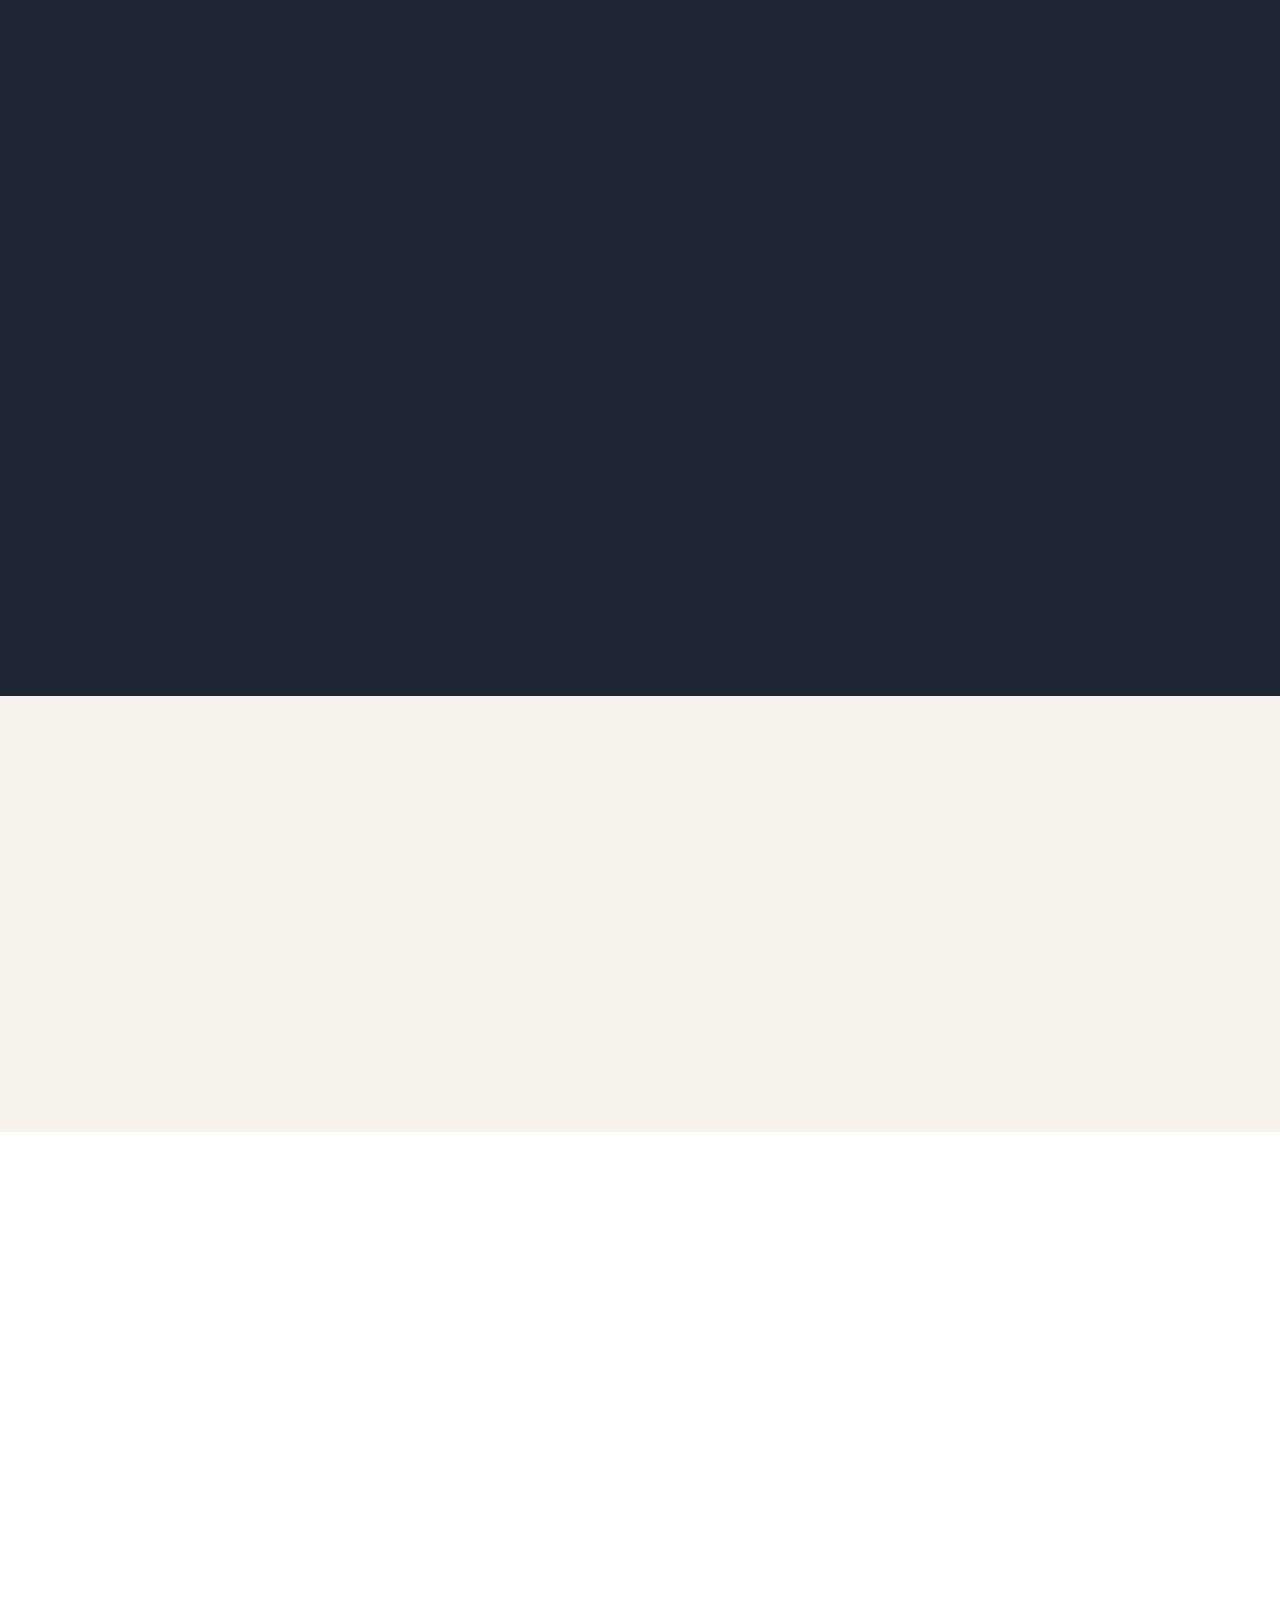
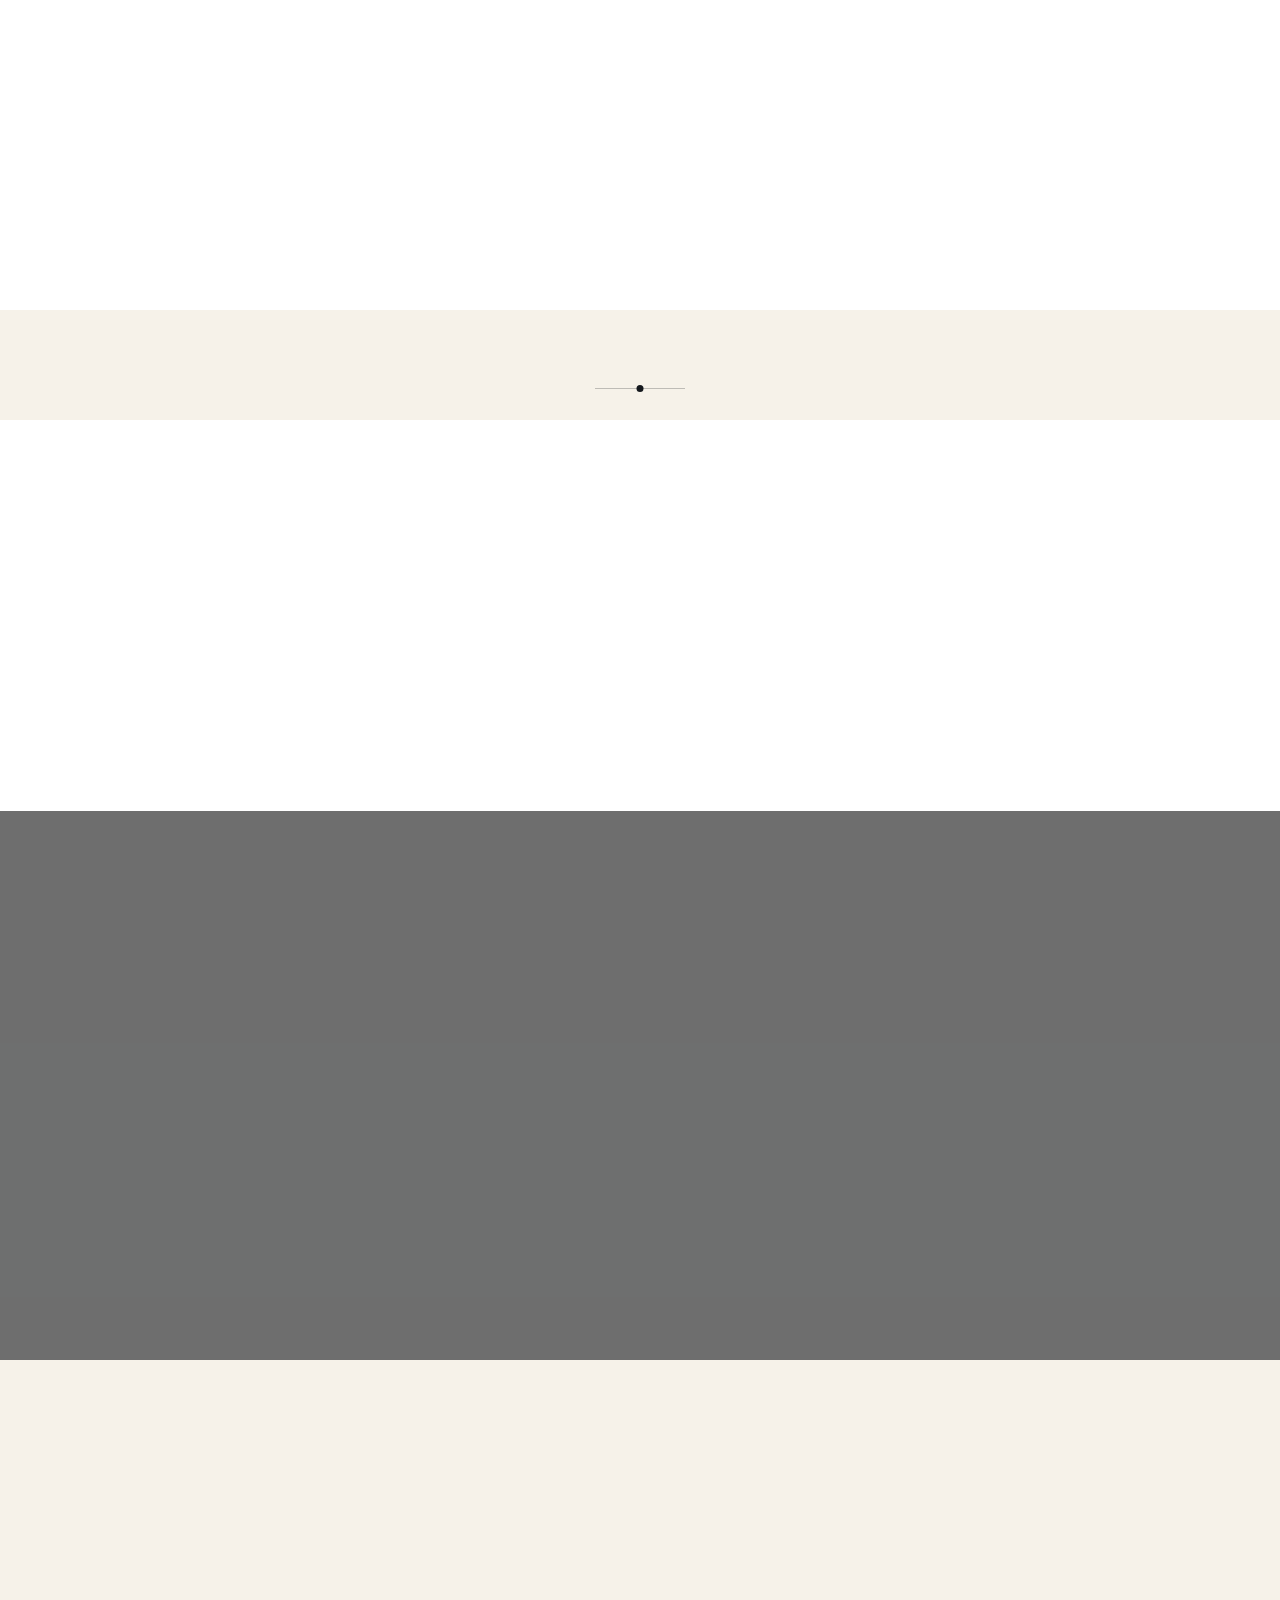
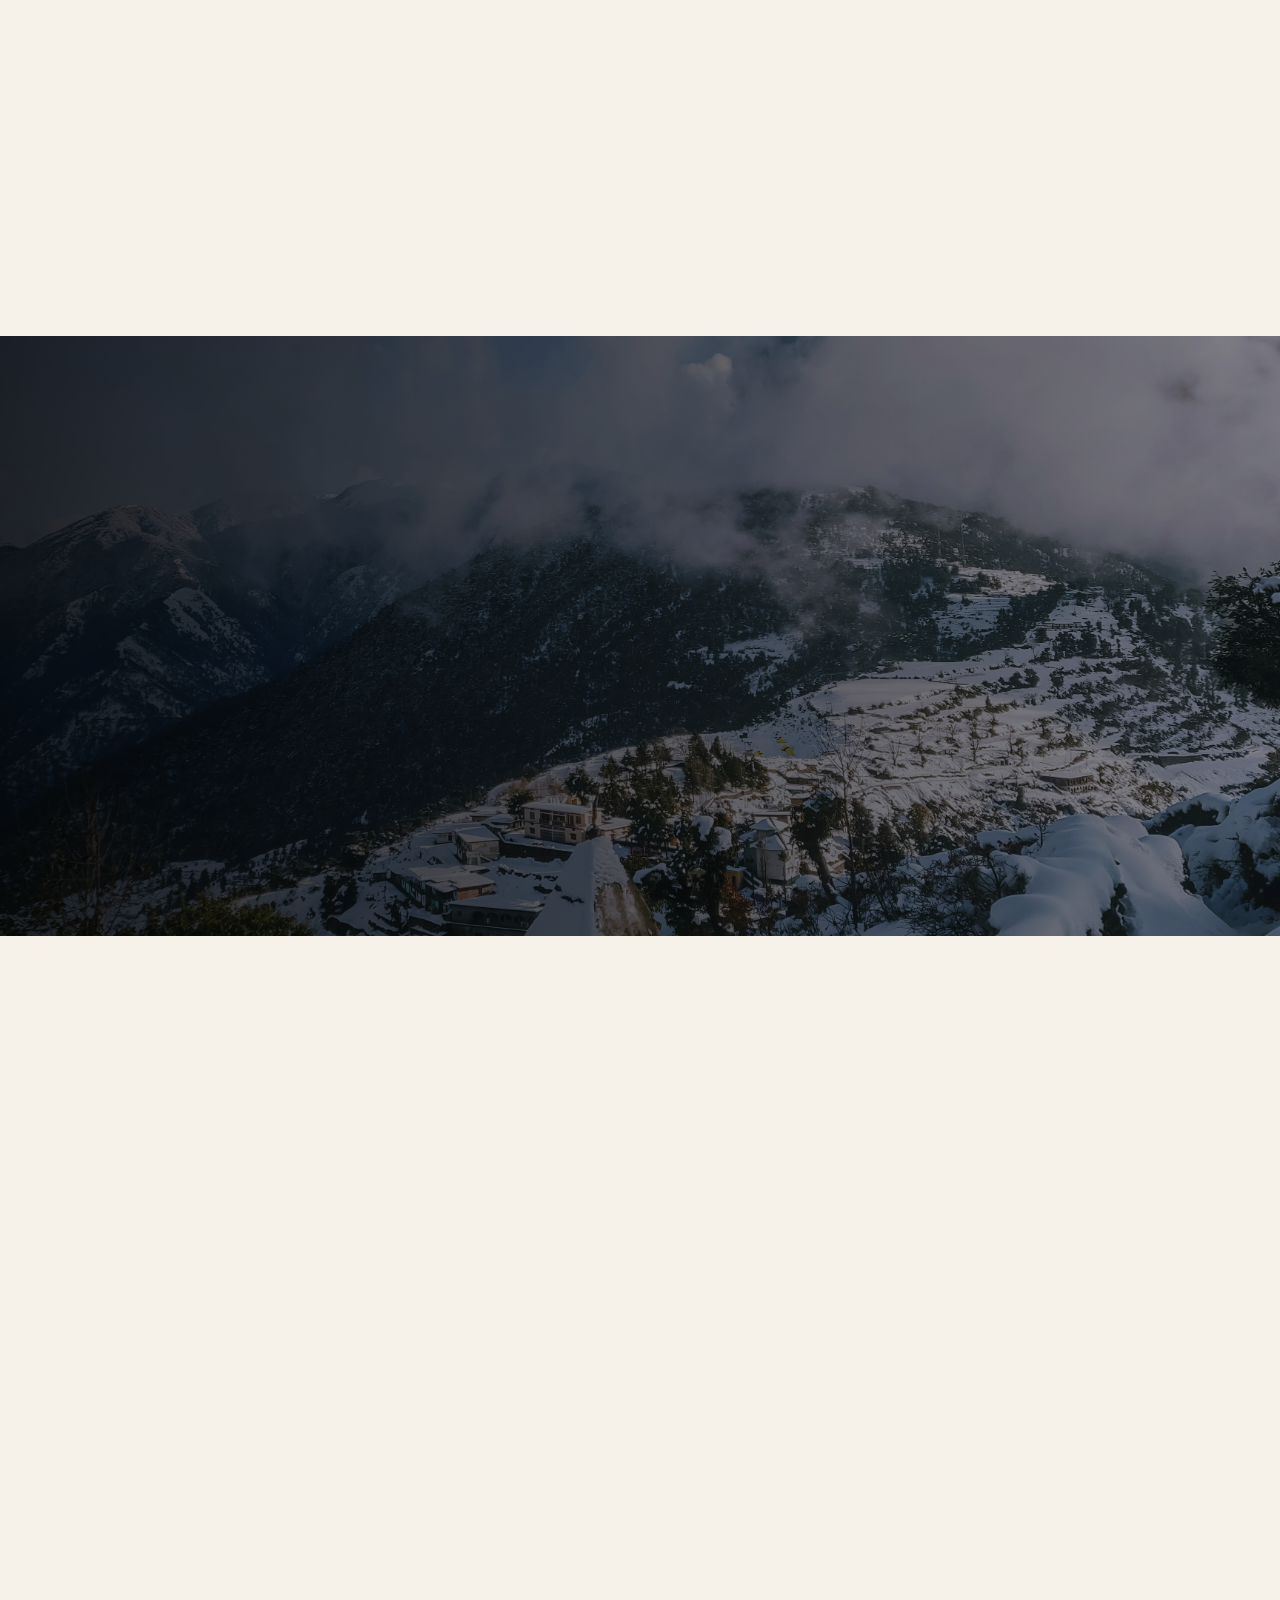
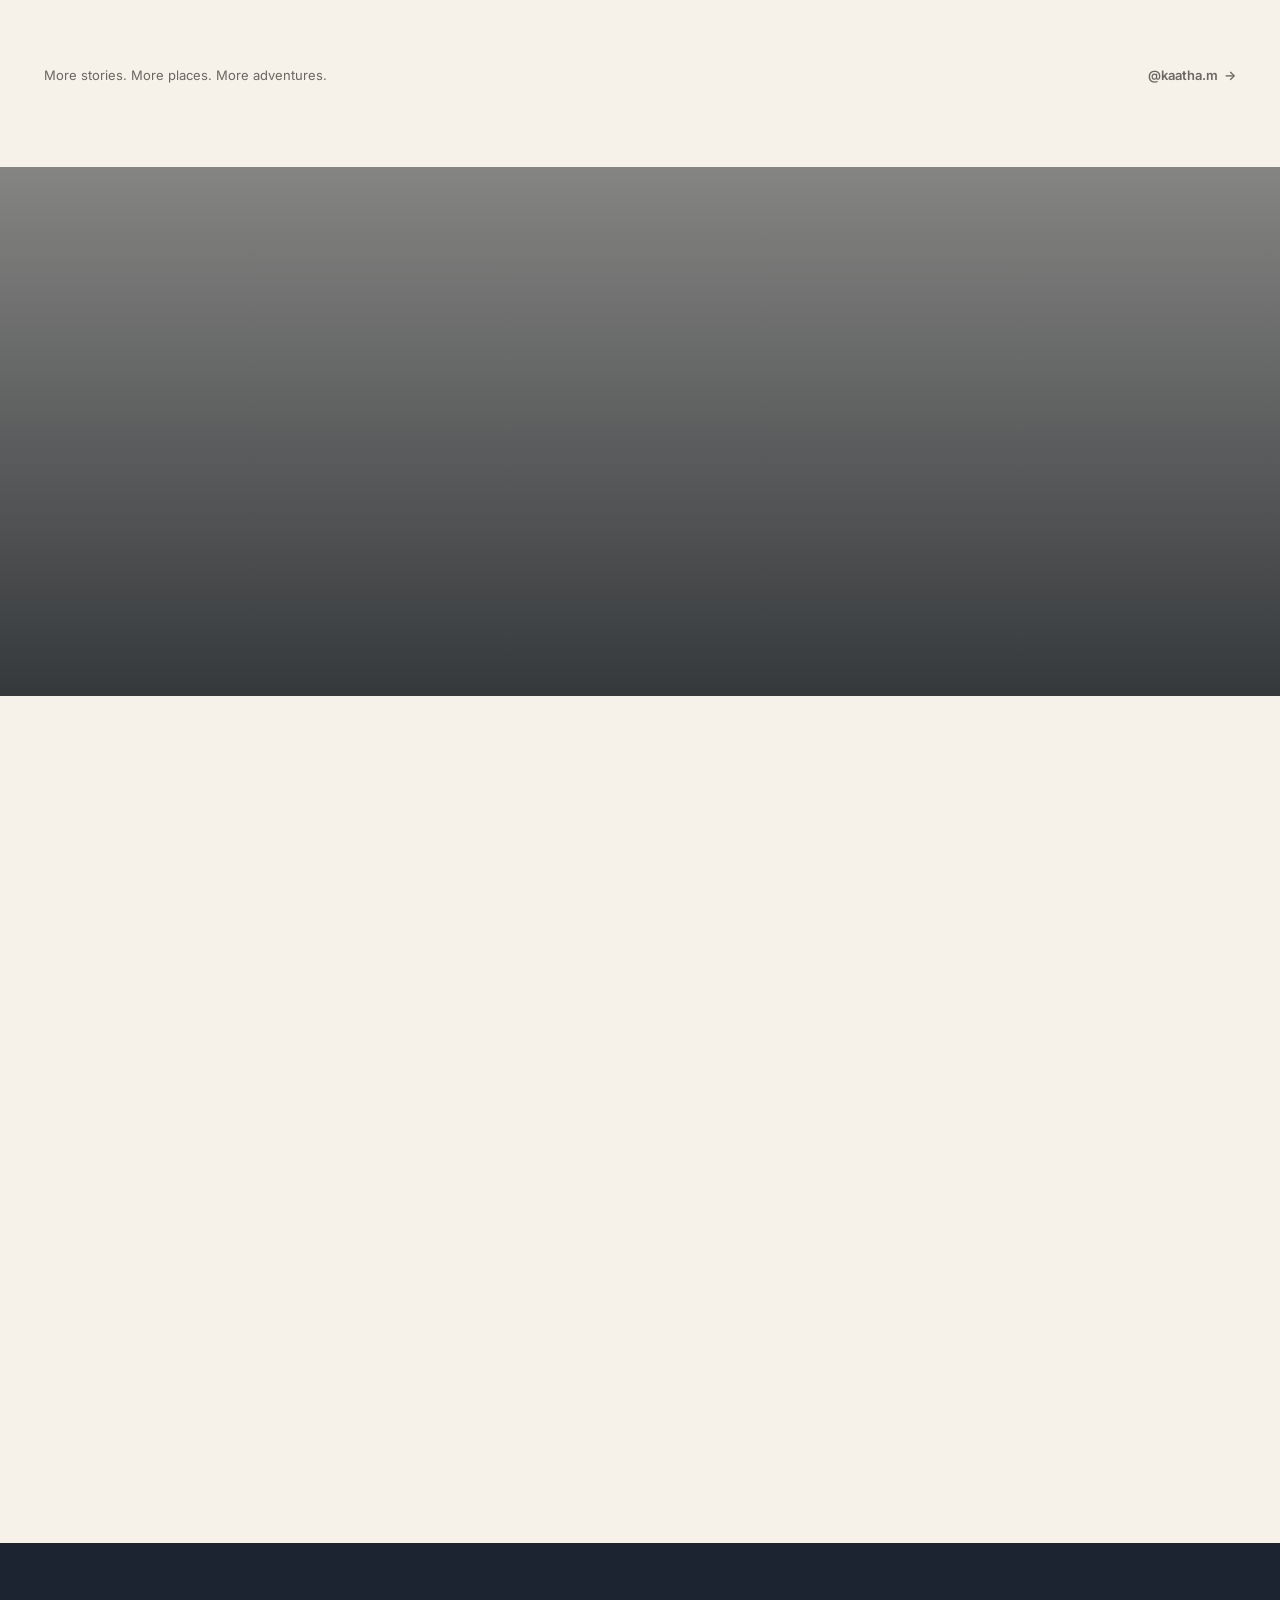
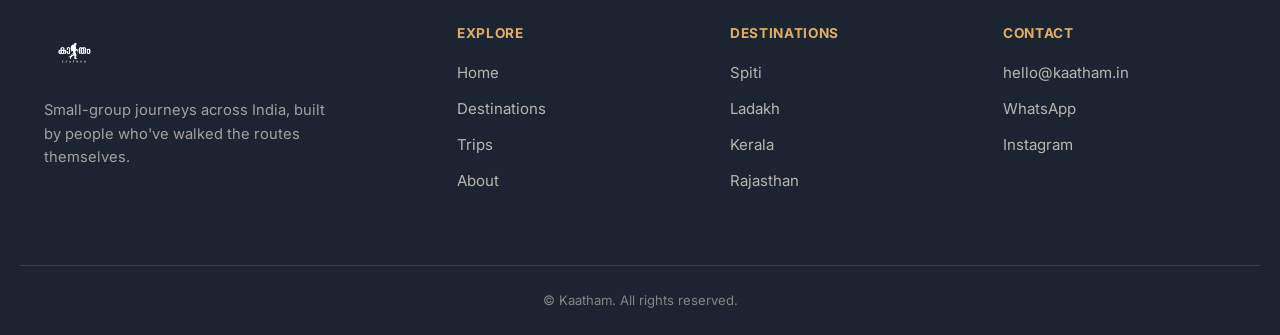
==== commit 1f5f9385: "Update Kaatham website and add college trips" ====
--- a/index.html
+++ b/index.html
@@ -81,7 +81,7 @@
       <div class="dest-grid reveal-el">
         <a class="dest-card dest-card--lg" href="trekking.html" style="--img:url('https://images.unsplash.com/photo-1626621341517-bbf3d9990a23?auto=format&fit=crop&w=1200&q=80')">
           <span class="dest-name">Trek With Us</span>
-          <span class="dest-tag">Across the Himayalas</span>
+          <span class="dest-tag">Across the Himayalayas</span>
         </a>
         <a class="dest-card" href="#packages" style="--img:url('https://images.unsplash.com/photo-1711359940524-ed5e0ad9b89b?q=80&w=687&auto=format&fit=crop&ixlib=rb-4.1.0&ixid=M3wxMjA3fDB8MHxwaG90by1wYWdlfHx8fGVufDB8fHx8fA%3D%3D')">
           <span class="dest-name">Kullu - Manali</span>
@@ -131,7 +131,7 @@
   <section class="section featured" id="spiti">
     <div class="container featured-grid">
       <!-- Real Kaatham promo poster. To swap: replace this file at assets/images/trips/spiti-circuit-poster.jpg -->
-      <div class="featured-media reveal-el" style="--img:url('assets/images/trips/spiti-circuit-poster.jpg')">
+      <div class="featured-media reveal-el">
         <span class="featured-badge">Flagship Journey</span>
       </div>
 
@@ -196,7 +196,7 @@
         </div>
         <div>
           <h4>Inclusions</h4>
-          <ul id="model-inclusions">
+          <ul id="modal-inclusions">
             <li>Stay: hotels, homestays &amp; camping as per itinerary</li>
             <li>All meals during the trip</li>
             <li>Travel by tempo traveller / SUV as needed</li>
@@ -227,6 +227,83 @@
       </div>
     </div>
   </section>
+
+
+  
+<!-- =========================================================
+     COLLEGE TRIPS
+========================================================= -->
+
+<section class="section college-trips" id="college-trips">
+
+  <div class="container">
+
+    <div class="college-trips-heading reveal-el">
+
+      <p class="eyebrow">For Student Communities</p>
+
+      <h2 class="section-title">
+        Your Batch. Your Journey.
+      </h2>
+
+      <p class="section-lead">
+        From unforgettable destinations to perfectly planned
+        group adventures, we make college trips easy,
+        exciting and memorable.
+      </p>
+
+    </div>
+
+
+    <!-- COLLEGE TRIP CARDS -->
+
+    <div
+      class="college-trips-grid reveal-el"
+      id="college-trips-grid">
+
+      <p class="data-loading">
+        Loading college trips...
+      </p>
+
+    </div>
+
+
+    <!-- CUSTOM TRIP CTA -->
+
+    <div class="college-trip-cta reveal-el">
+
+      <div>
+
+        <p class="college-cta-eyebrow">
+          PLANNING A BATCH TRIP?
+        </p>
+
+        <h3>
+          Let's plan something unforgettable.
+        </h3>
+
+        <p>
+          Tell us your destination, number of students
+          and preferred dates. We'll take care of the rest.
+        </p>
+
+      </div>
+
+
+      <a
+        href="#enquiry"
+        class="btn btn-dark">
+
+        Get a Custom Quote
+        <span>→</span>
+
+      </a>
+
+    </div>
+
+  </div>
+
+</section>
 
 <!-- ============ BROCHURES ============ -->
 <section class="section brochures-section" id="brochures">
@@ -440,7 +517,7 @@
           data-location="Himachal Pradesh"
           data-review="Made a friend on day one who never left our side for the rest of the trek. That's the kind of trip this is."
           data-name="Aravind M.">
-          <img src="assets/images/experiences/exp-dog-himachal.jpg" alt="Traveller greeting a dog on a green hillside in Himachal Pradesh" loading="lazy">
+          <img src="IMAGES/instagram-3.jpeg" alt="Traveller greeting a dog on a green hillside in Himachal Pradesh">
           <figcaption>
             <span class="gi-loc">📍 Himachal Pradesh</span>
             <span class="gi-review">"Made a friend on day one who never left our side."</span>
@@ -452,7 +529,7 @@
           data-location="Tosh, Himachal Pradesh"
           data-review="Crossing that little wooden bridge with the dogs following us is still the first thing I show people from the trip."
           data-name="Fathima R.">
-          <img src="assets/images/experiences/exp-stream-tosh.jpg" alt="Traveller crossing a wooden plank over a stream with two dogs in Tosh, Himachal Pradesh" loading="lazy">
+          <img src="IMAGES/instagram-9.jpeg" alt="Traveller crossing a wooden plank over a stream with two dogs in Tosh, Himachal Pradesh">
           <figcaption>
             <span class="gi-loc">📍 Tosh, Himachal Pradesh</span>
             <span class="gi-review">"Still the first thing I show people from the trip."</span>
@@ -464,7 +541,7 @@
           data-location="Tosh, Himachal Pradesh"
           data-review="Walked straight into a field of sheep with the whole valley open in front of us. Didn't expect a moment like that on the itinerary."
           data-name="Nikhil S.">
-          <img src="assets/images/experiences/exp-sheep-tosh.jpg" alt="Traveller walking through a grazing field of sheep in Tosh, Himachal Pradesh" loading="lazy">
+          <img src="IMAGES/instagram-1.jpeg" alt="Traveller walking through a grazing field of sheep in Tosh, Himachal Pradesh">
           <figcaption>
             <span class="gi-loc">📍 Tosh, Himachal Pradesh</span>
             <span class="gi-review">"Didn't expect a moment like that on the itinerary."</span>
@@ -476,7 +553,7 @@
           data-location="Tosh, Himachal Pradesh"
           data-review="Our trip leader stopped the group just for this view. No rush, no schedule — just five quiet minutes looking at the mountains."
           data-name="Traveller, Kaatham Group">
-          <img src="assets/images/experiences/exp-mountain-tosh.jpg" alt="Snow-capped mountain view through pine trees in Tosh, Himachal Pradesh" loading="lazy">
+          <img src="IMAGES/instagram-5.jpeg" alt="Snow-capped mountain view through pine trees in Tosh, Himachal Pradesh">
           <figcaption>
             <span class="gi-loc">📍 Tosh, Himachal Pradesh</span>
             <span class="gi-review">"No rush, no schedule — just five quiet minutes."</span>
@@ -506,36 +583,266 @@
   </div>
 
   <!-- ============ MALAYALAM SECTION ============ -->
-  <section class="section malayalam">
-    <div class="container malayalam-inner reveal-el">
-      <p class="eyebrow">കാഥം</p>
-      <p class="mal-text">
-        യാത്രകൾ നമ്മെ പുതിയ സ്ഥലങ്ങളിലേക്ക് മാത്രമല്ല,<br>
-        പുതിയ അനുഭവങ്ങളിലേക്കും കൊണ്ടുപോകുന്നു.
-      </p>
-      <p class="mal-sub">ഓരോ യാത്രയും ഒരു കഥയാണ് — ഞങ്ങൾ നിങ്ങൾക്കൊപ്പം അത് എഴുതുന്നു.</p>
-      <a href="#enquiry" class="btn btn-outline-dark">നിങ്ങളുടെ യാത്ര ആസൂത്രണം ചെയ്യൂ</a>
-    </div>
-  </section>
-
-  <!-- ============ INSTAGRAM ============ -->
-  <section class="section instagram">
-    <div class="container">
-      <p class="eyebrow reveal-el">@kaatham</p>
-      <h2 class="section-title reveal-el">Follow The Journey.</h2>
-
-      <div class="insta-grid reveal-el">
-        <div class="insta-tile" style="--img:url('https://images.unsplash.com/photo-1626621341517-bbf3d9990a23?auto=format&fit=crop&w=500&q=80')"></div>
-        <div class="insta-tile" style="--img:url('https://images.unsplash.com/photo-1602216056096-3b40cc0c9944?auto=format&fit=crop&w=500&q=80')"></div>
-        <div class="insta-tile" style="--img:url(IMAGES/Balloon.jpg.jpg)"></div>
-        <div class="insta-tile" style="--img:url(IMAGES/Himachal.jpg.jpg)"></div>
-        <div class="insta-tile" style="--img:url(IMAGES/Parachute.jpg.jpg)"></div>
-        <div class="insta-tile" style="--img:url('https://images.unsplash.com/photo-1477587458883-47145ed94245?auto=format&fit=crop&w=500&q=80')"></div>
-        <div class="insta-tile" style="--img:url('https://images.unsplash.com/photo-1626016730718-2e6c95c86e0a?auto=format&fit=crop&w=500&q=80')"></div>
-      </div>
-      <a href="https://instagram.com/kaatham" target="_blank" rel="noopener" class="btn btn-dark">Follow Our Adventures</a>
-    </div>
-  </section>
+  <!-- ============ MALAYALAM SECTION ============ -->
+
+<section class="section malayalam" id="malayalam-section">
+
+  <div class="container malayalam-inner reveal-el">
+
+    <p
+      class="eyebrow"
+      id="malayalam-eyebrow">
+    </p>
+
+    <p
+      class="mal-text"
+      id="malayalam-main">
+    </p>
+
+    <p
+      class="mal-sub"
+      id="malayalam-sub">
+    </p>
+
+    <a
+      href="#enquiry"
+      class="btn btn-outline-dark"
+      id="malayalam-button">
+    </a>
+
+  </div>
+
+</section>
+
+<!-- ============ INSTAGRAM ============ -->
+<section class="section instagram">
+  <div class="container">
+
+    <div class="instagram-header reveal-el">
+
+      <div class="instagram-profile">
+
+        <div class="instagram-avatar">
+          <img
+            src="kaatham-logo-white.png"
+            alt="Kaatham"
+          >
+        </div>
+
+        <div class="instagram-profile-info">
+
+          <p class="eyebrow">@kaatha.m</p>
+
+          <h2 class="section-title">
+            Follow The Journey.
+          </h2>
+
+          <p class="instagram-bio">
+            Travel deeper. Explore India.  
+            Create memories that stay.
+          </p>
+
+          <div class="instagram-stats">
+            <span><strong>India</strong> Destinations</span>
+            <span><strong>Trips</strong> Adventures</span>
+            <span><strong>∞</strong> Memories</span>
+          </div>
+
+        </div>
+
+      </div>
+
+
+      <a
+        href="https://www.instagram.com/kaatha.m/"
+        target="_blank"
+        rel="noopener noreferrer"
+        class="instagram-follow-btn"
+      >
+        <span>◎</span>
+        Follow on Instagram
+      </a>
+
+    </div>
+
+
+    <!-- INSTAGRAM POSTS -->
+
+    <div class="insta-grid reveal-el">
+
+      <a
+        href="https://www.instagram.com/kaatha.m/"
+        target="_blank"
+        rel="noopener noreferrer"
+        class="insta-tile"
+      >
+        <img
+          src="IMAGES/instagram-10.jpeg"
+          alt="Himachal Pradesh"
+          loading="lazy"
+        >
+
+        <span class="insta-overlay">
+          <span>♡</span>
+          <span>View on Instagram</span>
+        </span>
+      </a>
+
+
+      <a
+        href="https://www.instagram.com/kaatha.m/"
+        target="_blank"
+        rel="noopener noreferrer"
+        class="insta-tile"
+      >
+        <img
+          src="IMAGES/instagram-1.jpeg"
+          alt="Travel adventure"
+          loading="lazy"
+        >
+
+        <span class="insta-overlay">
+          <span>♡</span>
+          <span>View on Instagram</span>
+        </span>
+      </a>
+
+
+      <a
+        href="https://www.instagram.com/kaatha.m/"
+        target="_blank"
+        rel="noopener noreferrer"
+        class="insta-tile"
+      >
+        <img
+          src="IMAGES/instagram-2.jpeg"
+          alt="Adventure experience"
+          loading="lazy"
+        >
+
+        <span class="insta-overlay">
+          <span>♡</span>
+          <span>View on Instagram</span>
+        </span>
+      </a>
+
+
+      <a
+        href="https://www.instagram.com/kaatha.m/"
+        target="_blank"
+        rel="noopener noreferrer"
+        class="insta-tile"
+      >
+        <img
+          src="IMAGES/instagram-4.jpeg"
+          alt="Kaatham journey"
+          loading="lazy"
+        >
+
+        <span class="insta-overlay">
+          <span>♡</span>
+          <span>View on Instagram</span>
+        </span>
+      </a>
+
+
+      <a
+        href="https://www.instagram.com/kaatha.m/"
+        target="_blank"
+        rel="noopener noreferrer"
+        class="insta-tile"
+      >
+        <img
+          src="IMAGES/instagram-5.jpeg"
+          alt="Kaatham travel"
+          loading="lazy"
+        >
+
+        <span class="insta-overlay">
+          <span>♡</span>
+          <span>View on Instagram</span>
+        </span>
+      </a>
+
+
+      <a
+        href="https://www.instagram.com/kaatha.m/"
+        target="_blank"
+        rel="noopener noreferrer"
+        class="insta-tile"
+      >
+        <img
+          src="IMAGES/instagram-6.jpeg"
+          alt="India travel"
+          loading="lazy"
+        >
+
+        <span class="insta-overlay">
+          <span>♡</span>
+          <span>View on Instagram</span>
+        </span>
+      </a>
+
+
+      <a
+        href="https://www.instagram.com/kaatha.m/"
+        target="_blank"
+        rel="noopener noreferrer"
+        class="insta-tile"
+      >
+        <img
+          src="IMAGES/instagram-7.jpeg"
+          alt="Kaatham adventure"
+          loading="lazy"
+        >
+
+        <span class="insta-overlay">
+          <span>♡</span>
+          <span>View on Instagram</span>
+        </span>
+      </a>
+
+
+      <a
+        href="https://www.instagram.com/kaatha.m/"
+        target="_blank"
+        rel="noopener noreferrer"
+        class="insta-tile"
+      >
+        <img
+          src="IMAGES/instagram-8.jpeg"
+          alt="Travel memories"
+          loading="lazy"
+        >
+
+        <span class="insta-overlay">
+          <span>♡</span>
+          <span>View on Instagram</span>
+        </span>
+      </a>
+
+    </div>
+
+
+    <div class="instagram-bottom reveal-el">
+
+      <span>
+        More stories. More places. More adventures.
+      </span>
+
+      <a
+        href="https://www.instagram.com/kaatha.m/"
+        target="_blank"
+        rel="noopener noreferrer"
+      >
+        @kaatha.m&nbsp; →
+      </a>
+
+    </div>
+
+  </div>
+</section>
+
 
   <!-- ============ FINAL CONVERSION ============ -->
   <section class="final-cta" style="--img:url('https://images.unsplash.com/photo-1519681393784-d120267933ba?auto=format&fit=crop&w=1800&q=80')">
--- a/style.css
+++ b/style.css
@@ -1,7 +1,7 @@
 /* ============================================================
-   KAATHAM — STYLE.CSS
-   Organized top to bottom the same way you'd read the page.
-   ============================================================ */
+KAATHAM — STYLE.CSS
+Organized top to bottom the same way you'd read the page.
+============================================================ */
 
 /* ---------- RESET ---------- */
 *, *::before, *::after { box-sizing: border-box; }
@@ -19,8 +19,8 @@
 }
 
 /* ---------- VARIABLES ----------
-   Palette is drawn straight from the Spiti poster: dusk-blue sky,
-   sun-lit monastery gold, and the brick red of the "Circuit" tag. */
+Palette is drawn straight from the Spiti poster: dusk-blue sky,
+sun-lit monastery gold, and the brick red of the "Circuit" tag. */
 :root {
   /* Core colors */
   --ink: #14181D;              /* near-black, warm charcoal */
@@ -186,8 +186,8 @@
 .hamburger.open span:nth-child(3) { transform: translateY(-7px) rotate(-45deg); }
 
 /* =========================================
-   KAATHAM — CINEMATIC TREKKING HERO
-   ========================================= */
+KAATHAM — CINEMATIC TREKKING HERO
+========================================= */
 
 .trek-hero {
   position: relative;
@@ -198,16 +198,15 @@
   overflow: hidden;
 
   background:
-    linear-gradient(
-      180deg,
-      rgba(8, 18, 30, 0.15) 0%,
-      rgba(8, 18, 30, 0.25) 35%,
-      rgba(8, 14, 22, 0.82) 100%
-    ),
-    url("https://images.unsplash.com/photo-1464822759023-fed622ff2c3b?q=85&w=2200&auto=format&fit=crop")
-    center center / cover no-repeat;
-}
-
+  linear-gradient(
+  180deg,
+  rgba(8, 18, 30, 0.15) 0%,
+  rgba(8, 18, 30, 0.25) 35%,
+  rgba(8, 14, 22, 0.82) 100%
+  ),
+  url("https://images.unsplash.com/photo-1464822759023-fed622ff2c3b?q=85&w=2200&auto=format&fit=crop")
+  center center / cover no-repeat;
+}
 
 /* Atmospheric mountain haze */
 .trek-hero::before {
@@ -216,16 +215,15 @@
   inset: 0;
 
   background:
-    radial-gradient(
-      ellipse at 50% 35%,
-      rgba(255, 220, 170, 0.18) 0%,
-      rgba(255, 220, 170, 0.05) 30%,
-      transparent 65%
-    );
+  radial-gradient(
+  ellipse at 50% 35%,
+  rgba(255, 220, 170, 0.18) 0%,
+  rgba(255, 220, 170, 0.05) 30%,
+  transparent 65%
+  );
 
   pointer-events: none;
 }
-
 
 /* Dark cinematic foreground */
 .trek-hero::after {
@@ -238,19 +236,18 @@
   height: 45%;
 
   background:
-    linear-gradient(
-      to top,
-      rgba(6, 12, 18, 0.96),
-      rgba(6, 12, 18, 0)
-    );
+  linear-gradient(
+  to top,
+  rgba(6, 12, 18, 0.96),
+  rgba(6, 12, 18, 0)
+  );
 
   pointer-events: none;
 }
 
-
 /* =========================================
-   HERO CONTENT
-   ========================================= */
+HERO CONTENT
+========================================= */
 
 .trek-hero-content {
   position: relative;
@@ -261,7 +258,6 @@
 
   margin-top: 50px;
 }
-
 
 /* Small heading */
 .trek-hero .eyebrow {
@@ -271,7 +267,6 @@
   font-size: 0.78rem;
 }
 
-
 /* Main title */
 .trek-hero .section-title {
   color: #ffffff;
@@ -284,9 +279,8 @@
   letter-spacing: -0.045em;
 
   text-shadow:
-    0 8px 35px rgba(0, 0, 0, 0.45);
-}
-
+  0 8px 35px rgba(0, 0, 0, 0.45);
+}
 
 /* Subtitle */
 .trek-hero .section-lead {
@@ -298,13 +292,12 @@
   margin: 24px auto 0;
 
   text-shadow:
-    0 4px 18px rgba(0, 0, 0, 0.5);
-}
-
+  0 4px 18px rgba(0, 0, 0, 0.5);
+}
 
 /* =========================================
-   SNOW
-   ========================================= */
+SNOW
+========================================= */
 
 .trek-hero .snow-layer {
   position: absolute;
@@ -330,7 +323,6 @@
 
   animation: trekSnowFall linear infinite;
 }
-
 
 /* Different snow positions */
 .trek-hero .snow-layer span:nth-child(1) {
@@ -382,7 +374,6 @@
   left: 47%;
   animation-duration: 16s;
 }
-
 
 @keyframes trekSnowFall {
   0% {
@@ -390,24 +381,23 @@
     opacity: 0;
   }
 
-  15% {
-    opacity: 0.8;
-  }
-
-  85% {
-    opacity: 0.6;
-  }
-
-  100% {
-    transform: translate3d(80px, 100vh, 0);
-    opacity: 0;
-  }
-}
-
+15% {
+  opacity: 0.8;
+}
+
+85% {
+  opacity: 0.6;
+}
+
+100% {
+  transform: translate3d(80px, 100vh, 0);
+  opacity: 0;
+}
+}
 
 /* =========================================
-   TREK SECTION — LIGHT HIMALAYAN
-   ========================================= */
+TREK SECTION — LIGHT HIMALAYAN
+========================================= */
 
 #treks {
   position: relative;
@@ -417,20 +407,19 @@
   padding-bottom: 110px;
 
   background:
-    linear-gradient(
-      180deg,
-      #b9d0d8 0%,
-      #dce8ea 16%,
-      #edf3f2 38%,
-      #f5f4ef 65%,
-      #f8f6f1 100%
-    );
-}
-
+  linear-gradient(
+  180deg,
+  #b9d0d8 0%,
+  #dce8ea 16%,
+  #edf3f2 38%,
+  #f5f4ef 65%,
+  #f8f6f1 100%
+  );
+}
 
 /* =========================================
-   HERO → TREK MIST TRANSITION
-   ========================================= */
+HERO → TREK MIST TRANSITION
+========================================= */
 
 #treks::before {
   content: "";
@@ -444,13 +433,13 @@
   height: 330px;
 
   background:
-    radial-gradient(
-      ellipse 55% 55% at 50% 55%,
-      rgba(255, 255, 255, 0.98) 0%,
-      rgba(241, 247, 247, 0.90) 35%,
-      rgba(220, 235, 238, 0.58) 58%,
-      rgba(220, 235, 238, 0) 78%
-    );
+  radial-gradient(
+  ellipse 55% 55% at 50% 55%,
+  rgba(255, 255, 255, 0.98) 0%,
+  rgba(241, 247, 247, 0.90) 35%,
+  rgba(220, 235, 238, 0.58) 58%,
+  rgba(220, 235, 238, 0) 78%
+  );
 
   filter: blur(10px);
 
@@ -459,10 +448,9 @@
   z-index: 1;
 }
 
-
 /* =========================================
-   LAYERED MOUNTAIN MIST
-   ========================================= */
+LAYERED MOUNTAIN MIST
+========================================= */
 
 #treks::after {
   content: "";
@@ -476,21 +464,21 @@
   height: 280px;
 
   background:
-    radial-gradient(
-      ellipse 32% 40% at 18% 50%,
-      rgba(255,255,255,0.75),
-      transparent 72%
-    ),
-    radial-gradient(
-      ellipse 38% 45% at 50% 35%,
-      rgba(255,255,255,0.92),
-      transparent 70%
-    ),
-    radial-gradient(
-      ellipse 32% 42% at 82% 55%,
-      rgba(255,255,255,0.72),
-      transparent 72%
-    );
+  radial-gradient(
+  ellipse 32% 40% at 18% 50%,
+  rgba(255,255,255,0.75),
+  transparent 72%
+  ),
+  radial-gradient(
+  ellipse 38% 45% at 50% 35%,
+  rgba(255,255,255,0.92),
+  transparent 70%
+  ),
+  radial-gradient(
+  ellipse 32% 42% at 82% 55%,
+  rgba(255,255,255,0.72),
+  transparent 72%
+  );
 
   filter: blur(18px);
 
@@ -499,20 +487,13 @@
   z-index: 2;
 }
 
-
 /* =========================================
-   CONTENT ABOVE THE MIST
-   ========================================= */
-
-#treks > .container {
-  position: relative;
-  z-index: 4;
-}
-
+CONTENT ABOVE THE MIST
+========================================= */
 
 /* =========================================
-   TREK TYPOGRAPHY
-   ========================================= */
+TREK TYPOGRAPHY
+========================================= */
 
 #treks .eyebrow {
   color: #60777e;
@@ -520,22 +501,19 @@
   letter-spacing: 0.18em;
 }
 
-
 #treks .section-title {
   color: #182b32;
 
   text-shadow: none;
 }
 
-
 #treks .section-lead {
   color: #62777d;
 }
 
-
 /* =========================================
-   TREK CARD SPACING
-   ========================================= */
+TREK CARD SPACING
+========================================= */
 
 #treks .dest-grid {
   margin-top: 48px;
@@ -576,62 +554,13 @@
   100% { transform: translateY(80vh) translateX(20px); opacity: 0.2; }
 }
 
-/* ---------- TREK CARDS UPGRADE ---------- */
-.dest-card {
-  transition: transform 0.4s ease, box-shadow 0.4s ease;
-  box-shadow: 0 8px 24px rgba(0,0,0,0.18);
-}
-
-.dest-card:hover {
-  transform: translateY(-6px) scale(1.015);
-  box-shadow: 0 16px 40px rgba(0,0,0,0.32);
-}
-
-.dest-card::before {
-  content: "";
-  position: absolute;
-  inset: 0;
-  background: var(--img) center / cover no-repeat;
-  transition: transform 0.6s ease;
-  z-index: 0;
-}
-
-.dest-card:hover::before {
-  transform: scale(1.08);
-}
-
-.dest-name {
-  position: relative;
-  z-index: 1;
-  transition: color 0.3s ease;
-}
-
-.dest-tag {
-  position: relative;
-  z-index: 1;
-}
-
-.dest-card::after {
-  content: "";
-  position: absolute;
-  inset: 0;
-  background: linear-gradient(to top, rgba(0,0,0,0.65) 0%, rgba(0,0,0,0.1) 55%, transparent 100%);
-  z-index: 0;
-}
-
 /* =========================================
-   KAATHAM — CINEMATIC TREK LANDSCAPE
-   ========================================= */
-
-#treks {
-  position: relative;
-  overflow: hidden;
-}
-
+KAATHAM — CINEMATIC TREK LANDSCAPE
+========================================= */
 
 /* =========================================
-   LANDSCAPE CONTAINER
-   ========================================= */
+LANDSCAPE CONTAINER
+========================================= */
 
 .kaatham-trek-scene {
   position: absolute;
@@ -649,7 +578,6 @@
   z-index: 1;
 }
 
-
 /* Keep your actual trek content above everything */
 
 #treks > .container {
@@ -658,10 +586,9 @@
   z-index: 20;
 }
 
-
 /* =========================================
-   FAR MOUNTAINS
-   ========================================= */
+FAR MOUNTAINS
+========================================= */
 
 .kaatham-mountain {
   position: absolute;
@@ -679,22 +606,19 @@
   transform-origin: bottom center;
 }
 
-
 .kaatham-mountain path {
   fill: #a8c0c5;
 }
 
-
 .mountain-far {
   opacity: 0.24;
 
   animation:
-    mountainFloatFar
-    25s
-    ease-in-out
-    infinite alternate;
-}
-
+  mountainFloatFar
+  25s
+  ease-in-out
+  infinite alternate;
+}
 
 .mountain-near {
   height: 40%;
@@ -702,12 +626,11 @@
   opacity: 0.14;
 
   animation:
-    mountainFloatNear
-    18s
-    ease-in-out
-    infinite alternate;
-}
-
+  mountainFloatNear
+  18s
+  ease-in-out
+  infinite alternate;
+}
 
 @keyframes mountainFloatFar {
 
@@ -715,12 +638,11 @@
     transform: translateX(-1%);
   }
 
-  100% {
-    transform: translateX(1%);
-  }
-
-}
-
+100% {
+  transform: translateX(1%);
+}
+
+}
 
 @keyframes mountainFloatNear {
 
@@ -728,16 +650,15 @@
     transform: translateX(1%);
   }
 
-  100% {
-    transform: translateX(-1.5%);
-  }
-
-}
-
+100% {
+  transform: translateX(-1.5%);
+}
+
+}
 
 /* =========================================
-   RIDGE
-   ========================================= */
+RIDGE
+========================================= */
 
 .kaatham-ridge {
   position: absolute;
@@ -753,17 +674,15 @@
   opacity: 0.22;
 
   animation:
-    ridgeMove
-    16s
-    ease-in-out
-    infinite alternate;
-}
-
+  ridgeMove
+  16s
+  ease-in-out
+  infinite alternate;
+}
 
 .kaatham-ridge path {
   fill: #66828a;
 }
-
 
 @keyframes ridgeMove {
 
@@ -771,16 +690,15 @@
     transform: translateX(-0.8%);
   }
 
-  100% {
-    transform: translateX(0.8%);
-  }
-
-}
-
+100% {
+  transform: translateX(0.8%);
+}
+
+}
 
 /* =========================================
-   MIST
-   ========================================= */
+MIST
+========================================= */
 
 .kaatham-mist {
   position: absolute;
@@ -791,30 +709,28 @@
   border-radius: 50%;
 
   background:
-    radial-gradient(
-      ellipse,
-      rgba(255,255,255,0.72) 0%,
-      rgba(255,255,255,0.35) 40%,
-      rgba(255,255,255,0) 75%
-    );
+  radial-gradient(
+  ellipse,
+  rgba(255,255,255,0.72) 0%,
+  rgba(255,255,255,0.35) 40%,
+  rgba(255,255,255,0) 75%
+  );
 
   filter: blur(20px);
 
   z-index: 8;
 }
-
 
 .mist-a {
   top: 24%;
   left: -25%;
 
   animation:
-    mistMoveOne
-    24s
-    ease-in-out
-    infinite alternate;
-}
-
+  mistMoveOne
+  24s
+  ease-in-out
+  infinite alternate;
+}
 
 .mist-b {
   top: 43%;
@@ -823,12 +739,11 @@
   opacity: 0.55;
 
   animation:
-    mistMoveTwo
-    30s
-    ease-in-out
-    infinite alternate;
-}
-
+  mistMoveTwo
+  30s
+  ease-in-out
+  infinite alternate;
+}
 
 @keyframes mistMoveOne {
 
@@ -836,12 +751,11 @@
     transform: translateX(0);
   }
 
-  100% {
-    transform: translateX(55vw);
-  }
-
-}
-
+100% {
+  transform: translateX(55vw);
+}
+
+}
 
 @keyframes mistMoveTwo {
 
@@ -849,16 +763,15 @@
     transform: translateX(0);
   }
 
-  100% {
-    transform: translateX(-50vw);
-  }
-
-}
-
+100% {
+  transform: translateX(-50vw);
+}
+
+}
 
 /* =========================================
-   HIKER
-   ========================================= */
+HIKER
+========================================= */
 
 .kaatham-hiker {
   position: absolute;
@@ -875,12 +788,11 @@
   opacity: 0.30;
 
   animation:
-    hikerJourney
-    32s
-    linear
-    infinite;
-}
-
+  hikerJourney
+  32s
+  linear
+  infinite;
+}
 
 @keyframes hikerJourney {
 
@@ -889,29 +801,28 @@
     transform: translateY(0);
   }
 
-  25% {
-    transform: translateY(-3px);
-  }
-
-  50% {
-    transform: translateY(0);
-  }
-
-  75% {
-    transform: translateY(-3px);
-  }
-
-  100% {
-    left: calc(100% + 90px);
-    transform: translateY(0);
-  }
-
-}
-
+25% {
+  transform: translateY(-3px);
+}
+
+50% {
+  transform: translateY(0);
+}
+
+75% {
+  transform: translateY(-3px);
+}
+
+100% {
+  left: calc(100% + 90px);
+  transform: translateY(0);
+}
+
+}
 
 /* =========================================
-   HIKER HEAD
-   ========================================= */
+HIKER HEAD
+========================================= */
 
 .hiker-head {
   position: absolute;
@@ -927,10 +838,9 @@
   background: #29434b;
 }
 
-
 /* =========================================
-   HIKER BODY
-   ========================================= */
+HIKER BODY
+========================================= */
 
 .hiker-body {
   position: absolute;
@@ -948,10 +858,9 @@
   transform: rotate(-8deg);
 }
 
-
 /* =========================================
-   BACKPACK
-   ========================================= */
+BACKPACK
+========================================= */
 
 .hiker-backpack {
   position: absolute;
@@ -969,10 +878,9 @@
   opacity: 0.9;
 }
 
-
 /* =========================================
-   ARM
-   ========================================= */
+ARM
+========================================= */
 
 .hiker-arm {
   position: absolute;
@@ -988,15 +896,14 @@
   background: #29434b;
 
   transform:
-    rotate(25deg);
+  rotate(25deg);
 
   transform-origin: top center;
 }
 
-
 /* =========================================
-   LEGS
-   ========================================= */
+LEGS
+========================================= */
 
 .hiker-leg {
   position: absolute;
@@ -1014,26 +921,23 @@
   transform-origin: top center;
 }
 
-
 .hiker-leg-one {
   animation:
-    walkingLegOne
-    0.8s
-    ease-in-out
-    infinite alternate;
-}
-
+  walkingLegOne
+  0.8s
+  ease-in-out
+  infinite alternate;
+}
 
 .hiker-leg-two {
   left: 25px;
 
   animation:
-    walkingLegTwo
-    0.8s
-    ease-in-out
-    infinite alternate;
-}
-
+  walkingLegTwo
+  0.8s
+  ease-in-out
+  infinite alternate;
+}
 
 @keyframes walkingLegOne {
 
@@ -1041,12 +945,11 @@
     transform: rotate(25deg);
   }
 
-  to {
-    transform: rotate(-22deg);
-  }
-
-}
-
+to {
+  transform: rotate(-22deg);
+}
+
+}
 
 @keyframes walkingLegTwo {
 
@@ -1054,16 +957,15 @@
     transform: rotate(-22deg);
   }
 
-  to {
-    transform: rotate(25deg);
-  }
-
-}
-
+to {
+  transform: rotate(25deg);
+}
+
+}
 
 /* =========================================
-   TREKKING POLE
-   ========================================= */
+TREKKING POLE
+========================================= */
 
 .hiker-stick {
   position: absolute;
@@ -1077,13 +979,10 @@
   background: #29434b;
 
   transform:
-    rotate(-12deg);
+  rotate(-12deg);
 
   transform-origin: top;
 }
-
-
-
 
 /* ---------- HERO ---------- */
 .hero {
@@ -1131,21 +1030,78 @@
   gap: 18px;
 }
 .dest-card {
-  position: relative; border-radius: var(--radius); overflow: hidden;
-  aspect-ratio: 3/4; background: var(--img) center/cover no-repeat, var(--dusk);
-  display: flex; flex-direction: column; justify-content: flex-end; padding: 22px;
-  transition: transform 0.5s var(--ease);
-}
+  position: relative;
+  border-radius: var(--radius);
+  overflow: hidden;
+  aspect-ratio: 3 / 4;
+  background: var(--dusk);
+  display: flex;
+  flex-direction: column;
+  justify-content: flex-end;
+  padding: 22px;
+  transition: transform 0.4s ease, box-shadow 0.4s ease;
+  box-shadow: 0 8px 24px rgba(0, 0, 0, 0.18);
+}
+
 .dest-card::before {
-  content: ''; position: absolute; inset: 0;
-  background: linear-gradient(180deg, transparent 40%, rgba(0,0,0,0.75) 100%);
-  transition: opacity 0.4s ease;
-}
-.dest-card:hover { transform: translateY(-6px); }
-.dest-card--lg { grid-column: span 2; grid-row: span 2; }
-.dest-name { position: relative; font-family: var(--font-display); color: var(--bone); font-size: 1.4rem; font-weight: 500; }
-.dest-card--lg .dest-name { font-size: 2.1rem; }
-.dest-tag { position: relative; color: var(--gold-light); font-size: 0.78rem; letter-spacing: 0.06em; text-transform: uppercase; margin-top: 4px; }
+  content: '';
+  position: absolute;
+  inset: 0;
+  background: var(--img) center / cover no-repeat;
+  transition: transform 0.6s ease;
+  z-index: 0;
+}
+
+.dest-card::after {
+  content: '';
+  position: absolute;
+  inset: 0;
+  background: linear-gradient(
+  to top,
+  rgba(0, 0, 0, 0.65) 0%,
+  rgba(0, 0, 0, 0.1) 55%,
+  transparent 100%
+  );
+  z-index: 0;
+}
+
+.dest-card:hover {
+  transform: translateY(-6px) scale(1.015);
+  box-shadow: 0 16px 40px rgba(0, 0, 0, 0.32);
+}
+
+.dest-card:hover::before {
+  transform: scale(1.08);
+}
+
+.dest-card--lg {
+  grid-column: span 2;
+  grid-row: span 2;
+}
+
+.dest-name {
+  position: relative;
+  z-index: 1;
+  font-family: var(--font-display);
+  color: var(--bone);
+  font-size: 1.4rem;
+  font-weight: 500;
+  transition: color 0.3s ease;
+}
+
+.dest-card--lg .dest-name {
+  font-size: 2.1rem;
+}
+
+.dest-tag {
+  position: relative;
+  z-index: 1;
+  color: var(--gold-light);
+  font-size: 0.78rem;
+  letter-spacing: 0.06em;
+  text-transform: uppercase;
+  margin-top: 4px;
+}
 
 /* ---------- FEATURED TRIP ---------- */
 .featured { background: var(--dusk); color: var(--bone); }
@@ -1213,170 +1169,167 @@
 /* ============ DESTINATION BROCHURES ============ */
 
 .brochure-grid {
-    display: grid;
-    grid-template-columns: repeat(3, 1fr);
-    gap: 24px;
-    margin-top: 42px;
+  display: grid;
+  grid-template-columns: repeat(3, 1fr);
+  gap: 24px;
+  margin-top: 42px;
 }
 
 .brochure-card {
-    position: relative;
-    min-height: 390px;
-    overflow: hidden;
-
-    display: flex;
-    align-items: flex-end;
-
-    padding: 28px;
-
-    border-radius: 22px;
-
-    background-size: cover;
-    background-position: center;
-
-    box-shadow:
-        0 15px 40px rgba(0, 0, 0, 0.14);
-
-    transition:
-        transform 0.45s ease,
-        box-shadow 0.45s ease;
+  position: relative;
+  min-height: 390px;
+  overflow: hidden;
+
+  display: flex;
+  align-items: flex-end;
+
+  padding: 28px;
+
+  border-radius: 22px;
+
+  background-size: cover;
+  background-position: center;
+
+  box-shadow:
+  0 15px 40px rgba(0, 0, 0, 0.14);
+
+  transition:
+  transform 0.45s ease,
+  box-shadow 0.45s ease;
 }
 
 .brochure-card:hover {
-    transform: translateY(-8px);
-
-    box-shadow:
-        0 25px 55px rgba(0, 0, 0, 0.22);
+  transform: translateY(-8px);
+
+  box-shadow:
+  0 25px 55px rgba(0, 0, 0, 0.22);
 }
 
 .brochure-content {
-    position: relative;
-    z-index: 2;
-    width: 100%;
+  position: relative;
+  z-index: 2;
+  width: 100%;
 }
 
 .brochure-label {
-    display: inline-block;
-
-    margin-bottom: 10px;
-
-    font-size: 11px;
-    font-weight: 700;
-    letter-spacing: 2px;
-
-    color: rgba(255, 255, 255, 0.8);
+  display: inline-block;
+
+  margin-bottom: 10px;
+
+  font-size: 11px;
+  font-weight: 700;
+  letter-spacing: 2px;
+
+  color: rgba(255, 255, 255, 0.8);
 }
 
 .brochure-card h3 {
-    margin: 0 0 20px;
-
-    color: #fff;
-
-    font-size: 27px;
-    line-height: 1.2;
+  margin: 0 0 20px;
+
+  color: #fff;
+
+  font-size: 27px;
+  line-height: 1.2;
 }
 
 .brochure-btn {
-    display: inline-flex;
-    align-items: center;
-    gap: 10px;
-
-    padding: 11px 17px;
-
-    border-radius: 9px;
-
-    background: #fff;
-    color: #111;
-
-    text-decoration: none;
-
-    font-size: 13px;
-    font-weight: 700;
-
-    transition:
-        transform 0.25s ease,
-        background 0.25s ease;
+  display: inline-flex;
+  align-items: center;
+  gap: 10px;
+
+  padding: 11px 17px;
+
+  border-radius: 9px;
+
+  background: #fff;
+  color: #111;
+
+  text-decoration: none;
+
+  font-size: 13px;
+  font-weight: 700;
+
+  transition:
+  transform 0.25s ease,
+  background 0.25s ease;
 }
 
 .brochure-btn:hover {
-    transform: translateX(4px);
-    background: #f3f3f3;
+  transform: translateX(4px);
+  background: #f3f3f3;
 }
 
 @media (max-width: 900px) {
-    .brochure-grid {
-        grid-template-columns: repeat(2, 1fr);
-    }
+  .brochure-grid {
+    grid-template-columns: repeat(2, 1fr);
+  }
 }
 
 @media (max-width: 600px) {
-    .brochure-grid {
-        grid-template-columns: 1fr;
-    }
-
-    .brochure-card {
-        min-height: 350px;
-    }
-
-    .brochure-card h3 {
-        font-size: 24px;
-    }
+  .brochure-grid {
+    grid-template-columns: 1fr;
+  }
+
+.brochure-card {
+  min-height: 350px;
+}
+
+.brochure-card h3 {
+  font-size: 24px;
+}
 }
 
 /* =================================
-   TRAVEL BROCHURES SECTION
+TRAVEL BROCHURES SECTION
 ================================= */
-/* =================================
-   TRAVEL BROCHURES SECTION
-================================= */
 
 .brochures-section {
-    position: relative;
-
-    margin-top: 110px;
-    padding: 85px 0 100px;
-
-    background: #fff;
-
-    border-radius: 0;
-
-    box-shadow: none;
+  position: relative;
+
+  margin-top: 110px;
+  padding: 85px 0 100px;
+
+  background: #fff;
+
+  border-radius: 0;
+
+  box-shadow: none;
 }
 
 /* Elegant section divider */
 
 .brochures-section::before {
-    content: "";
-
-    position: absolute;
-    top: -32px;
-    left: 50%;
-
-    transform: translateX(-50%);
-
-    width: 90px;
-    height: 1px;
-
-    background: rgba(20, 24, 29, 0.25);
+  content: "";
+
+  position: absolute;
+  top: -32px;
+  left: 50%;
+
+  transform: translateX(-50%);
+
+  width: 90px;
+  height: 1px;
+
+  background: rgba(20, 24, 29, 0.25);
 }
 
 /* Small centre accent */
 
 .brochures-section::after {
-    content: "";
-
-    position: absolute;
-    top: -35px;
-    left: 50%;
-
-    transform: translateX(-50%);
-
-    width: 7px;
-    height: 7px;
-
-    background: #14181d;
-
-    border-radius: 50%;
+  content: "";
+
+  position: absolute;
+  top: -35px;
+  left: 50%;
+
+  transform: translateX(-50%);
+
+  width: 7px;
+  height: 7px;
+
+  background: #14181d;
+
+  border-radius: 50%;
 }
 
 /* ---------- CINEMATIC ---------- */
@@ -1464,9 +1417,9 @@
 .testi-dots button.active { background: var(--gold); transform: scale(1.2); }
 
 /* ---------- TRAVELLERS' EXPERIENCES (masonry gallery) ----------
-   Uses CSS columns for a Pinterest-style layout — no JS needed to
-   lay the grid out. Each figure just needs `break-inside: avoid` so
-   a photo never gets split across two columns. */
+Uses CSS columns for a Pinterest-style layout — no JS needed to
+lay the grid out. Each figure just needs `break-inside: avoid` so
+a photo never gets split across two columns. */
 .masonry {
   margin-top: 52px;
   column-count: 4;
@@ -1614,32 +1567,32 @@
 
 /* -----INSTAGRAM FLOAT ----------*/
 .instagram-float {
-    position: fixed;
-    right: 20px;
-    bottom: 90px;
-
-    width: 48px;
-    height: 48px;
-
-    display: flex;
-    align-items: center;
-    justify-content: center;
-
-    background: transparent;
-    box-shadow: none;
-
-    text-decoration: none;
-    z-index: 9999;
+  position: fixed;
+  right: 20px;
+  bottom: 90px;
+
+  width: 48px;
+  height: 48px;
+
+  display: flex;
+  align-items: center;
+  justify-content: center;
+
+  background: transparent;
+  box-shadow: none;
+
+  text-decoration: none;
+  z-index: 9999;
 }
 
 .instagram-float svg {
-    width: 45px;
-    height: 45px;
+  width: 45px;
+  height: 45px;
 }
 
 /* ============================================================
-   RESPONSIVE
-   ============================================================ */
+RESPONSIVE
+============================================================ */
 @media (max-width: 1024px) {
   .dest-grid { grid-template-columns: repeat(3, 1fr); }
   .pkg-grid { grid-template-columns: repeat(2, 1fr); }
@@ -1652,15 +1605,15 @@
 }
 
 /* ============================================================
-   KAATHAM — COMPLETE MOBILE REDESIGN
-   Applies only below 768px
-   ============================================================ */
+KAATHAM — COMPLETE MOBILE REDESIGN
+Applies only below 768px
+============================================================ */
 
 @media (max-width: 768px) {
 
   /* ==========================================================
-     GLOBAL
-     ========================================================== */
+  GLOBAL
+  ========================================================== */
 
   html,
   body {
@@ -1669,205 +1622,200 @@
     overflow-x: hidden;
   }
 
-  *,
-  *::before,
-  *::after {
-    box-sizing: border-box;
-  }
-
-  .container {
-    width: 100%;
-    max-width: 100%;
-    padding-left: 18px;
-    padding-right: 18px;
-  }
-
-  .section {
-    padding: 58px 0;
-  }
-
-  .section-title {
-    font-size: clamp(1.75rem, 8vw, 2.35rem);
-    line-height: 1.08;
-    margin-bottom: 12px;
-  }
-
-  .section-lead {
-    font-size: 0.92rem;
-    line-height: 1.55;
-    max-width: 100%;
-  }
-
-
-  /* ==========================================================
-     NAVBAR
-     ========================================================== */
-
-  .navbar {
-    height: 64px;
-    padding: 0 18px;
-  }
-
-  .brand-logo {
-    height: 44px;
-    width: auto;
-  }
-
-  .nav-links {
-    position: fixed;
-    top: 0;
-    right: 0;
-    width: min(82vw, 320px);
-    height: 100vh;
-
-    display: flex;
-    flex-direction: column;
-    align-items: flex-start;
-
-    padding: 90px 28px 30px;
-    gap: 22px;
-
-    transform: translateX(100%);
-    transition: transform 0.35s ease;
-
-    z-index: 999;
-  }
-
-  .nav-links.open {
-    transform: translateX(0);
-  }
-
-  .nav-links a {
-    font-size: 0.95rem;
-  }
-
-  .nav-cta {
-    margin: 8px 0 0;
-  }
-
-  .hamburger {
-    display: flex;
-    z-index: 1000;
-  }
-
-
-  /* ==========================================================
-     HERO
-     ========================================================== */
-
-  .hero {
-    min-height: 78vh;
-    height: auto;
-  }
-
-  .hero-content {
-    width: 100%;
-    padding: 70px 18px 50px;
-  }
-
-  .hero-logo {
-    width: 76px;
-    height: 76px;
-    margin-bottom: 14px;
-  }
-
-  .hero-title {
-    font-size: clamp(2.2rem, 11vw, 3.3rem);
-    line-height: 0.98;
-    max-width: 100%;
-  }
-
-  .hero-sub {
-    max-width: 34ch;
-    margin: 16px auto 0;
-    font-size: 0.9rem;
-    line-height: 1.5;
-  }
-
-  .hero-actions {
-    display: flex;
-    flex-direction: column;
-    align-items: stretch;
-    gap: 10px;
-    margin-top: 22px;
-  }
-
-  .hero-actions .btn {
-    width: 100%;
-    max-width: 340px;
-    margin-left: auto;
-    margin-right: auto;
-    padding: 11px 18px;
-    font-size: 0.82rem;
-  }
-
-
-  /* ==========================================================
-     TREK HERO
-     ========================================================== */
-
-  .trek-hero {
-    min-height: 72vh;
-  }
-
-  .trek-hero-content {
-    width: 100%;
-    padding: 70px 18px 40px;
-  }
-
-  .trek-hero .section-title {
-    font-size: clamp(2.8rem, 15vw, 4.5rem);
-    line-height: 0.95;
-  }
-
-  .trek-hero .section-lead {
-    font-size: 0.9rem;
-    line-height: 1.5;
-  }
-
-
-  /* ==========================================================
-     DESTINATIONS
-     ========================================================== */
-
-  .dest-grid {
-    display: grid;
-    grid-template-columns: repeat(2, minmax(0, 1fr));
-    gap: 10px;
-    margin-top: 28px;
-  }
-
-  .dest-card {
-    min-width: 0;
-    aspect-ratio: 0.82;
-    padding: 14px;
-    border-radius: 12px;
-  }
-
-  .dest-card--lg {
-    grid-column: span 2;
-    grid-row: span 1;
-    aspect-ratio: 1.65;
-  }
-
-  .dest-name {
-    font-size: 1rem;
-    line-height: 1.05;
-  }
-
-  .dest-card--lg .dest-name {
-    font-size: 1.35rem;
-  }
-
-  .dest-tag {
-    font-size: 0.62rem;
-    padding: 4px 7px;
-  }
-
-
-  /* ==========================================================
-   FEATURED TRIP — MOBILE
-   ========================================================== */
+*,
+*::before,
+*::after {
+  box-sizing: border-box;
+}
+
+.container {
+  width: 100%;
+  max-width: 100%;
+  padding-left: 18px;
+  padding-right: 18px;
+}
+
+.section {
+  padding: 58px 0;
+}
+
+.section-title {
+  font-size: clamp(1.75rem, 8vw, 2.35rem);
+  line-height: 1.08;
+  margin-bottom: 12px;
+}
+
+.section-lead {
+  font-size: 0.92rem;
+  line-height: 1.55;
+  max-width: 100%;
+}
+
+/* ==========================================================
+NAVBAR
+========================================================== */
+
+.navbar {
+  height: 64px;
+  padding: 0 18px;
+}
+
+.brand-logo {
+  height: 44px;
+  width: auto;
+}
+
+.nav-links {
+  position: fixed;
+  top: 0;
+  right: 0;
+  width: min(82vw, 320px);
+  height: 100vh;
+
+  display: flex;
+  flex-direction: column;
+  align-items: flex-start;
+
+  padding: 90px 28px 30px;
+  gap: 22px;
+
+  transform: translateX(100%);
+  transition: transform 0.35s ease;
+
+  z-index: 999;
+}
+
+.nav-links.open {
+  transform: translateX(0);
+}
+
+.nav-links a {
+  font-size: 0.95rem;
+}
+
+.nav-cta {
+  margin: 8px 0 0;
+}
+
+.hamburger {
+  display: flex;
+  z-index: 1000;
+}
+
+/* ==========================================================
+HERO
+========================================================== */
+
+.hero {
+  min-height: 78vh;
+  height: auto;
+}
+
+.hero-content {
+  width: 100%;
+  padding: 70px 18px 50px;
+}
+
+.hero-logo {
+  width: 76px;
+  height: 76px;
+  margin-bottom: 14px;
+}
+
+.hero-title {
+  font-size: clamp(2.2rem, 11vw, 3.3rem);
+  line-height: 0.98;
+  max-width: 100%;
+}
+
+.hero-sub {
+  max-width: 34ch;
+  margin: 16px auto 0;
+  font-size: 0.9rem;
+  line-height: 1.5;
+}
+
+.hero-actions {
+  display: flex;
+  flex-direction: column;
+  align-items: stretch;
+  gap: 10px;
+  margin-top: 22px;
+}
+
+.hero-actions .btn {
+  width: 100%;
+  max-width: 340px;
+  margin-left: auto;
+  margin-right: auto;
+  padding: 11px 18px;
+  font-size: 0.82rem;
+}
+
+/* ==========================================================
+TREK HERO
+========================================================== */
+
+.trek-hero {
+  min-height: 72vh;
+}
+
+.trek-hero-content {
+  width: 100%;
+  padding: 70px 18px 40px;
+}
+
+.trek-hero .section-title {
+  font-size: clamp(2.8rem, 15vw, 4.5rem);
+  line-height: 0.95;
+}
+
+.trek-hero .section-lead {
+  font-size: 0.9rem;
+  line-height: 1.5;
+}
+
+/* ==========================================================
+DESTINATIONS
+========================================================== */
+
+.dest-grid {
+  display: grid;
+  grid-template-columns: repeat(2, minmax(0, 1fr));
+  gap: 10px;
+  margin-top: 28px;
+}
+
+.dest-card {
+  min-width: 0;
+  aspect-ratio: 0.82;
+  padding: 14px;
+  border-radius: 12px;
+}
+
+.dest-card--lg {
+  grid-column: span 2;
+  grid-row: span 1;
+  aspect-ratio: 1.65;
+}
+
+.dest-name {
+  font-size: 1rem;
+  line-height: 1.05;
+}
+
+.dest-card--lg .dest-name {
+  font-size: 1.35rem;
+}
+
+.dest-tag {
+  font-size: 0.62rem;
+  padding: 4px 7px;
+}
+
+/* ==========================================================
+FEATURED TRIP — MOBILE
+========================================================== */
 
 .featured {
   padding: 38px 0;
@@ -1966,11 +1914,11 @@
   font-weight: 600;
 }
 
-  /* ==========================================================
-     PACKAGES
-     ========================================================== */
-
-  /* ---------- PACKAGES — MOBILE HORIZONTAL SWIPE ---------- */
+/* ==========================================================
+PACKAGES
+========================================================== */
+
+/* ---------- PACKAGES — MOBILE HORIZONTAL SWIPE ---------- */
 
 .pkg-grid {
   display: flex;
@@ -2039,414 +1987,638 @@
   font-size: 0.78rem;
 }
 
-  /* ==========================================================
-     BROCHURES
-     ========================================================== */
-
-  .brochure-grid {
-    display: grid;
-    grid-template-columns: 1fr;
-    gap: 12px;
-    margin-top: 26px;
-  }
-
-  .brochure-card {
-    min-height: 230px;
-    padding: 20px;
-    border-radius: 14px;
-  }
-
-  .brochure-card h3 {
-    font-size: 1.25rem;
-    line-height: 1.15;
-  }
-
-
-  /* ==========================================================
-     CINEMATIC
-     ========================================================== */
-
-  .cinematic {
-    min-height: 55vh;
-    padding: 76px 18px;
-    background-attachment: scroll;
-  }
-
-  .cinematic-line {
-    font-size: clamp(1.35rem, 6vw, 1.8rem);
-    line-height: 1.2;
-  }
-
-
-  /* ==========================================================
-     EXPERIENCES
-     ========================================================== */
-
-  .exp-grid {
-    display: grid;
-    grid-template-columns: repeat(2, minmax(0, 1fr));
-    gap: 10px;
-    margin-top: 28px;
-  }
-
-  .exp-card {
-    min-width: 0;
-    padding: 20px 10px;
-    border-radius: 12px;
-  }
-
-  .exp-icon {
-    font-size: 1.45rem;
-    margin-bottom: 8px;
-  }
-
-  .exp-card h3 {
-    font-size: 0.82rem;
-  }
-
-  .exp-card p {
-    font-size: 0.7rem;
-    line-height: 1.4;
-  }
-
-
-  /* ==========================================================
-     WHY KAATHAM
-     ========================================================== */
-
-  .why-grid {
-    display: grid;
-    grid-template-columns: 1fr;
-    gap: 14px;
-    margin-top: 28px;
-  }
-
-  .why-card {
-    padding: 20px;
-    border-radius: 12px;
-  }
-
-  .why-card h3 {
-    font-size: 1rem;
-  }
-
-  .why-card p {
-    font-size: 0.82rem;
-    line-height: 1.5;
-  }
-
-
-  /* ==========================================================
-     HOW IT WORKS
-     ========================================================== */
-
-  .timeline {
-    margin-top: 28px;
-  }
-
-  .timeline li {
-    gap: 12px;
-    padding: 17px 0;
-  }
-
-  .tl-num {
-    flex: 0 0 34px;
-    width: 34px;
-    height: 34px;
-    font-size: 1rem;
-  }
-
-  .timeline h3 {
-    font-size: 0.95rem;
-  }
-
-  .timeline p {
-    font-size: 0.78rem;
-    line-height: 1.45;
-  }
-
-
-  /* ==========================================================
-     ABOUT
-     ========================================================== */
-
-  .about-grid {
-    display: grid;
-    grid-template-columns: 1fr;
-    gap: 22px;
-  }
-
-  .about-media {
+/* ==========================================================
+BROCHURES
+========================================================== */
+
+.brochure-grid {
+  display: grid;
+  grid-template-columns: 1fr;
+  gap: 12px;
+  margin-top: 26px;
+}
+
+.brochure-card {
+  min-height: 230px;
+  padding: 20px;
+  border-radius: 14px;
+}
+
+.brochure-card h3 {
+  font-size: 1.25rem;
+  line-height: 1.15;
+}
+
+/* ==========================================================
+CINEMATIC
+========================================================== */
+
+.cinematic {
+  min-height: 55vh;
+  padding: 76px 18px;
+  background-attachment: scroll;
+}
+
+.cinematic-line {
+  font-size: clamp(1.35rem, 6vw, 1.8rem);
+  line-height: 1.2;
+}
+
+/* ==========================================================
+EXPERIENCES
+========================================================== */
+
+.exp-grid {
+  display: grid;
+  grid-template-columns: repeat(2, minmax(0, 1fr));
+  gap: 10px;
+  margin-top: 28px;
+}
+
+.exp-card {
+  min-width: 0;
+  padding: 20px 10px;
+  border-radius: 12px;
+}
+
+.exp-icon {
+  font-size: 1.45rem;
+  margin-bottom: 8px;
+}
+
+.exp-card h3 {
+  font-size: 0.82rem;
+}
+
+.exp-card p {
+  font-size: 0.7rem;
+  line-height: 1.4;
+}
+
+/* ==========================================================
+WHY KAATHAM
+========================================================== */
+
+.why-grid {
+  display: grid;
+  grid-template-columns: 1fr;
+  gap: 14px;
+  margin-top: 28px;
+}
+
+.why-card {
+  padding: 20px;
+  border-radius: 12px;
+}
+
+.why-card h3 {
+  font-size: 1rem;
+}
+
+.why-card p {
+  font-size: 0.82rem;
+  line-height: 1.5;
+}
+
+/* ==========================================================
+HOW IT WORKS
+========================================================== */
+
+.timeline {
+  margin-top: 28px;
+}
+
+.timeline li {
+  gap: 12px;
+  padding: 17px 0;
+}
+
+.tl-num {
+  flex: 0 0 34px;
+  width: 34px;
+  height: 34px;
+  font-size: 1rem;
+}
+
+.timeline h3 {
+  font-size: 0.95rem;
+}
+
+.timeline p {
+  font-size: 0.78rem;
+  line-height: 1.45;
+}
+
+/* ==========================================================
+ABOUT
+========================================================== */
+
+.about-grid {
+  display: grid;
+  grid-template-columns: 1fr;
+  gap: 22px;
+}
+
+.about-media {
+  width: 100%;
+  aspect-ratio: 4 / 3;
+  border-radius: 12px;
+}
+
+.about-content p {
+  font-size: 0.88rem;
+  line-height: 1.55;
+}
+
+/* ==========================================================
+   INDIA MAP — KAATHAM PREMIUM DESIGN
+========================================================== */
+
+.india-map {
+    position: relative;
+    overflow: hidden;
+    background:
+        radial-gradient(
+            circle at 50% 40%,
+            rgba(255, 255, 255, 0.9),
+            transparent 65%
+        );
+}
+
+.india-map .container {
+    position: relative;
+    z-index: 2;
+}
+
+.map-wrap {
+    position: relative;
+    width: min(100%, 760px);
+    min-height: 620px;
+    margin: 55px auto 0;
+    display: flex;
+    justify-content: center;
+    align-items: center;
+}
+
+/* ---------- MAP ---------- */
+
+.india-map-graphic {
+    position: relative;
     width: 100%;
-    aspect-ratio: 4 / 3;
-    border-radius: 12px;
-  }
-
-  .about-content p {
-    font-size: 0.88rem;
-    line-height: 1.55;
-  }
-
-
-  /* ==========================================================
-     INDIA MAP
-     ========================================================== */
-
-  .map-wrap {
-    width: 100%;
-    max-width: 300px;
-    margin: 28px auto 0;
-  }
-
-  .map-wrap svg,
-  .india-map {
-    width: 100%;
-    height: auto;
-  }
-
-  .map-pin {
-    font-size: 0.58rem;
-    padding: 4px 7px;
-  }
-
-
-  /* ==========================================================
-     STATS
-     ========================================================== */
-
-  .stats {
-    padding: 50px 0;
-  }
-
-  .stats-grid {
-    display: grid;
-    grid-template-columns: repeat(2, minmax(0, 1fr));
-    gap: 26px 8px;
-  }
-
-  .stat-num {
-    font-size: 2rem;
-    line-height: 1;
-  }
-
-  .stat-label {
-    font-size: 0.68rem;
-    line-height: 1.3;
-  }
-
-
-  /* ==========================================================
-     TESTIMONIALS
-     ========================================================== */
-
-  .testimonials-grid {
-    grid-template-columns: 1fr;
-    gap: 12px;
-  }
-
-  .testi-card {
-    padding: 22px 18px;
-    border-radius: 12px;
-  }
-
-  .testi-card p {
-    font-size: 1rem;
-    line-height: 1.5;
-  }
-
-  .testi-card .author {
-    font-size: 0.76rem;
-  }
-
-
-  /* ==========================================================
-     GALLERY
-     ========================================================== */
-
-  .masonry {
-    column-count: 2;
-    column-gap: 8px;
-    margin-top: 28px;
-  }
-
-  .gallery-item {
-    margin-bottom: 8px;
-    border-radius: 9px;
-    break-inside: avoid;
-  }
-
-  .gallery-item img {
+    max-width: 520px;
+    margin: 0 auto;
+    display: flex;
+    justify-content: center;
+    align-items: center;
+}
+
+.india-map-image {
     width: 100%;
     height: auto;
     display: block;
-  }
-
-  .gallery-item figcaption {
-    opacity: 1;
-    padding: 10px;
-    background: linear-gradient(
-      180deg,
-      transparent 45%,
-      rgba(20, 24, 29, 0.9) 100%
-    );
-  }
-
-  .gi-review {
-    font-size: 0.68rem;
-  }
-
-
-  /* ==========================================================
-     LIGHTBOX
-     ========================================================== */
-
-  .lightbox {
-    padding: 10px;
-  }
-
-  .lightbox img {
-    max-width: 94vw;
-    max-height: 78vh;
     object-fit: contain;
-  }
-
-  .lightbox-nav {
-    width: 38px;
-    height: 38px;
-    font-size: 1.25rem;
-  }
-
-  .lightbox-prev {
-    left: 7px;
-  }
-
-  .lightbox-next {
-    right: 7px;
-  }
-
-  .lightbox-close {
-    top: 12px;
-    right: 12px;
-    font-size: 1.5rem;
-  }
-
-
-  /* ==========================================================
-     MALAYALAM
-     ========================================================== */
-
-  .mal-text {
-    font-size: clamp(1.15rem, 5vw, 1.5rem);
-    line-height: 1.5;
-  }
-
-  .mal-sub {
+
+    filter:
+        drop-shadow(0 20px 35px rgba(0, 0, 0, 0.08));
+
+    transform: scale(1.08);
+    transition: transform 0.5s ease;
+}
+
+.india-map-image:hover {
+    transform: scale(1.1);
+}
+
+/* ---------- DESTINATION PINS ---------- */
+
+.map-pin {
+    position: absolute;
+
+    display: flex;
+    align-items: center;
+    gap: 7px;
+
+    border: 0;
+    background: transparent;
+
+    color: var(--text);
+
+    font-family: inherit;
+    font-size: 0.78rem;
+    font-weight: 600;
+
+    padding: 5px 8px;
+
+    cursor: pointer;
+
+    transform: translate(-50%, -50%);
+
+    z-index: 5;
+
+    transition:
+        transform 0.3s ease,
+        color 0.3s ease;
+}
+
+/* Pin dot */
+
+.map-pin::before {
+    content: "";
+
+    width: 10px;
+    height: 10px;
+
+    border-radius: 50%;
+
+    background: var(--accent);
+
+    box-shadow:
+        0 0 0 5px rgba(0, 0, 0, 0.04),
+        0 0 18px rgba(0, 0, 0, 0.15);
+
+    transition:
+        transform 0.3s ease,
+        box-shadow 0.3s ease;
+}
+
+/* Pulse ring */
+
+.map-pin::after {
+    content: "";
+
+    position: absolute;
+
+    left: 8px;
+    top: 50%;
+
+    width: 10px;
+    height: 10px;
+
+    border-radius: 50%;
+
+    border: 1px solid var(--accent);
+
+    transform: translateY(-50%);
+    opacity: 0;
+
+    animation: mapPulse 2.5s infinite;
+}
+
+.map-pin:hover {
+    transform: translate(-50%, -50%) scale(1.08);
+}
+
+.map-pin:hover::before {
+    transform: scale(1.25);
+
+    box-shadow:
+        0 0 0 7px rgba(0, 0, 0, 0.04),
+        0 0 25px rgba(0, 0, 0, 0.18);
+}
+
+@keyframes mapPulse {
+
+    0% {
+        transform: translateY(-50%) scale(1);
+        opacity: 0.7;
+    }
+
+    70% {
+        transform: translateY(-50%) scale(2.2);
+        opacity: 0;
+    }
+
+    100% {
+        opacity: 0;
+    }
+}
+
+/* ---------- TOOLTIP ---------- */
+
+.map-tooltip {
+    position: absolute;
+
+    width: min(260px, 80vw);
+
+    padding: 18px 20px;
+
+    border-radius: 16px;
+
+    background: rgba(255, 255, 255, 0.92);
+
+    backdrop-filter: blur(14px);
+    -webkit-backdrop-filter: blur(14px);
+
+    border: 1px solid rgba(0, 0, 0, 0.08);
+
+    box-shadow:
+        0 20px 50px rgba(0, 0, 0, 0.14);
+
+    z-index: 20;
+
+    pointer-events: none;
+
+    animation: mapTooltipIn 0.25s ease;
+}
+
+.map-tooltip strong {
+    display: block;
+
+    font-size: 1rem;
+
+    margin-bottom: 6px;
+}
+
+.map-tooltip p {
+    margin: 0;
+
     font-size: 0.82rem;
-    line-height: 1.5;
-  }
-
-
-  /* ==========================================================
-     INSTAGRAM
-     ========================================================== */
-
-  .insta-grid {
-    display: grid;
-    grid-template-columns: repeat(3, minmax(0, 1fr));
-    gap: 6px;
-    margin-top: 26px;
-  }
-
-  .insta-grid img {
-    width: 100%;
-    aspect-ratio: 1;
-    object-fit: cover;
-  }
-
-
-  /* ==========================================================
-     FINAL CTA
-     ========================================================== */
-
-  .final-cta {
-    padding: 70px 18px;
-    background-attachment: scroll;
-  }
-
-  .final-cta h2 {
-    font-size: clamp(1.9rem, 9vw, 2.5rem);
-    line-height: 1.05;
-  }
-
-  .final-cta p {
-    font-size: 0.88rem;
-    line-height: 1.5;
-  }
-
-  .final-cta .hero-actions {
-    margin-top: 20px;
-  }
-
-
-  /* ==========================================================
-     BUTTONS
-     ========================================================== */
-
-  .btn {
-    min-height: 42px;
-    padding: 10px 18px;
-    font-size: 0.8rem;
-    border-radius: 8px;
-  }
-
-  .btn-full {
-    width: 100%;
-  }
-
-
-  /* ==========================================================
-     FORMS / ENQUIRY
-     ========================================================== */
-
-  .form-row {
-    grid-template-columns: 1fr;
-    gap: 0;
-  }
-
-  .enquiry-form {
-    padding: 20px;
-  }
-
-
-  /* ==========================================================
-     MODAL
-     ========================================================== */
-
-  .modal-grid {
-    grid-template-columns: 1fr;
-  }
-
-  .modal-panel {
-    padding: 24px 18px;
-  }
-
-
-  /* ==========================================================
-     WHATSAPP
-     ========================================================== */
-
-  .whatsapp-fab {
-    width: 50px;
-    height: 50px;
-    right: 16px;
-    bottom: 16px;
-  }
-}
-
+
+    line-height: 1.6;
+
+    color: var(--muted);
+}
+
+@keyframes mapTooltipIn {
+
+    from {
+        opacity: 0;
+        transform: translateY(8px);
+    }
+
+    to {
+        opacity: 1;
+        transform: translateY(0);
+    }
+}
+
+
+/* ==========================================================
+   MOBILE
+========================================================== */
+
+@media (max-width: 768px) {
+
+    .map-wrap {
+        min-height: 500px;
+        margin-top: 35px;
+    }
+
+    .map-wrap svg {
+        max-width: 360px;
+        transform: scale(1);
+    }
+
+    .map-pin {
+        font-size: 0.62rem;
+        padding: 4px 5px;
+        gap: 4px;
+    }
+
+    .map-pin::before,
+    .map-pin::after {
+        width: 8px;
+        height: 8px;
+    }
+
+    .map-tooltip {
+        width: 220px;
+        padding: 14px 16px;
+    }
+
+}
+
+
+/* ==========================================================
+STATS
+========================================================== */
+
+.stats {
+  padding: 50px 0;
+}
+
+.stats-grid {
+  display: grid;
+  grid-template-columns: repeat(2, minmax(0, 1fr));
+  gap: 26px 8px;
+}
+
+.stat-num {
+  font-size: 2rem;
+  line-height: 1;
+}
+
+.stat-label {
+  font-size: 0.68rem;
+  line-height: 1.3;
+}
+
+/* ==========================================================
+TESTIMONIALS
+========================================================== */
+
+.testimonials-grid {
+  grid-template-columns: 1fr;
+  gap: 12px;
+}
+
+.testi-card {
+  padding: 22px 18px;
+  border-radius: 12px;
+}
+
+.testi-card p {
+  font-size: 1rem;
+  line-height: 1.5;
+}
+
+.testi-card .author {
+  font-size: 0.76rem;
+}
+
+/* ==========================================================
+GALLERY
+========================================================== */
+
+.masonry {
+  column-count: 2;
+  column-gap: 8px;
+  margin-top: 28px;
+}
+
+.gallery-item {
+  margin-bottom: 8px;
+  border-radius: 9px;
+  break-inside: avoid;
+}
+
+.gallery-item img {
+  width: 100%;
+  height: auto;
+  display: block;
+}
+
+.gallery-item figcaption {
+  opacity: 1;
+  padding: 10px;
+  background: linear-gradient(
+  180deg,
+  transparent 45%,
+  rgba(20, 24, 29, 0.9) 100%
+  );
+}
+
+.gi-review {
+  font-size: 0.68rem;
+}
+
+/* ==========================================================
+LIGHTBOX
+========================================================== */
+
+.lightbox {
+  padding: 10px;
+}
+
+.lightbox img {
+  max-width: 94vw;
+  max-height: 78vh;
+  object-fit: contain;
+}
+
+.lightbox-nav {
+  width: 38px;
+  height: 38px;
+  font-size: 1.25rem;
+}
+
+.lightbox-prev {
+  left: 7px;
+}
+
+.lightbox-next {
+  right: 7px;
+}
+
+.lightbox-close {
+  top: 12px;
+  right: 12px;
+  font-size: 1.5rem;
+}
+
+/* ==========================================================
+MALAYALAM
+========================================================== */
+
+.mal-text {
+  font-size: clamp(1.15rem, 5vw, 1.5rem);
+  line-height: 1.5;
+}
+
+.mal-sub {
+  font-size: 0.82rem;
+  line-height: 1.5;
+}
+
+.mal-text {
+    white-space: pre-line;
+}
+
+/* ==========================================================
+INSTAGRAM
+========================================================== */
+
+.insta-grid {
+  display: grid;
+  grid-template-columns: repeat(3, minmax(0, 1fr));
+  gap: 6px;
+  margin-top: 26px;
+}
+
+.insta-grid img {
+  width: 100%;
+  aspect-ratio: 1;
+  object-fit: cover;
+}
+
+/* ==========================================================
+FINAL CTA
+========================================================== */
+
+.final-cta {
+  padding: 70px 18px;
+  background-attachment: scroll;
+}
+
+.final-cta h2 {
+  font-size: clamp(1.9rem, 9vw, 2.5rem);
+  line-height: 1.05;
+}
+
+.final-cta p {
+  font-size: 0.88rem;
+  line-height: 1.5;
+}
+
+.final-cta .hero-actions {
+  margin-top: 20px;
+}
+
+/* ==========================================================
+BUTTONS
+========================================================== */
+
+.btn {
+  min-height: 42px;
+  padding: 10px 18px;
+  font-size: 0.8rem;
+  border-radius: 8px;
+}
+
+.btn-full {
+  width: 100%;
+}
+
+/* ==========================================================
+FORMS / ENQUIRY
+========================================================== */
+
+.form-row {
+  grid-template-columns: 1fr;
+  gap: 0;
+}
+
+.enquiry-form {
+  padding: 20px;
+}
+
+/* ==========================================================
+MODAL
+========================================================== */
+
+.modal-grid {
+  grid-template-columns: 1fr;
+}
+
+.modal-panel {
+  padding: 24px 18px;
+}
+
+/* ==========================================================
+WHATSAPP
+========================================================== */
+
+.whatsapp-fab {
+  width: 50px;
+  height: 50px;
+  right: 16px;
+  bottom: 16px;
+}
+}
 
 /* ============================================================
-   EXTRA SMALL PHONES
-   ============================================================ */
+EXTRA SMALL PHONES
+============================================================ */
 
 @media (max-width: 480px) {
 
@@ -2455,91 +2627,87 @@
     padding-right: 16px;
   }
 
-  .section {
-    padding: 50px 0;
-  }
-
-  .section-title {
-    font-size: 1.8rem;
-  }
-
-  .hero-content {
-    padding-left: 16px;
-    padding-right: 16px;
-  }
-
-  .hero-actions .btn,
-  .final-cta .hero-actions .btn {
-    width: 100%;
-    max-width: none;
-  }
-
-  .dest-grid {
-    gap: 8px;
-  }
-
-  .dest-card {
-    padding: 12px;
-  }
-
-  .dest-name {
-    font-size: 0.9rem;
-  }
-
-  .dest-card--lg .dest-name {
-    font-size: 1.2rem;
-  }
-
-  .exp-grid {
-    gap: 8px;
-  }
-
-  .exp-card {
-    padding: 18px 8px;
-  }
-
-  .stats-grid {
-    gap: 22px 6px;
-  }
-
-  .stat-num {
-    font-size: 1.8rem;
-  }
-
-  .masonry {
-    column-count: 2;
-    column-gap: 7px;
-  }
-
-  .gallery-item {
-    margin-bottom: 7px;
-  }
-
-  .insta-grid {
-    grid-template-columns: repeat(2, minmax(0, 1fr));
-    gap: 6px;
-  }
-
-  .lightbox-nav {
-    width: 34px;
-    height: 34px;
-  }
-
-  .lightbox-prev {
-    left: 5px;
-  }
-
-  .lightbox-next {
-    right: 5px;
-  }
-}
-
-
-
-
+.section {
+  padding: 50px 0;
+}
+
+.section-title {
+  font-size: 1.8rem;
+}
+
+.hero-content {
+  padding-left: 16px;
+  padding-right: 16px;
+}
+
+.hero-actions .btn,
+.final-cta .hero-actions .btn {
+  width: 100%;
+  max-width: none;
+}
+
+.dest-grid {
+  gap: 8px;
+}
+
+.dest-card {
+  padding: 12px;
+}
+
+.dest-name {
+  font-size: 0.9rem;
+}
+
+.dest-card--lg .dest-name {
+  font-size: 1.2rem;
+}
+
+.exp-grid {
+  gap: 8px;
+}
+
+.exp-card {
+  padding: 18px 8px;
+}
+
+.stats-grid {
+  gap: 22px 6px;
+}
+
+.stat-num {
+  font-size: 1.8rem;
+}
+
+.masonry {
+  column-count: 2;
+  column-gap: 7px;
+}
+
+.gallery-item {
+  margin-bottom: 7px;
+}
+
+.insta-grid {
+  grid-template-columns: repeat(2, minmax(0, 1fr));
+  gap: 6px;
+}
+
+.lightbox-nav {
+  width: 34px;
+  height: 34px;
+}
+
+.lightbox-prev {
+  left: 5px;
+}
+
+.lightbox-next {
+  right: 5px;
+}
+}
 
 /* =====================================================
-   ABOUT KAATHAM — CINEMATIC BELT
+ABOUT KAATHAM — CINEMATIC BELT
 ===================================================== */
 
 .about {
@@ -2566,10 +2734,10 @@
   inset: 0;
 
   background: linear-gradient(
-    90deg,
-    rgba(0, 0, 0, 0.82),
-    rgba(0, 0, 0, 0.60),
-    rgba(0, 0, 0, 0.40)
+  90deg,
+  rgba(0, 0, 0, 0.82),
+  rgba(0, 0, 0, 0.60),
+  rgba(0, 0, 0, 0.40)
   );
 }
 
@@ -2620,7 +2788,6 @@
   color: #fff;
 }
 
-
 /* ---------- MOBILE ---------- */
 
 @media (max-width: 768px) {
@@ -2630,25 +2797,877 @@
     background-position: center;
   }
 
-  .about-overlay {
-    background: linear-gradient(
-      180deg,
-      rgba(0, 0, 0, 0.72),
-      rgba(0, 0, 0, 0.85)
+.about-overlay {
+  background: linear-gradient(
+  180deg,
+  rgba(0, 0, 0, 0.72),
+  rgba(0, 0, 0, 0.85)
+  );
+}
+
+.about-content {
+  padding: 70px 22px;
+}
+
+.about-content .section-title {
+  font-size: clamp(32px, 9vw, 46px);
+  line-height: 1.08;
+}
+
+.about-text p {
+  font-size: 15px;
+  line-height: 1.75;
+}
+}
+
+/* ---------- Loading speed ---------- */
+.data-loading,
+.data-error,
+.data-empty {
+  text-align: center;
+  padding: 30px;
+  width: 100%;
+}
+
+/* =========================================================
+   INSTAGRAM — KAATHAM
+========================================================= */
+
+.instagram {
+  position: relative;
+  overflow: hidden;
+  padding-top: 110px;
+  padding-bottom: 110px;
+}
+
+
+/* -------------------------
+   HEADER
+------------------------- */
+
+.instagram-header {
+  display: flex;
+  align-items: flex-end;
+  justify-content: space-between;
+  gap: 40px;
+  margin-bottom: 45px;
+}
+
+
+.instagram-profile {
+  display: flex;
+  align-items: center;
+  gap: 24px;
+}
+
+
+.instagram-avatar {
+  width: 88px;
+  height: 88px;
+  flex: 0 0 88px;
+
+  border-radius: 50%;
+
+  display: flex;
+  align-items: center;
+  justify-content: center;
+
+  padding: 3px;
+
+  background:
+    linear-gradient(
+      135deg,
+      #feda75,
+      #fa7e1e,
+      #d62976,
+      #962fbf,
+      #4f5bd5
     );
+}
+
+
+.instagram-avatar img {
+  width: 100%;
+  height: 100%;
+
+  object-fit: contain;
+
+  border-radius: 50%;
+
+  padding: 17px;
+
+  background: #111;
+}
+
+
+.instagram-profile-info .eyebrow {
+  margin-bottom: 5px;
+}
+
+
+.instagram-profile-info .section-title {
+  margin-bottom: 8px;
+}
+
+
+.instagram-bio {
+  max-width: 500px;
+
+  margin: 0 0 15px;
+
+  font-size: 15px;
+  line-height: 1.6;
+
+  opacity: .72;
+}
+
+
+.instagram-stats {
+  display: flex;
+  gap: 25px;
+
+  font-size: 12px;
+
+  opacity: .65;
+}
+
+
+.instagram-stats span {
+  display: flex;
+  gap: 5px;
+}
+
+
+.instagram-stats strong {
+  font-weight: 600;
+  color: inherit;
+}
+
+
+/* -------------------------
+   FOLLOW BUTTON
+------------------------- */
+
+.instagram-follow-btn {
+  display: inline-flex;
+  align-items: center;
+  justify-content: center;
+  gap: 9px;
+
+  padding: 13px 20px;
+
+  border-radius: 8px;
+
+  background: #111;
+  color: #fff;
+
+  text-decoration: none;
+
+  font-size: 13px;
+  font-weight: 600;
+
+  white-space: nowrap;
+
+  transition:
+    transform .25s ease,
+    box-shadow .25s ease;
+}
+
+
+.instagram-follow-btn span {
+  font-size: 20px;
+  line-height: 1;
+}
+
+
+.instagram-follow-btn:hover {
+  transform: translateY(-3px);
+
+  box-shadow:
+    0 12px 30px rgba(0,0,0,.15);
+}
+
+
+/* -------------------------
+   INSTAGRAM GRID
+------------------------- */
+
+.insta-grid {
+  display: grid;
+
+  grid-template-columns:
+    repeat(4, 1fr);
+
+  gap: 8px;
+}
+
+
+.insta-tile {
+  position: relative;
+
+  display: block;
+
+  aspect-ratio: 1 / 1;
+
+  overflow: hidden;
+
+  background: #eee;
+
+  text-decoration: none;
+}
+
+
+.insta-tile img {
+  width: 100%;
+  height: 100%;
+
+  display: block;
+
+  object-fit: cover;
+
+  transition:
+    transform .6s cubic-bezier(.2,.7,.2,1),
+    filter .4s ease;
+}
+
+
+.insta-tile:hover img {
+  transform: scale(1.08);
+
+  filter: brightness(.72);
+}
+
+
+/* -------------------------
+   HOVER OVERLAY
+------------------------- */
+
+.insta-overlay {
+  position: absolute;
+
+  inset: 0;
+
+  display: flex;
+  flex-direction: column;
+
+  align-items: center;
+  justify-content: center;
+
+  gap: 7px;
+
+  color: #fff;
+
+  font-size: 12px;
+  font-weight: 500;
+
+  opacity: 0;
+
+  background: rgba(0,0,0,.25);
+
+  transition: opacity .3s ease;
+}
+
+
+.insta-overlay span:first-child {
+  font-size: 28px;
+  line-height: 1;
+}
+
+
+.insta-tile:hover .insta-overlay {
+  opacity: 1;
+}
+
+
+/* -------------------------
+   BOTTOM LINE
+------------------------- */
+
+.instagram-bottom {
+  display: flex;
+
+  align-items: center;
+  justify-content: space-between;
+
+  padding-top: 25px;
+
+  font-size: 13px;
+
+  opacity: .65;
+}
+
+
+.instagram-bottom a {
+  color: inherit;
+
+  text-decoration: none;
+
+  font-weight: 600;
+
+  transition: opacity .2s ease;
+}
+
+
+.instagram-bottom a:hover {
+  opacity: .55;
+}
+
+
+/* =========================================================
+   MOBILE
+========================================================= */
+
+@media (max-width: 768px) {
+
+  .instagram {
+    padding-top: 75px;
+    padding-bottom: 75px;
   }
 
-  .about-content {
-    padding: 70px 22px;
+
+  .instagram-header {
+    display: block;
+
+    margin-bottom: 28px;
   }
 
-  .about-content .section-title {
-    font-size: clamp(32px, 9vw, 46px);
-    line-height: 1.08;
+
+  .instagram-profile {
+    align-items: flex-start;
+
+    gap: 16px;
   }
 
-  .about-text p {
-    font-size: 15px;
-    line-height: 1.75;
+
+  .instagram-avatar {
+    width: 64px;
+    height: 64px;
+
+    flex-basis: 64px;
   }
-}
+
+
+  .instagram-avatar img {
+    padding: 12px;
+  }
+
+
+  .instagram-profile-info .section-title {
+    font-size: 28px;
+  }
+
+
+  .instagram-bio {
+    font-size: 13px;
+
+    line-height: 1.5;
+
+    margin-bottom: 10px;
+  }
+
+
+  .instagram-stats {
+    gap: 12px;
+
+    flex-wrap: wrap;
+
+    font-size: 11px;
+  }
+
+
+  .instagram-follow-btn {
+    margin-top: 22px;
+
+    width: 100%;
+  }
+
+
+  .insta-grid {
+    grid-template-columns:
+      repeat(2, 1fr);
+
+    gap: 5px;
+  }
+
+
+  .insta-overlay {
+    display: none;
+  }
+
+
+  .instagram-bottom {
+    display: block;
+
+    text-align: center;
+
+    line-height: 1.8;
+  }
+
+
+  .instagram-bottom a {
+    display: block;
+
+    margin-top: 4px;
+  }
+
+}
+
+
+/* ==========================================================
+   COLLEGE TRIPS — KAATHAM
+========================================================== */
+
+.college-trips {
+    position: relative;
+    overflow: hidden;
+}
+
+
+/* ---------- HEADING ---------- */
+
+.college-trips-heading {
+    max-width: 720px;
+    margin-bottom: 45px;
+}
+
+
+/* ---------- GRID ---------- */
+
+.college-trips-grid {
+    display: grid;
+
+    grid-template-columns:
+        repeat(3, minmax(0, 1fr));
+
+    gap: 24px;
+}
+
+
+/* ---------- CARD ---------- */
+
+.college-trip-card {
+    position: relative;
+
+    overflow: hidden;
+
+    background: var(--surface);
+
+    border:
+        1px solid
+        rgba(0, 0, 0, 0.08);
+
+    border-radius: 22px;
+
+    box-shadow:
+        0 15px 45px
+        rgba(0, 0, 0, 0.07);
+
+    transition:
+        transform 0.35s ease,
+        box-shadow 0.35s ease;
+}
+
+
+.college-trip-card:hover {
+
+    transform:
+        translateY(-8px);
+
+    box-shadow:
+        0 25px 60px
+        rgba(0, 0, 0, 0.12);
+}
+
+
+/* ---------- IMAGE ---------- */
+
+.college-trip-image {
+
+    position: relative;
+
+    height: 280px;
+
+    background-size: cover;
+
+    background-position: center;
+
+    overflow: hidden;
+}
+
+
+.college-trip-image::after {
+
+    content: "";
+
+    position: absolute;
+
+    inset: 0;
+
+    background:
+        linear-gradient(
+            to top,
+            rgba(0, 0, 0, 0.65),
+            rgba(0, 0, 0, 0.05) 65%
+        );
+}
+
+
+/* ---------- BADGE ---------- */
+
+.college-trip-badge {
+
+    position: absolute;
+
+    top: 16px;
+    left: 16px;
+
+    z-index: 3;
+
+    padding:
+        7px 11px;
+
+    border-radius: 999px;
+
+    background:
+        rgba(255, 255, 255, 0.92);
+
+    color:
+        #111;
+
+    font-size:
+        0.65rem;
+
+    font-weight:
+        700;
+
+    letter-spacing:
+        0.08em;
+}
+
+
+/* ---------- IMAGE DESTINATION ---------- */
+
+.college-trip-image-content {
+
+    position: absolute;
+
+    left: 20px;
+    right: 20px;
+    bottom: 18px;
+
+    z-index: 3;
+
+    color: white;
+
+    font-size:
+        0.85rem;
+
+    font-weight:
+        600;
+}
+
+
+/* ---------- BODY ---------- */
+
+.college-trip-body {
+
+    padding:
+        22px 22px 24px;
+}
+
+
+.college-trip-meta {
+
+    display: flex;
+
+    justify-content:
+        space-between;
+
+    align-items:
+        center;
+
+    gap: 12px;
+
+    margin-bottom:
+        10px;
+
+    color:
+        var(--muted);
+
+    font-size:
+        0.78rem;
+}
+
+
+.college-trip-meta strong {
+
+    color:
+        var(--text);
+
+    font-size:
+        0.82rem;
+}
+
+
+/* ---------- TITLE ---------- */
+
+.college-trip-body h3 {
+
+    margin:
+        0 0 10px;
+
+    font-size:
+        1.35rem;
+
+    line-height:
+        1.25;
+}
+
+
+/* ---------- DESCRIPTION ---------- */
+
+.college-trip-body p {
+
+    margin:
+        0 0 20px;
+
+    color:
+        var(--muted);
+
+    font-size:
+        0.88rem;
+
+    line-height:
+        1.65;
+}
+
+
+/* ---------- LINK ---------- */
+
+.college-trip-link {
+
+    display:
+        inline-flex;
+
+    align-items:
+        center;
+
+    gap:
+        8px;
+
+    font-size:
+        0.82rem;
+
+    font-weight:
+        700;
+
+    text-decoration:
+        none;
+}
+
+
+.college-trip-link span {
+
+    transition:
+        transform 0.25s ease;
+}
+
+
+.college-trip-link:hover span {
+
+    transform:
+        translateX(5px);
+}
+
+
+/* ==========================================================
+   CUSTOM CTA
+========================================================== */
+
+.college-trip-cta {
+
+    margin-top:
+        55px;
+
+    padding:
+        30px 34px;
+
+    display:
+        flex;
+
+    align-items:
+        center;
+
+    justify-content:
+        space-between;
+
+    gap:
+        30px;
+
+    border-radius:
+        24px;
+
+    background:
+        var(--surface-2);
+
+    border:
+        1px solid
+        rgba(0, 0, 0, 0.07);
+}
+
+
+.college-cta-eyebrow {
+
+    margin:
+        0 0 7px;
+
+    font-size:
+        0.68rem;
+
+    font-weight:
+        700;
+
+    letter-spacing:
+        0.12em;
+}
+
+
+.college-trip-cta h3 {
+
+    margin:
+        0 0 7px;
+
+    font-size:
+        1.45rem;
+}
+
+
+.college-trip-cta p {
+
+    margin:
+        0;
+
+    max-width:
+        600px;
+
+    color:
+        var(--muted);
+
+    font-size:
+        0.88rem;
+
+    line-height:
+        1.6;
+}
+
+
+/* ==========================================================
+   MOBILE
+========================================================== */
+
+@media (max-width: 900px) {
+
+    .college-trips-grid {
+
+        grid-template-columns:
+            repeat(2, minmax(0, 1fr));
+    }
+
+}
+
+
+@media (max-width: 600px) {
+
+    .college-trips-grid {
+
+        grid-template-columns:
+            1fr;
+
+        gap:
+            18px;
+    }
+
+
+    .college-trip-image {
+
+        height:
+            250px;
+    }
+
+
+    .college-trip-cta {
+
+        flex-direction:
+            column;
+
+        align-items:
+            flex-start;
+
+        padding:
+            24px;
+    }
+
+
+    .college-trip-cta .btn {
+
+        width:
+            100%;
+
+        justify-content:
+            center;
+    }
+
+}
+
+/* =========================================================
+   COLLEGE TRIPS — WHITE SEPARATED SECTION
+========================================================= */
+
+.college-trips {
+    position: relative;
+    background: #ffffff;
+    padding: 100px 0;
+    overflow: hidden;
+}
+
+/* Premium separation belt */
+.college-trips::before {
+    content: "";
+    position: absolute;
+    top: 0;
+    left: 0;
+    width: 100%;
+    height: 6px;
+    background: var(--accent);
+}
+
+.college-trips .container {
+    position: relative;
+    z-index: 2;
+}
+
+.college-trips-heading {
+    position: relative;
+    z-index: 2;
+}
+
+.college-trips .eyebrow {
+    color: var(--accent);
+}
+
+.college-trips .section-title {
+    margin-bottom: 14px;
+}
+
+.college-trips .section-lead {
+    max-width: 680px;
+}
+
+
+@media (max-width: 768px) {
+
+    .college-trips {
+        padding: 70px 0;
+    }
+
+}
